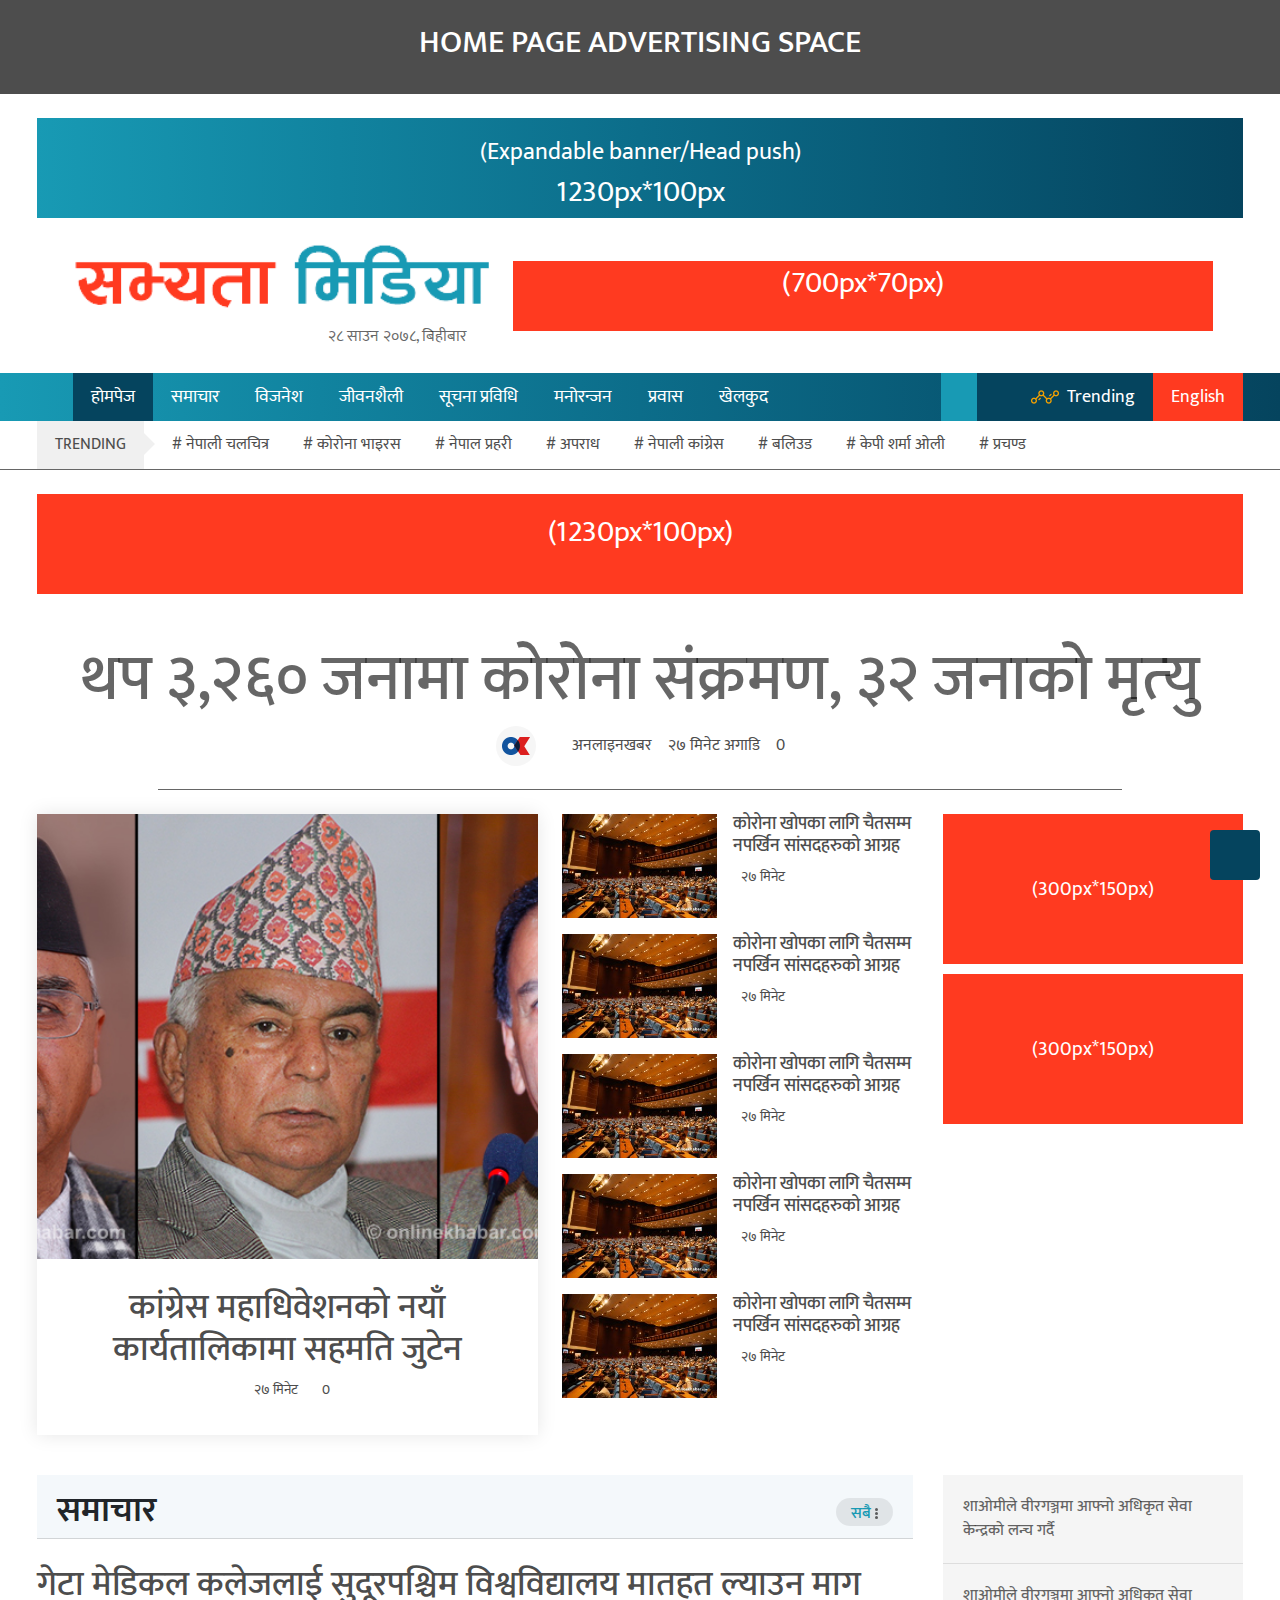
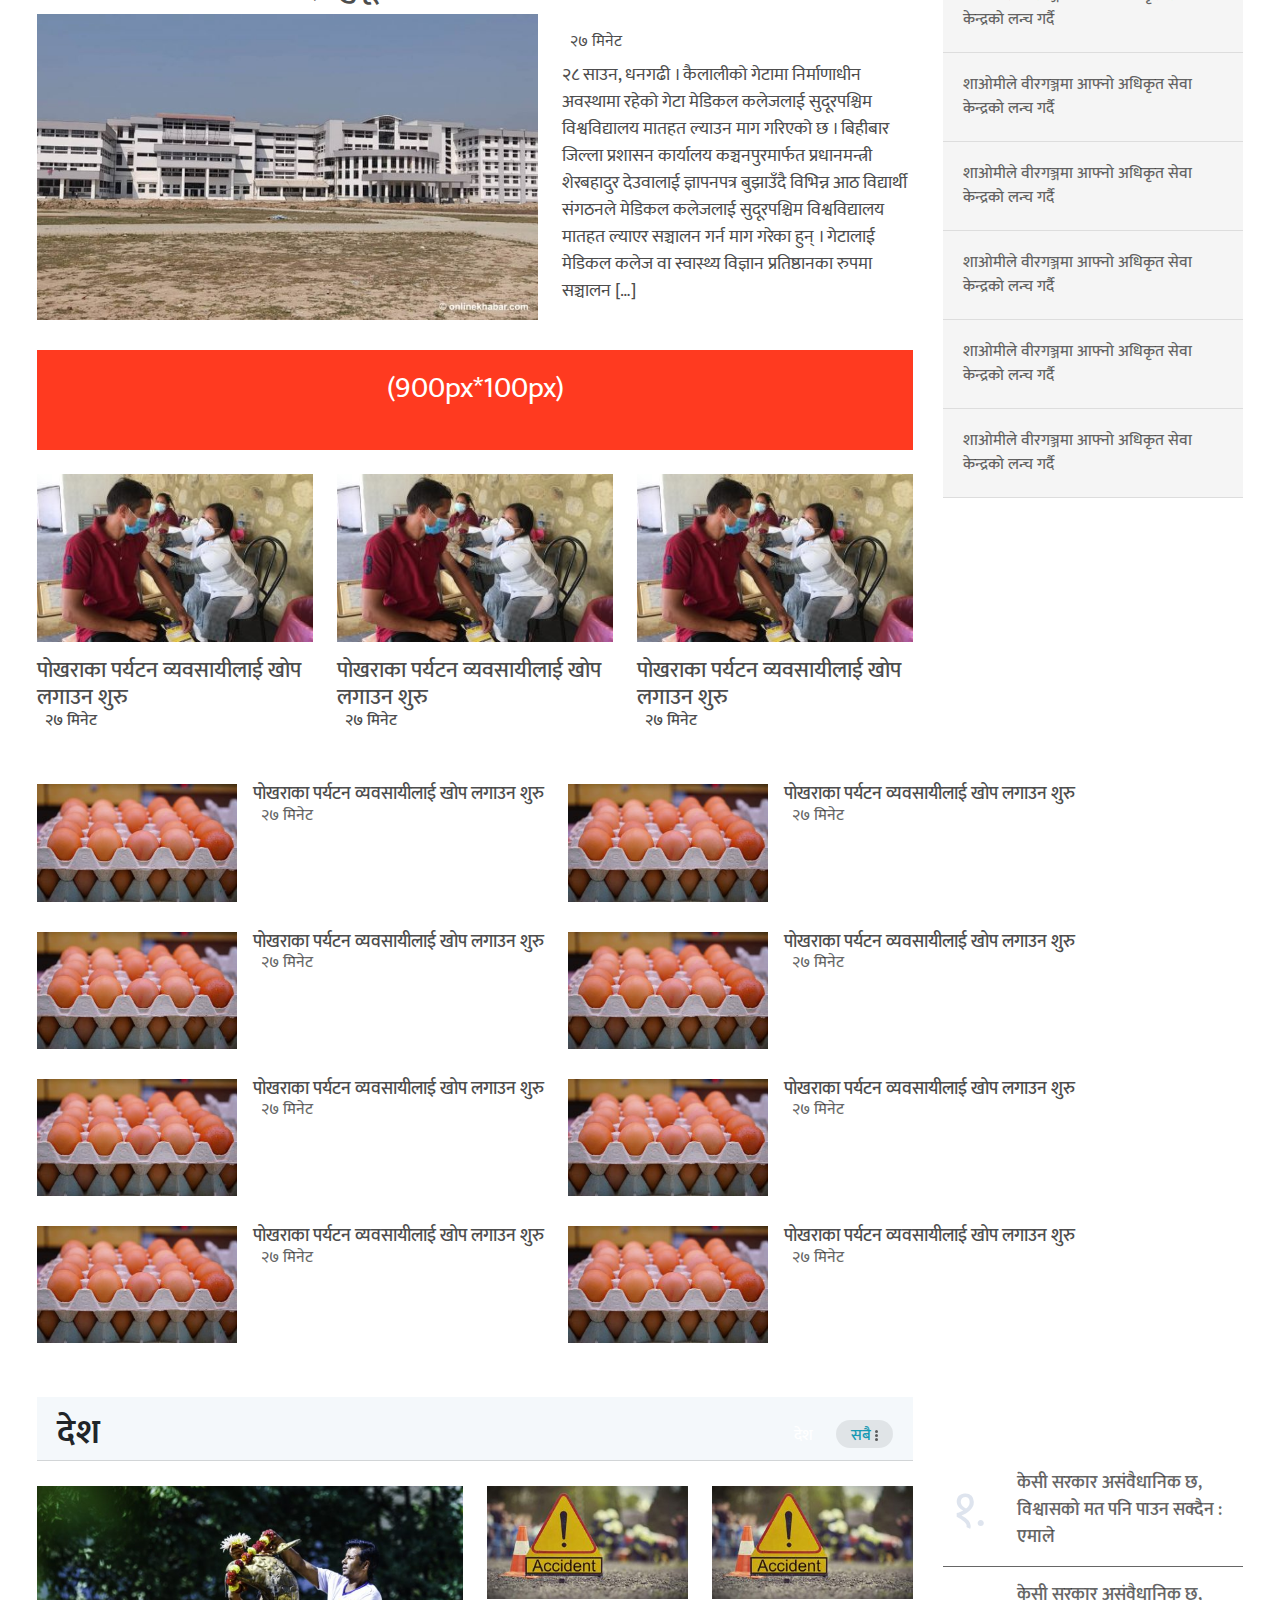
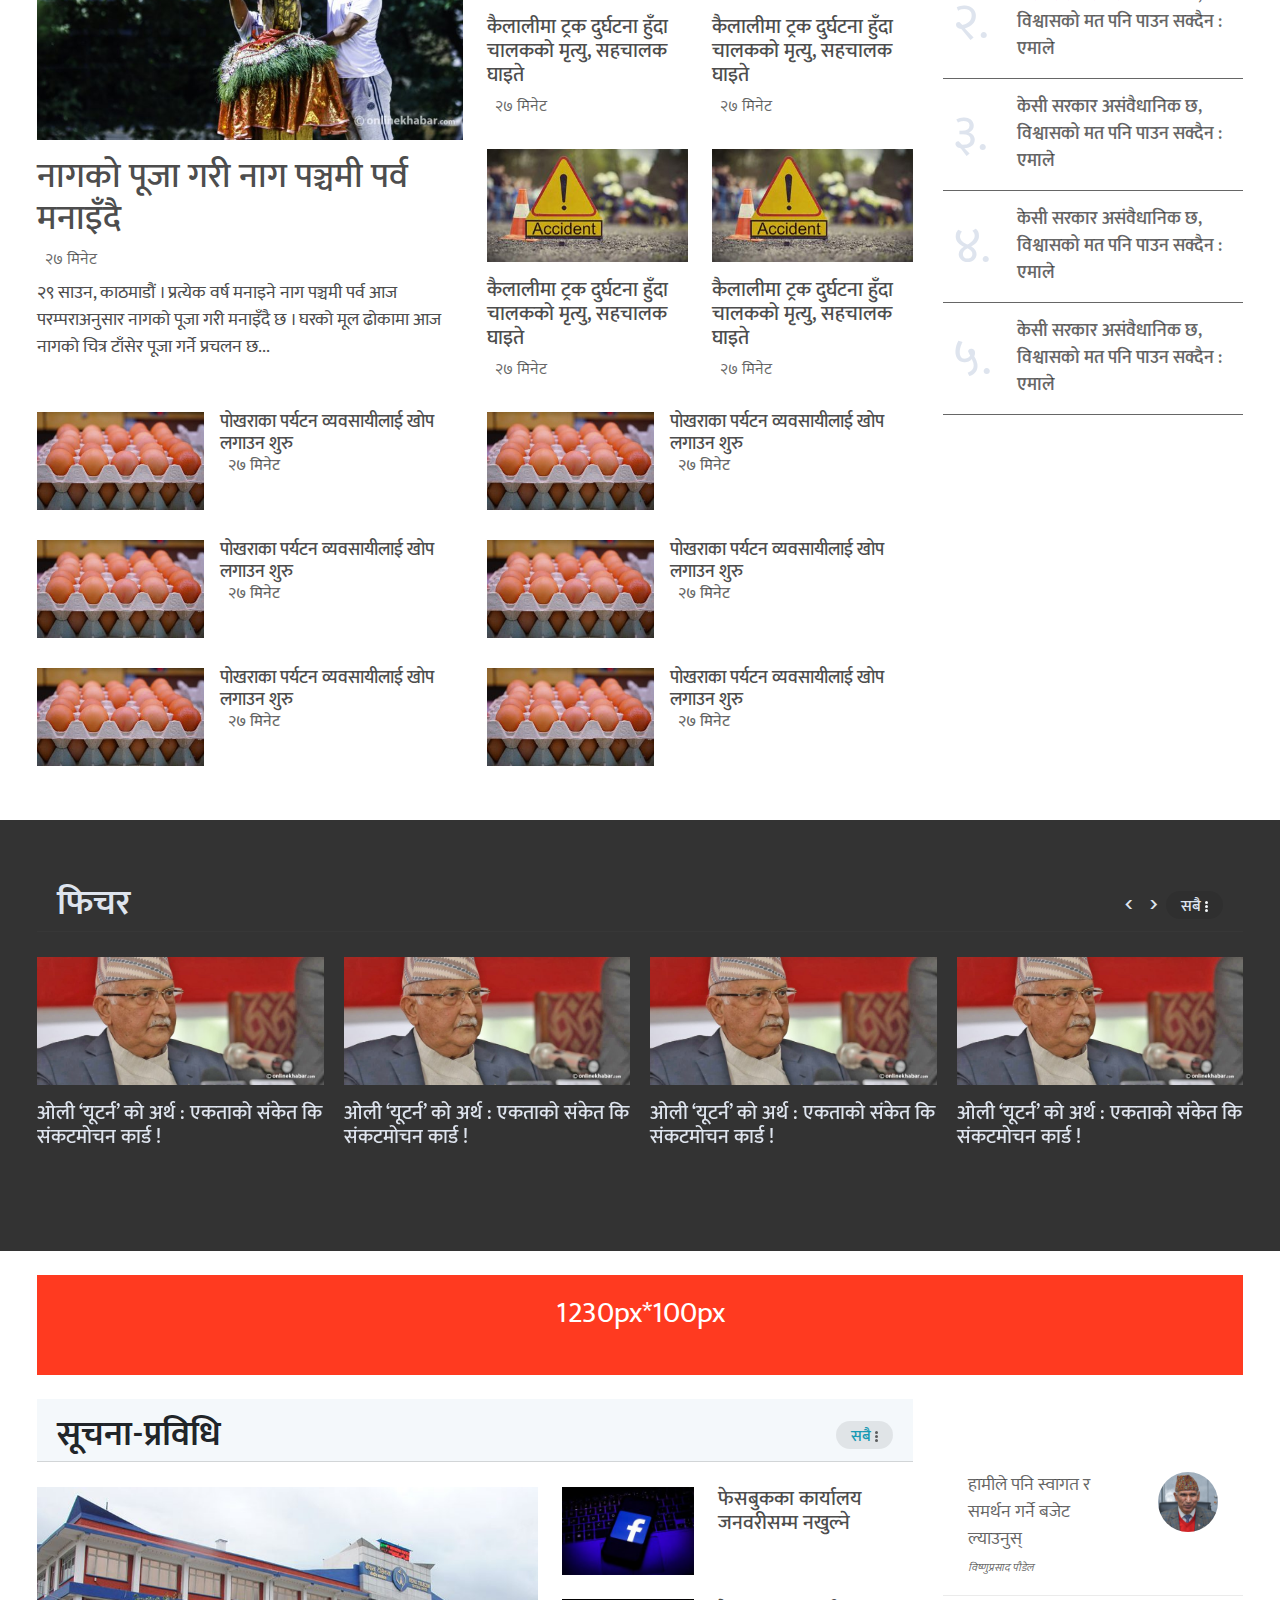
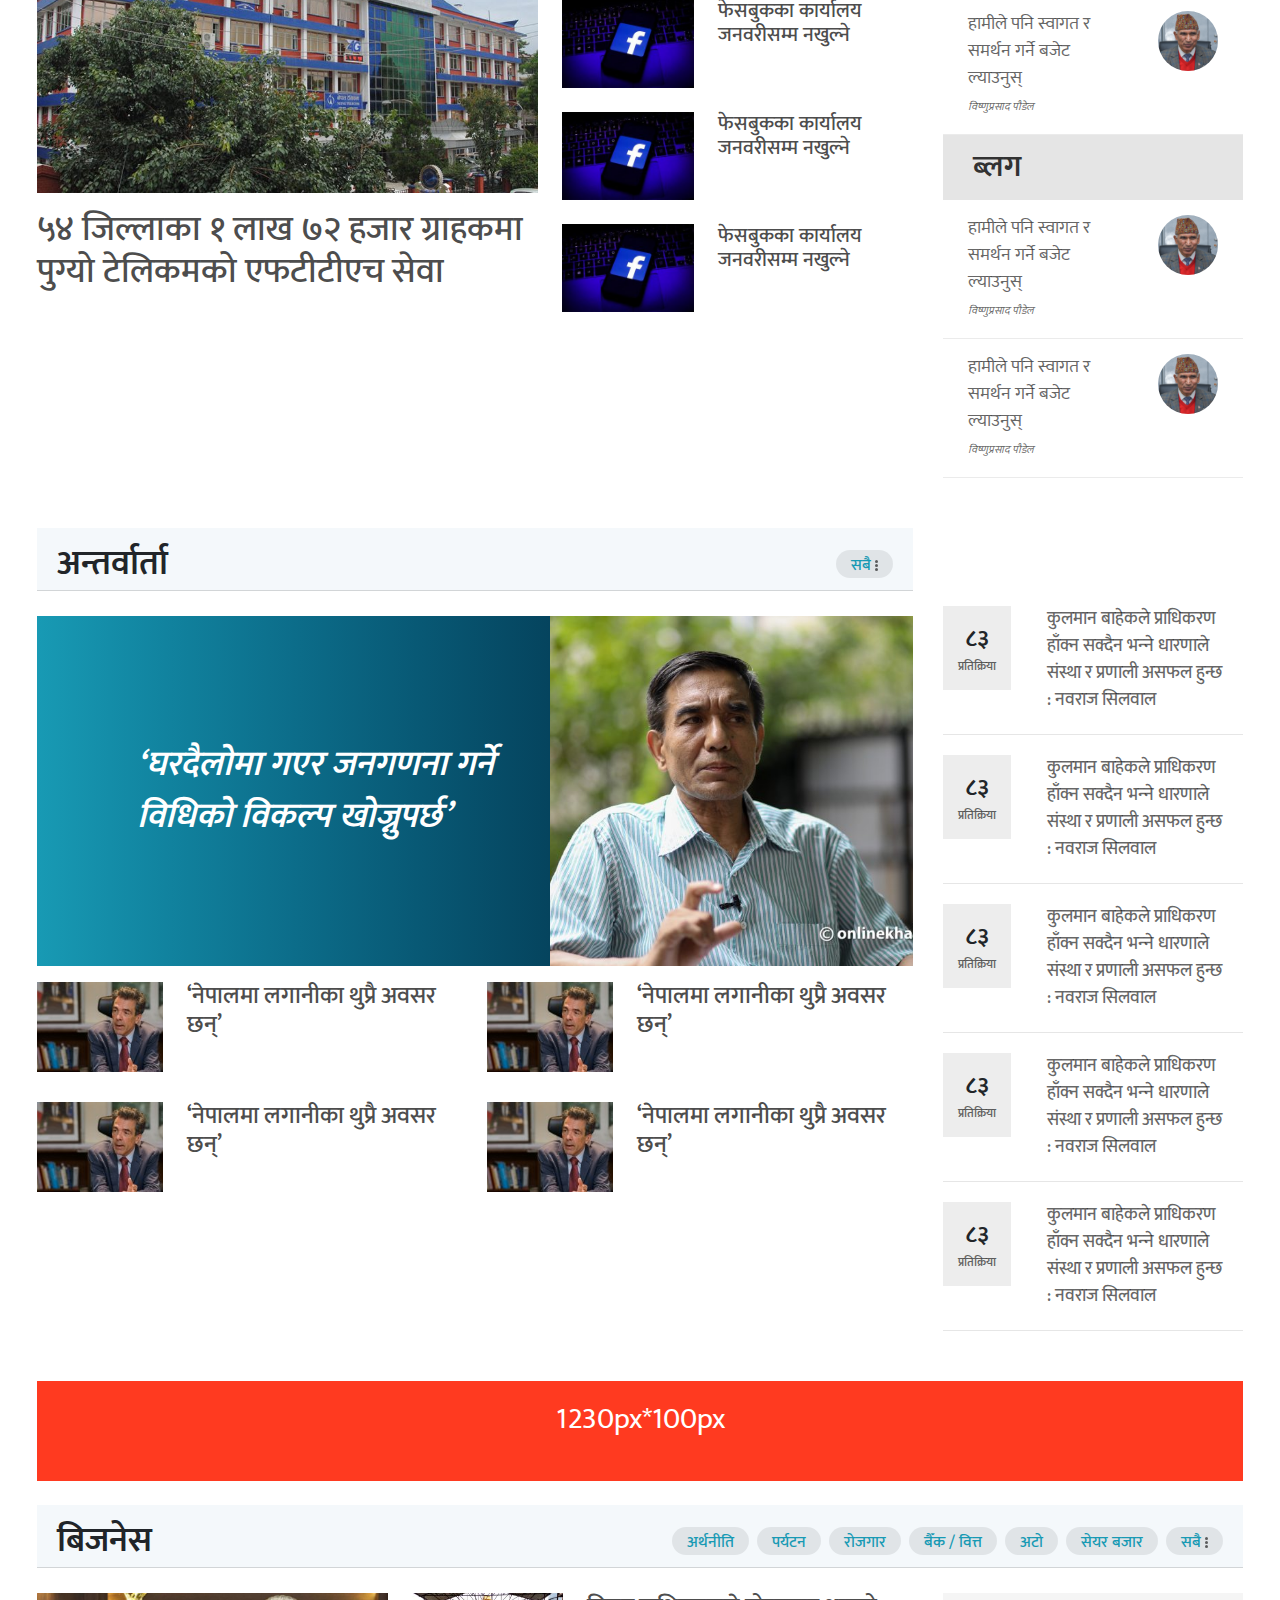
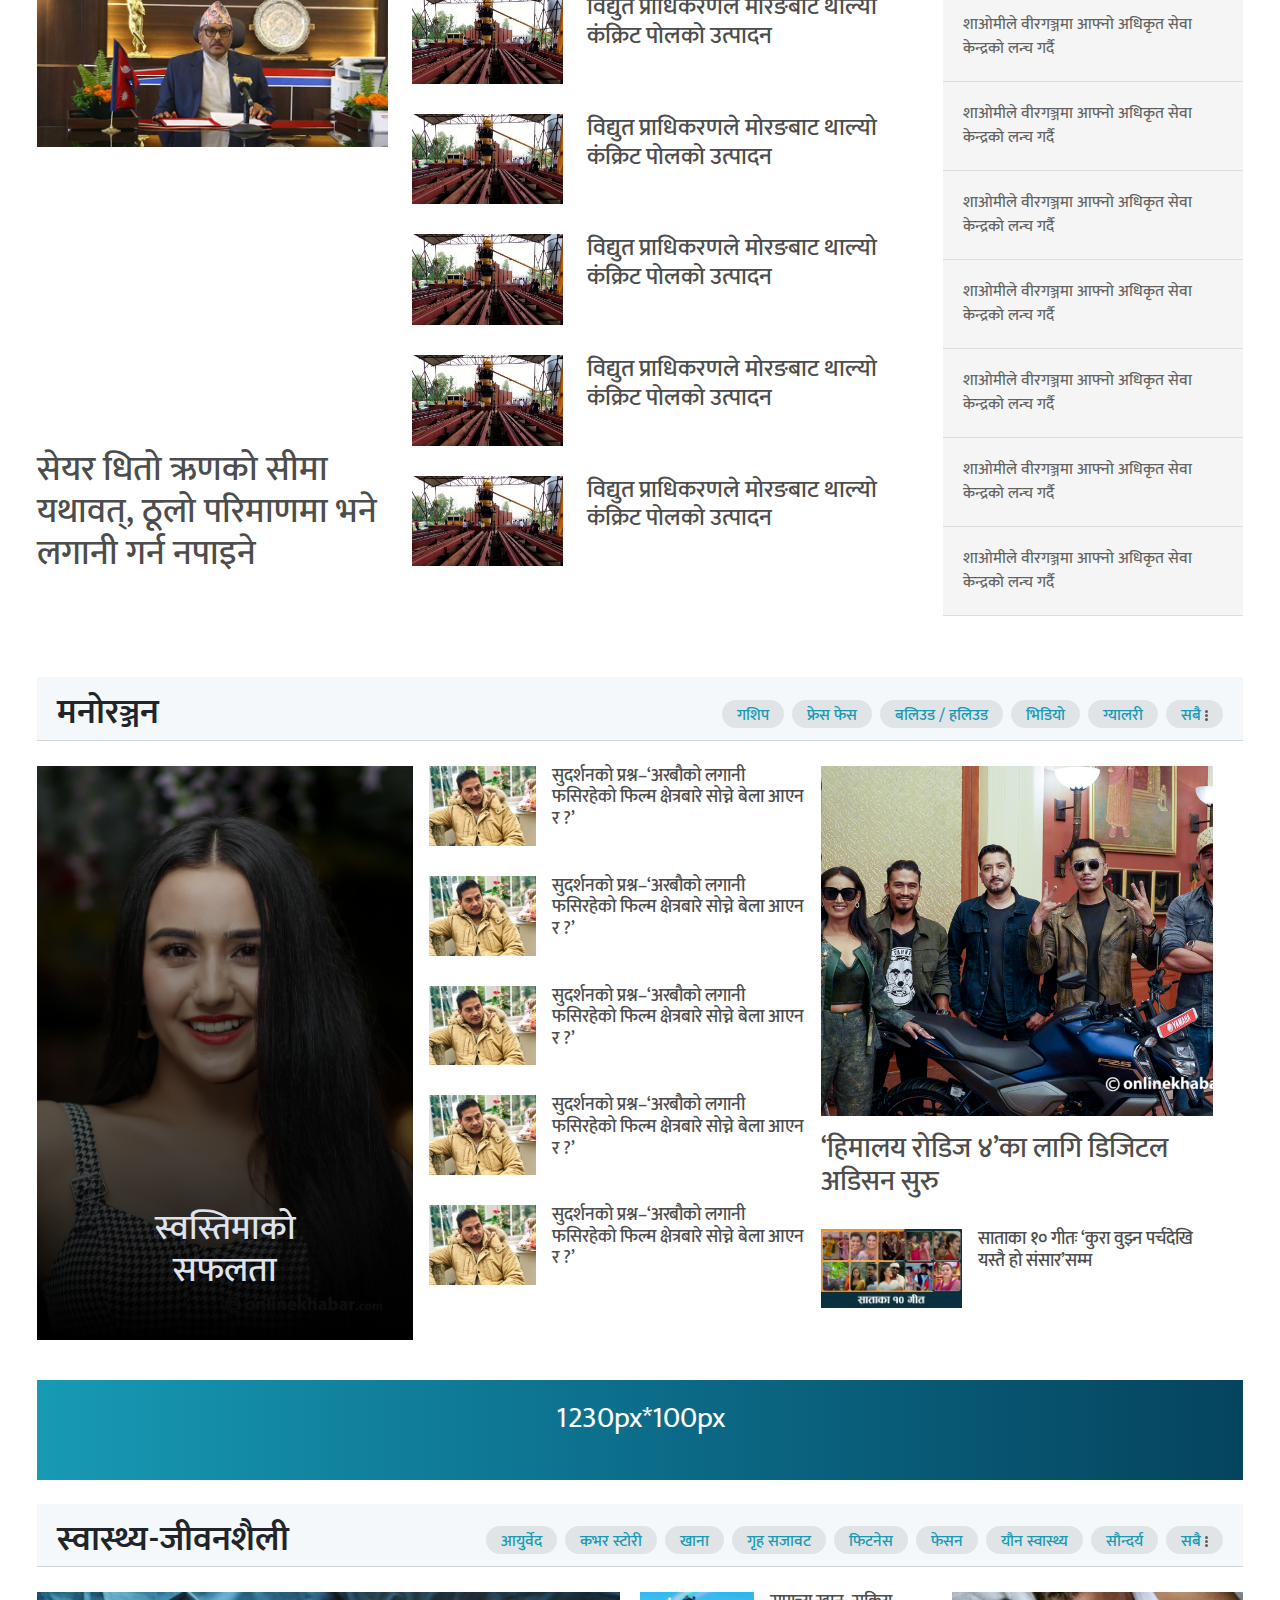
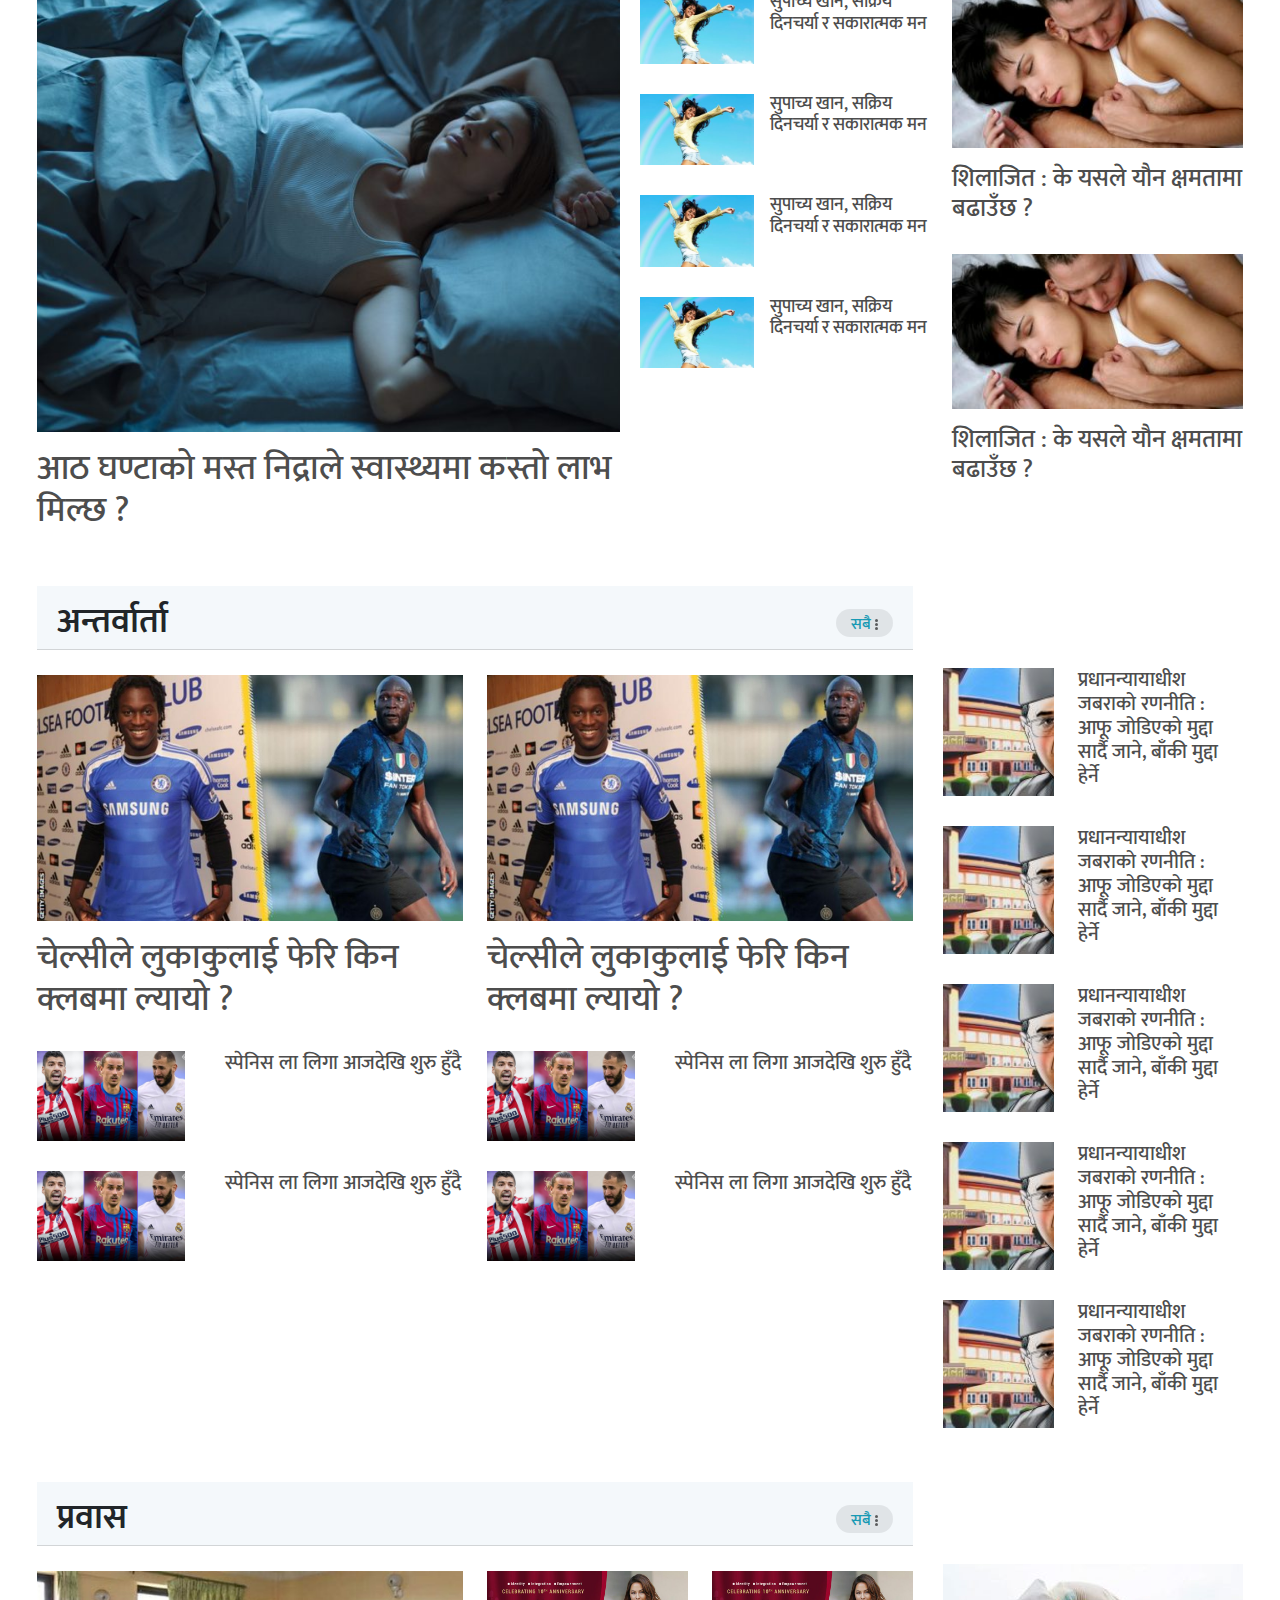
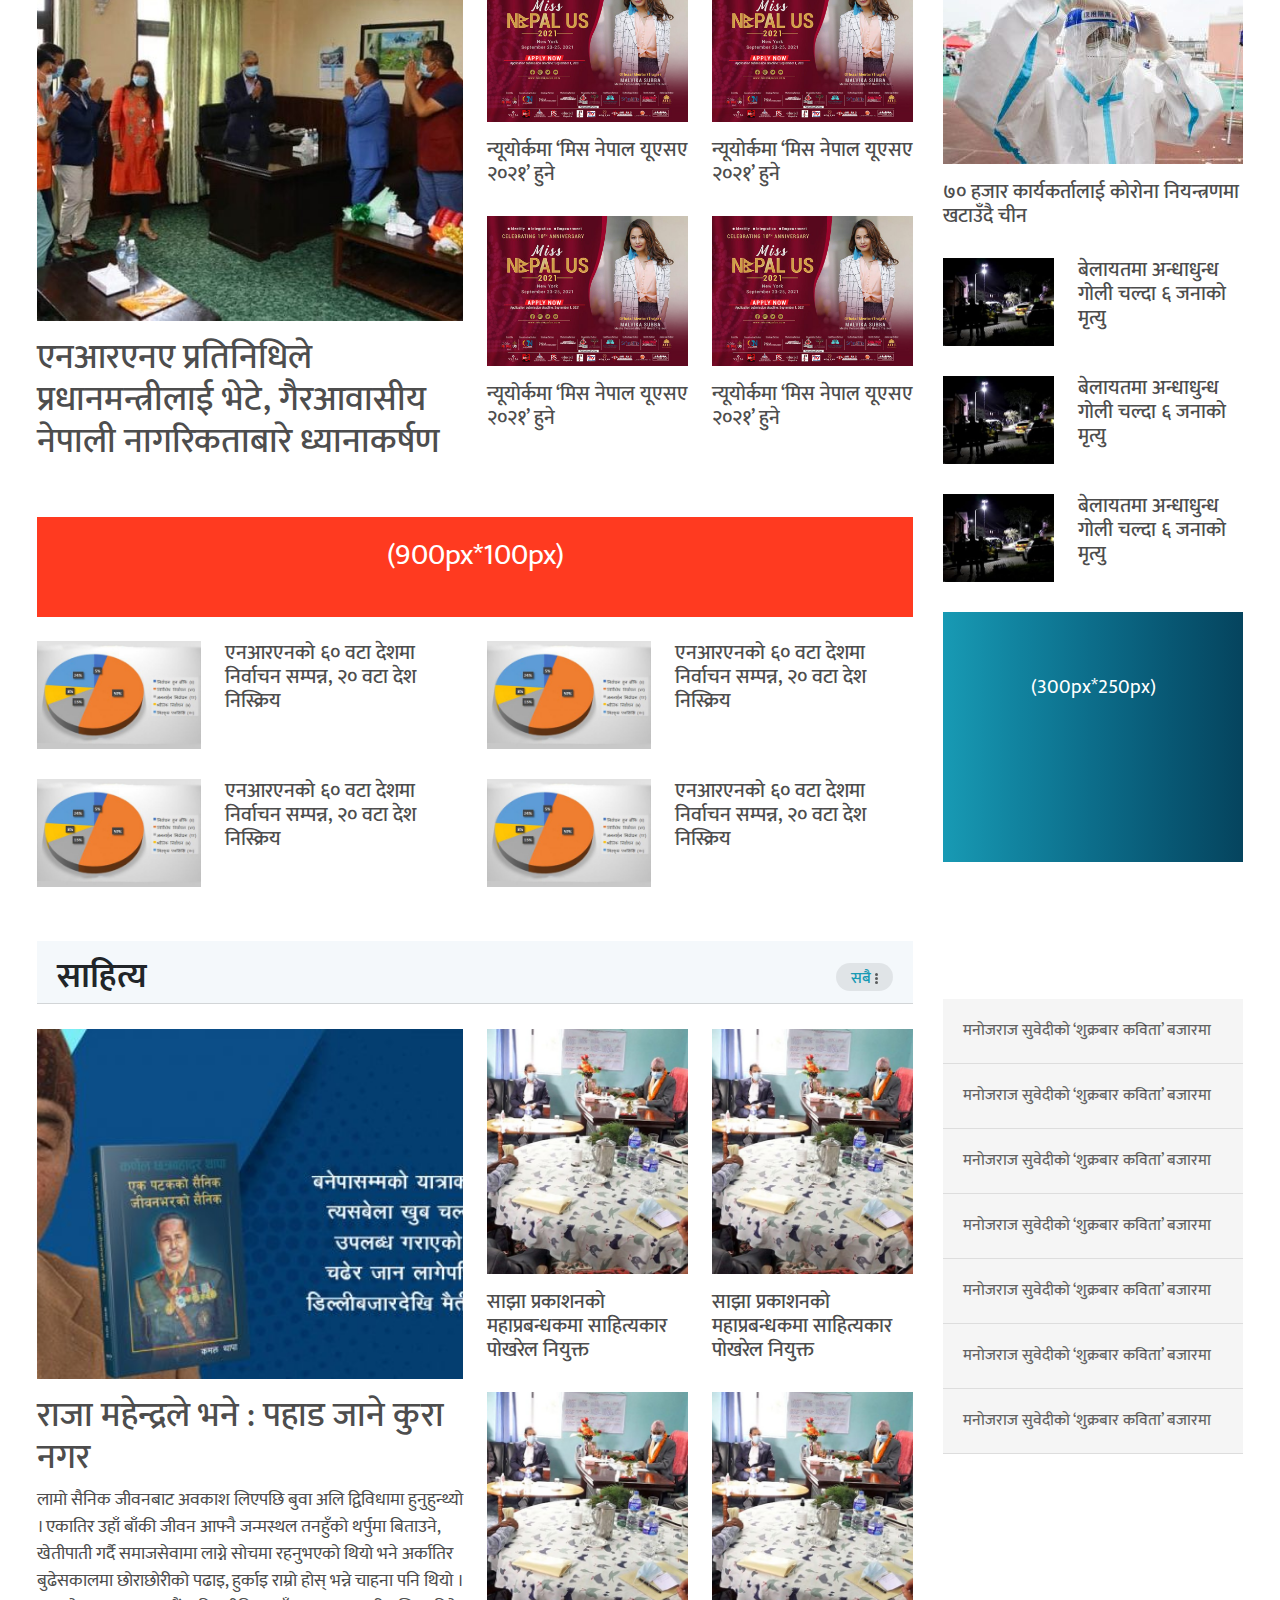
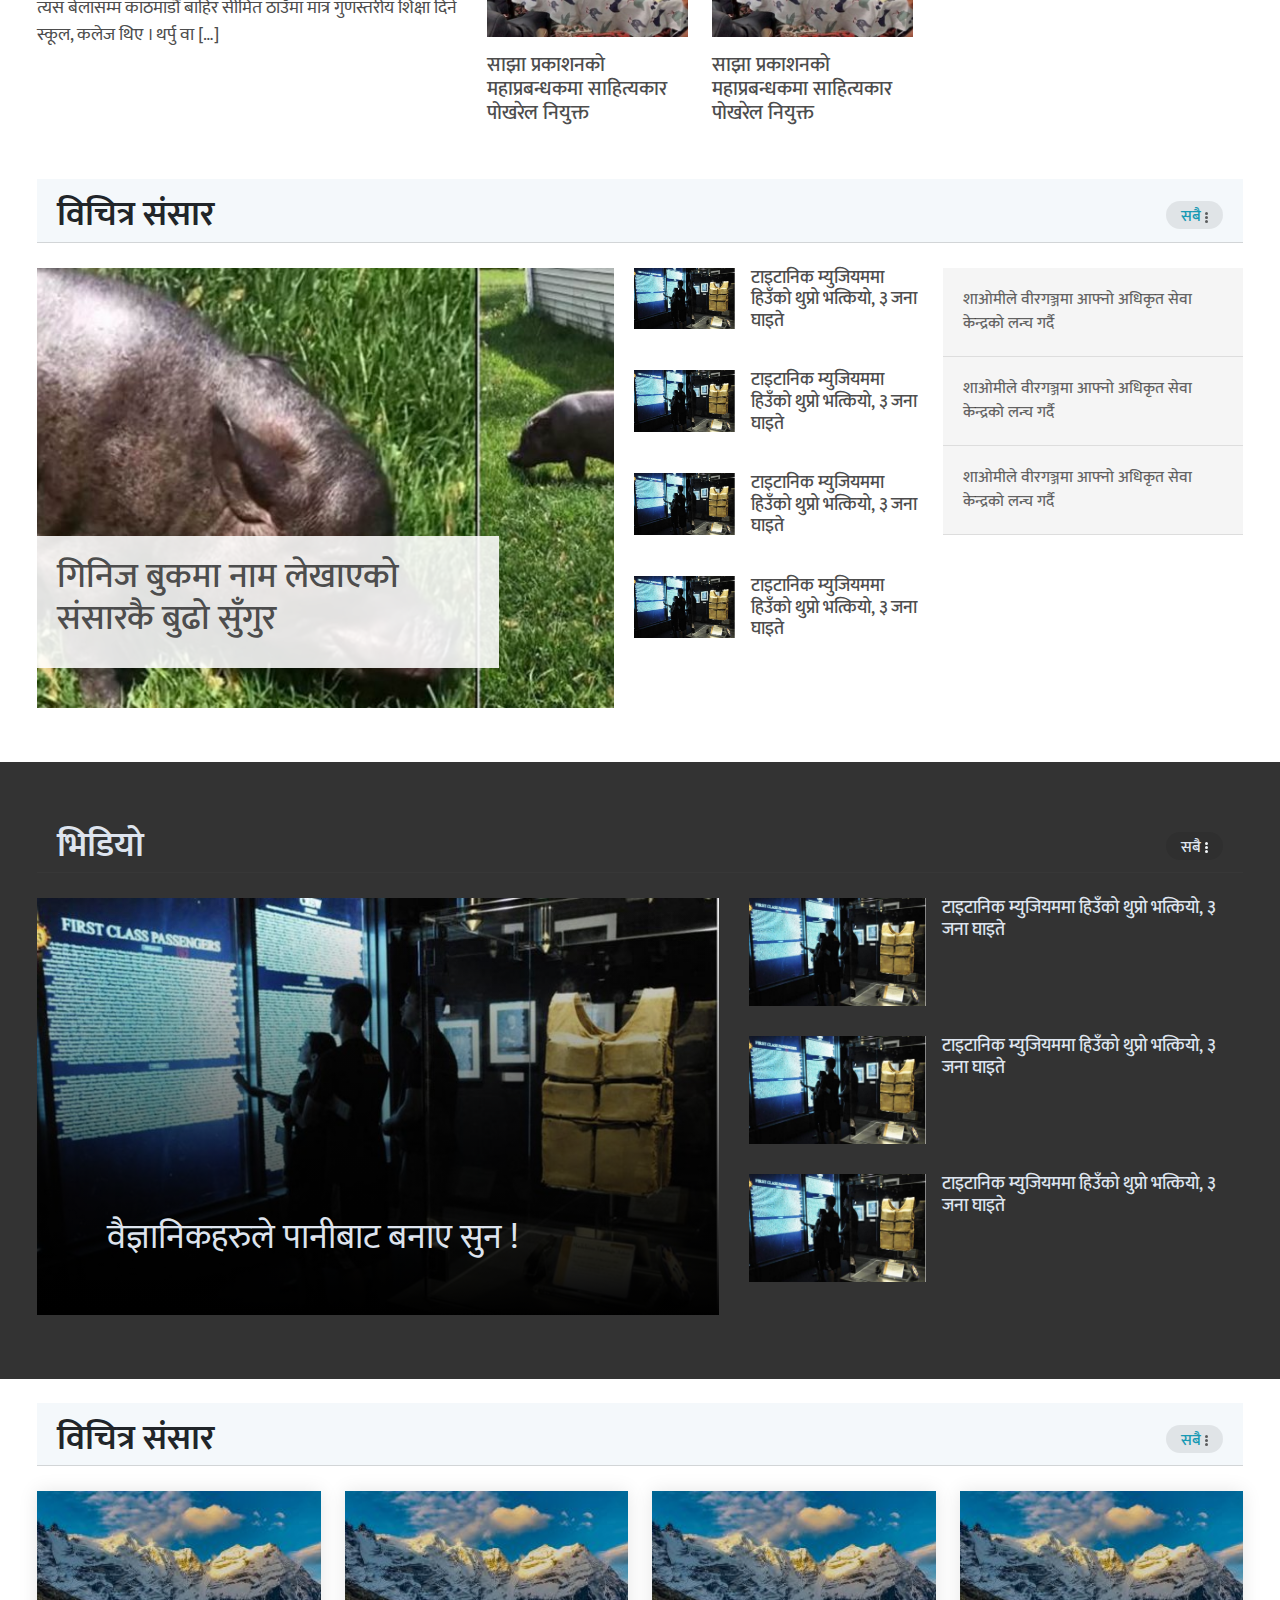
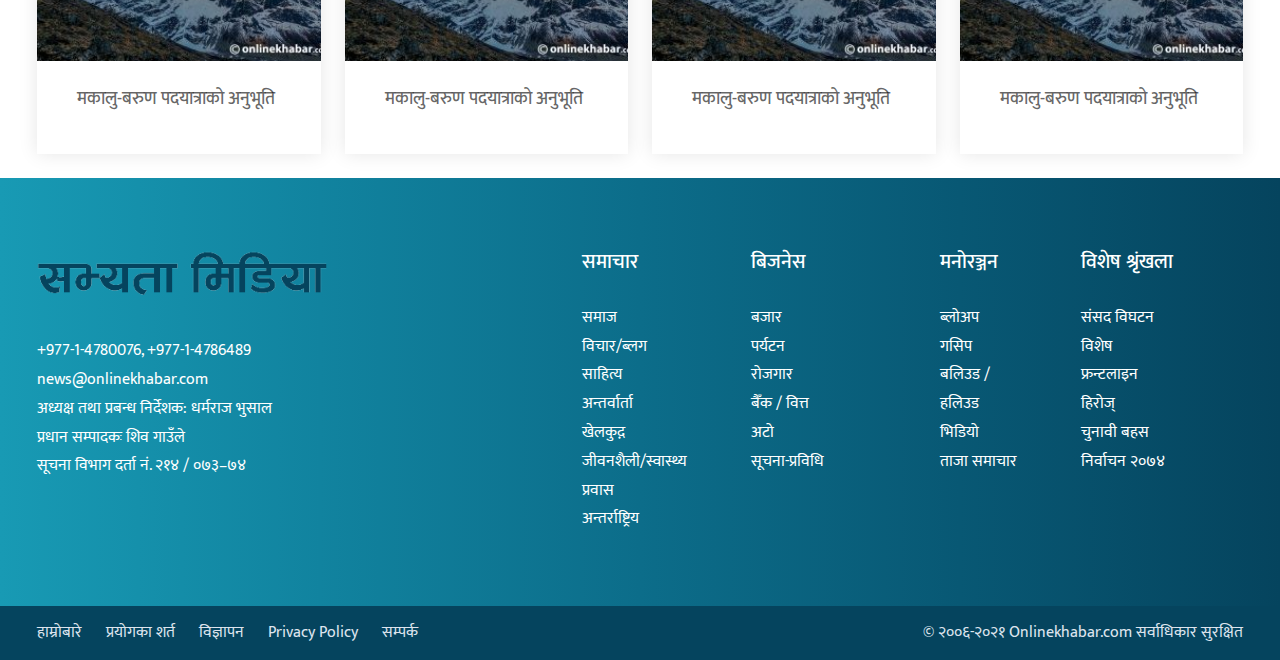
==== index.html @ ea0c47a9 "news portal" ====
<!DOCTYPE html>
<html lang="en" color-scheme='light'>

<head>
    <meta charset="UTF-8">
    <meta http-equiv="X-UA-Compatible" content="IE=edge">
    <meta name="viewport" content="width=device-width, initial-scale=1.0">
    <title>News Portal</title>
    <!-- IMPORTS -->
    <link rel="preconnect" href="https://fonts.googleapis.com">
    <link rel="preconnect" href="https://fonts.gstatic.com" crossorigin>
    <link href="https://fonts.googleapis.com/css2?family=Mukta:wght@200;300;400;500;600;700;800&display=swap"
        rel="stylesheet">
    <link rel="stylesheet" href="https://use.fontawesome.com/releases/v5.15.4/css/all.css"
        integrity="sha384-DyZ88mC6Up2uqS4h/KRgHuoeGwBcD4Ng9SiP4dIRy0EXTlnuz47vAwmeGwVChigm" crossorigin="anonymous">
    <link rel="stylesheet" href="https://cdnjs.cloudflare.com/ajax/libs/OwlCarousel2/2.3.4/assets/owl.carousel.min.css"
        integrity="sha512-tS3S5qG0BlhnQROyJXvNjeEM4UpMXHrQfTGmbQ1gKmelCxlSEBUaxhRBj/EFTzpbP4RVSrpEikbmdJobCvhE3g=="
        crossorigin="anonymous" referrerpolicy="no-referrer" />
    <!-- CSS -->
    <link rel="stylesheet" href="css/style.css">
    <link rel="stylesheet" href="css\bootstrap.min.css">
</head>

<body class="custom-bg-white custom-font-mukta">

    <div class="theme-container">
        <div id="theme">

        </div>
    </div>
    <!-- Home Page Advertisin Space -->
    <section class="custom-bg-dark py-4 text-center mt-0">
        <div class="container custom-text-white">
            <h2>HOME PAGE ADVERTISING SPACE</h2>
        </div>
    </section>

    <!-- Header Ad Section -->
    <section class="container">
        <div class="custom-bg-primary py-3 custom-text-white custom-fs-24 custom-ad-banner-1230">
            <p class="m-0">(Expandable banner/Head push)</p>
            <p class="custom-fs-30">1230px*100px</p>
        </div>
    </section>

    <!-- Logo and more ad -->
    <section class="container">
        <div class="d-flex  justify-content-center align-items-center">
            <div class="logo me-3">
                <a href="index.html">
                    <div class="logo-img">
                        <img src="img/logoMain.png" alt="Logo Main" class="img-fluid">
                    </div>
                </a>
                <div class="date custom-fs-16 custom-text-gray text-end">
                    २८ साउन २०७८, बिहीबार
                </div>
            </div>
            <div
                class="custom-ad-banner-700 custom-bg-secondary d-none d-md-block text-center custom-text-white d-flex">
                <p class="custom-fs-30 m-0"> (700px*70px) </p>
            </div>
        </div>
    </section>

    <!-- Navigation Bar-->
    <nav class="navbar navbar-expand-lg custom-bg-primary custom-fs-18 p-0 sticky-top">
        <div class="container">
            <div class="bar custom-text-white" id='bar'><i class="fas fa-bars"></i></div>
            <div class="collapse navbar-collapse" id="navbarSupportedContent">
                <ul class="navbar-nav me-auto mb-2 mb-lg-0">
                    <li class="nav-item">
                        <a class="nav-link active" aria-current="page" href="index.html">होमपेज</a>
                    </li>
                    <li class="nav-item">
                        <a class="nav-link" href="samachar.html">समाचार</a>
                    </li>
                    <li class="nav-item">
                        <a class="nav-link" href="business.html">विजनेश</a>
                    </li>
                    <li class="nav-item">
                        <a class="nav-link" href="lifestyle.html">जीवनशैली</a>
                    </li>
                    <li class="nav-item">
                        <a class="nav-link" href="suchana.html">सूचना प्रविधि</a>
                    </li>
                    <li class="nav-item">
                        <a class="nav-link" href="entertaiment.html">मनोरन्जन</a>
                    </li>
                    <li class="nav-item">
                        <a class="nav-link" href="prabesh.html">प्रवास</a>
                    </li>
                    <li class="nav-item">
                        <a class="nav-link" href="sports.html">खेलकुद</a>
                    </li>
                </ul>
            </div>
            <div class="d-flex custom-text-white ">
                <div class="search custom-bg-light-primary custom-transtion" id='search'>
                    <i class="fas fa-search"></i>
                </div>
                <div class="your-update custom-bg-dark-primary custom-transtion" id='navUpdateBtn'>
                    <i class="far fa-clock"></i>
                </div>
                <div class="trending custom-bg-dark-primary d-flex custom-transtion" id="navTrendingBtn">
                    <div class="img me-2">
                        <img src="img/trendingIcon.png" alt="Trending IMAGE" />
                    </div>
                    <p class="m-0 d-none d-xl-block"> Trending</p>
                </div>
                <div class="language custom-bg-secondary custom-transtion">
                    English
                </div>
            </div>
        </div>
        <div class="search-wrap custom-bg-lightgray" id='search-wrap'>
            <div class="container">
                <form action="#" method="get">
                    <div class="row">
                        <div class="col-md-2 ">
                            <input type="date" name="from" id="from">
                        </div>
                        <div class="col-md-2 ">
                            <input type="date" name="to" id="to">
                        </div>
                        <div class="col-md-3 ">
                            <input type="text" name="keyword" id="keyword" placeholder="Keyword">
                        </div>
                        <div class="col-md-5 ">
                            <button class="btn custom-bg-dark-primary">
                                Search
                            </button>
                        </div>
                    </div>
                </form>
            </div>
        </div>
        <div class="fresh-update-wrap" id='update'>
            <div class="container">
                <div class="fresh-update">
                    <div class="nav-title">
                        ताजा अपडेट
                    </div>
                    <div class="row">
                        <div class="col-md-4">
                            <div class="generic-post-wrap">
                                <div class="d-flex">
                                    <div class="post-thumbnail me-3">
                                        <a href="newsdetail.html">
                                            <img src="img/Pogba-300x182.jpg" alt="img2">
                                        </a>
                                    </div>
                                    <div class="post-heading custom-fs-14 text-start p-0">
                                        <h2 class="custom-fs-20"><a href="newsdetail.html" class="custom-text-dark">
                                                ब्रुनो फर्नान्डेजको ह्याट्रिकमा म्यानचेष्टर युनाइटेडको शानदार जित</a>
                                        </h2>
                                        <div class="post-date d-flex justify-content-start align-items-center">
                                            <i class="far fa-clock custom-text-secondary"></i>
                                            <span class="ms-2 custom-text-gray">२७ मिनेट</span>
                                        </div>
                                    </div>
                                </div>
                            </div>
                        </div>
                        <div class="col-md-4">
                            <div class="generic-post-wrap">
                                <div class="d-flex">
                                    <div class="post-thumbnail me-3">
                                        <a href="newsdetail.html">
                                            <img src="img/Pogba-300x182.jpg" alt="img2">
                                        </a>
                                    </div>
                                    <div class="post-heading custom-fs-14 text-start p-0">
                                        <h2 class="custom-fs-20"><a href="newsdetail.html" class="custom-text-dark">
                                                ब्रुनो फर्नान्डेजको ह्याट्रिकमा म्यानचेष्टर युनाइटेडको शानदार जित</a>
                                        </h2>
                                        <div class="post-date d-flex justify-content-start align-items-center">
                                            <i class="far fa-clock custom-text-secondary"></i>
                                            <span class="ms-2 custom-text-gray">२७ मिनेट</span>
                                        </div>
                                    </div>
                                </div>
                            </div>
                        </div>
                        <div class="col-md-4">
                            <div class="generic-post-wrap">
                                <div class="d-flex">
                                    <div class="post-thumbnail me-3">
                                        <a href="newsdetail.html">
                                            <img src="img/Pogba-300x182.jpg" alt="img2" class="img-fluid">
                                        </a>
                                    </div>
                                    <div class="post-heading custom-fs-14 text-start p-0">
                                        <h2 class="custom-fs-20"><a href="newsdetail.html" class="custom-text-dark">
                                                ब्रुनो फर्नान्डेजको ह्याट्रिकमा म्यानचेष्टर युनाइटेडको शानदार जित</a>
                                        </h2>
                                        <div class="post-date d-flex justify-content-start align-items-center">
                                            <i class="far fa-clock custom-text-secondary"></i>
                                            <span class="ms-2 custom-text-gray">२७ मिनेट</span>
                                        </div>
                                    </div>
                                </div>
                            </div>
                        </div>
                    </div>
                    <div class="row">
                        <div class="col-md-4">
                            <div class="generic-post-wrap">
                                <div class="d-flex">
                                    <div class="post-thumbnail me-3">
                                        <a href="newsdetail.html">
                                            <img src="img/Pogba-300x182.jpg" alt="img2">
                                        </a>
                                    </div>
                                    <div class="post-heading custom-fs-14 text-start p-0">
                                        <h2 class="custom-fs-20"><a href="newsdetail.html" class="custom-text-dark">
                                                ब्रुनो फर्नान्डेजको ह्याट्रिकमा म्यानचेष्टर युनाइटेडको शानदार जित</a>
                                        </h2>
                                        <div class="post-date d-flex justify-content-start align-items-center">
                                            <i class="far fa-clock custom-text-secondary"></i>
                                            <span class="ms-2 custom-text-gray">२७ मिनेट</span>
                                        </div>
                                    </div>
                                </div>
                            </div>
                        </div>
                        <div class="col-md-4">
                            <div class="generic-post-wrap">
                                <div class="d-flex">
                                    <div class="post-thumbnail me-3">
                                        <a href="newsdetail.html">
                                            <img src="img/Pogba-300x182.jpg" alt="img2">
                                        </a>
                                    </div>
                                    <div class="post-heading custom-fs-14 text-start p-0">
                                        <h2 class="custom-fs-20"><a href="newsdetail.html" class="custom-text-dark">
                                                ब्रुनो फर्नान्डेजको ह्याट्रिकमा म्यानचेष्टर युनाइटेडको शानदार जित</a>
                                        </h2>
                                        <div class="post-date d-flex justify-content-start align-items-center">
                                            <i class="far fa-clock custom-text-secondary"></i>
                                            <span class="ms-2 custom-text-gray">२७ मिनेट</span>
                                        </div>
                                    </div>
                                </div>
                            </div>
                        </div>
                        <div class="col-md-4">
                            <div class="generic-post-wrap">
                                <div class="d-flex">
                                    <div class="post-thumbnail me-3">
                                        <a href="newsdetail.html">
                                            <img src="img/Pogba-300x182.jpg" alt="img2">
                                        </a>
                                    </div>
                                    <div class="post-heading custom-fs-14 text-start p-0">
                                        <h2 class="custom-fs-20"><a href="newsdetail.html" class="custom-text-dark">
                                                ब्रुनो फर्नान्डेजको ह्याट्रिकमा म्यानचेष्टर युनाइटेडको शानदार जित</a>
                                        </h2>
                                        <div class="post-date d-flex justify-content-start align-items-center">
                                            <i class="far fa-clock custom-text-secondary"></i>
                                            <span class="ms-2 custom-text-gray">२७ मिनेट</span>
                                        </div>
                                    </div>
                                </div>
                            </div>
                        </div>
                    </div>
                    <div class="closeBtn" id='updateClose'>
                        <i class="fas fa-times"></i>
                    </div>
                </div>
            </div>
        </div>
        <div class="trending-hidden" id="trendingHidden">
            <div class="container">
                <div class="trending-wrap">
                    <div class="nav-title">
                        ट्रेन्डिङ
                    </div>
                    <div class="row">
                        <div class="col-md-4">
                            <div class="side-card">
                                <div class="trending">
                                    <li class="custom-b-bottom custom-fs-18">
                                        <span class="custom-fs-50 custom-text-lightgray">१.</span>
                                        <a href="newsdetail.html" class="custom-text-gray custom-fw-600 ">जितेका माधव नेपालले गुमाएका
                                            अवसर !</a>
                                    </li>
                                </div>
                            </div>
                        </div>
                        <div class="col-md-4">
                            <div class="side-card">
                                <div class="trending">
                                    <li class="custom-b-bottom custom-fs-18">
                                        <span class="custom-fs-50 custom-text-lightgray">२.</span>
                                        <a href="newsdetail.html" class="custom-text-gray custom-fw-600 ">जितेका माधव नेपालले गुमाएका
                                            अवसर !</a>
                                    </li>
                                </div>
                            </div>
                        </div>
                        <div class="col-md-4">
                            <div class="side-card">
                                <div class="trending">
                                    <li class="custom-b-bottom custom-fs-18">
                                        <span class="custom-fs-50 custom-text-lightgray">३.</span>
                                        <a href="newsdetail.html" class="custom-text-gray custom-fw-600 ">जितेका माधव नेपालले गुमाएका
                                            अवसर !</a>
                                    </li>
                                </div>
                            </div>
                        </div>
                    </div>
                    <div class="row">
                        <div class="col-md-4">
                            <div class="side-card">
                                <div class="trending">
                                    <li class="custom-b-bottom custom-fs-18">
                                        <span class="custom-fs-50 custom-text-lightgray">४.</span>
                                        <a href="newsdetail.html" class="custom-text-gray custom-fw-600 ">जितेका माधव नेपालले गुमाएका
                                            अवसर !</a>
                                    </li>
                                </div>
                            </div>
                        </div>
                        <div class="col-md-4">
                            <div class="side-card">
                                <div class="trending">
                                    <li class="custom-b-bottom custom-fs-18">
                                        <span class="custom-fs-50 custom-text-lightgray">५.</span>
                                        <a href="newsdetail.html" class="custom-text-gray custom-fw-600 ">जितेका माधव नेपालले गुमाएका
                                            अवसर !</a>
                                    </li>
                                </div>
                            </div>
                        </div>
                        <div class="col-md-4">
                            <div class="side-card">
                                <div class="trending">
                                    <li class="custom-b-bottom custom-fs-18">
                                        <span class="custom-fs-50 custom-text-lightgray">६.</span>
                                        <a href="newsdetail.html" class="custom-text-gray custom-fw-600 ">जितेका माधव नेपालले गुमाएका
                                            अवसर !</a>
                                    </li>
                                </div>
                            </div>
                        </div>
                    </div>
                    <div class="row">
                        <div class="col-md-4">
                            <div class="side-card">
                                <div class="trending">
                                    <li class="custom-b-bottom custom-fs-18">
                                        <span class="custom-fs-50 custom-text-lightgray">७.</span>
                                        <a href="newsdetail.html" class="custom-text-gray custom-fw-600 ">जितेका माधव नेपालले गुमाएका
                                            अवसर !</a>
                                    </li>
                                </div>
                            </div>
                        </div>
                        <div class="col-md-4">
                            <div class="side-card">
                                <div class="trending">
                                    <li class="custom-b-bottom custom-fs-18">
                                        <span class="custom-fs-50 custom-text-lightgray">८.</span>
                                        <a href="newsdetail.html" class="custom-text-gray custom-fw-600 ">जितेका माधव नेपालले गुमाएका
                                            अवसर !</a>
                                    </li>
                                </div>
                            </div>
                        </div>
                        <div class="col-md-4">
                            <div class="side-card">
                                <div class="trending">
                                    <li class="custom-b-bottom custom-fs-18">
                                        <span class="custom-fs-50 custom-text-lightgray">९.</span>
                                        <a href="newsdetail.html" class="custom-text-gray custom-fw-600 ">जितेका माधव नेपालले गुमाएका
                                            अवसर !</a>
                                    </li>
                                </div>
                            </div>
                        </div>
                    </div>
                    <div class="row">
                        <div class="col-md-4">
                            <div class="side-card">
                                <div class="trending">
                                    <li class="custom-b-bottom custom-fs-18">
                                        <span class="custom-fs-50 custom-text-lightgray">१०.</span>
                                        <a href="newsdetail.html" class="custom-text-gray custom-fw-600 ">जितेका माधव नेपालले गुमाएका
                                            अवसर !</a>
                                    </li>
                                </div>
                            </div>
                        </div>
                        <div class="col-md-4">
                            <div class="side-card">
                                <div class="trending">
                                    <li class="custom-b-bottom custom-fs-18">
                                        <span class="custom-fs-50 custom-text-lightgray">११.</span>
                                        <a href="newsdetail.html" class="custom-text-gray custom-fw-600 ">जितेका माधव नेपालले गुमाएका
                                            अवसर !</a>
                                    </li>
                                </div>
                            </div>
                        </div>
                        <div class="col-md-4">
                            <div class="side-card">
                                <div class="trending">
                                    <li class="custom-b-bottom custom-fs-18">
                                        <span class="custom-fs-50 custom-text-lightgray">१२.</span>
                                        <a href="newsdetail.html" class="custom-text-gray custom-fw-600 ">जितेका माधव नेपालले गुमाएका
                                            अवसर !</a>
                                    </li>
                                </div>
                            </div>
                        </div>
                    </div>
                    <div class="closeBtn" id='trendingClose'>
                        <i class="fas fa-times"></i>
                    </div>
                </div>
            </div>
        </div>
        <div class="slide-nav" id="slide-menu">
            <div class="slide-menu" id="menu">
                <ul class="menu">
                    <a href="index.html">
                        <li class="active">होमपेज</li>
                    </a>
                    <a href="samachar.html">
                        <li>समाचार</li>
                    </a>
                    <a href="business.html">
                        <li>विजनेश</li>
                    </a>
                    <a href="lifestyle.html">
                        <li>जीवनशैली</li>
                    </a>
                    <a href="suchana.html">
                        <li>सूचना प्रविधि</li>
                    </a>
                    <a href="entertaiment.html">
                        <li>मनोरन्जन</li>
                    </a>
                    <a href="prabesh.html">
                        <li>प्रवास</li>
                    </a>
                    <a href="sports.html">
                        <li>खेलकुद</li>
                    </a>
                </ul>
            </div>
            <i class="fas fa-arrow-left left-arrow" id="left-arrow"></i>
            <div class="black-layer" id="layer">
            </div>

        </div>

        </div>
    </nav>

    <!-- Trending Breadcrum -->
    <nav style="--bs-breadcrumb-divider: '';" aria-label="breadcrumb" class="custom-b-bottom d-none d-lg-block">
        <div class="container">
            <ol class="breadcrumb custom-fs-16 custom-text-dark m-0">
                <li class="breadcrumb-item title" aria-current="page">TRENDING</li>
                <li class="breadcrumb-item"><a href="newsdetail.html"># नेपाली चलचित्र</a></li>
                <li class="breadcrumb-item "><a href="newsdetail.html"># कोरोना भाइरस</a></li>
                <li class="breadcrumb-item"><a href="newsdetail.html"># नेपाल प्रहरी</a></li>
                <li class="breadcrumb-item"><a href="newsdetail.html"># अपराध</a></li>
                <li class="breadcrumb-item"><a href="newsdetail.html"># नेपाली कांग्रेस</a></li>
                <li class="breadcrumb-item"><a href="newsdetail.html"># बलिउड</a></li>
                <li class="breadcrumb-item"><a href="newsdetail.html"># केपी शर्मा ओली</a></li>
                <li class="breadcrumb-item"><a href="newsdetail.html"># प्रचण्ड</a></li>
            </ol>
        </div>
    </nav>

    <!-- Ad Section -->
    <section class="container">
        <div class="custom-bg-secondary py-3 custom-text-white custom-fs-24 custom-ad-banner-1230">
            <p class="custom-fs-30">(1230px*100px)</p>
        </div>
    </section>

    <!-- Breaking News -->
    <section>
        <div class="container">
            <div class=" text-center py-4 px-3 custom-text-gray relative custom-b-before">
                <h1 class=" custom-fs-64">थप ३,२६० जनामा कोरोना संक्रमण, ३२ जनाको मृत्‍यु</h1>
                <div class="post-info d-flex justify-content-center align-items-center">
                    <div class="author-wrap me-3 d-flex align-items-center">
                        <div class="author-img me-3"> <img src="img/okAuthor.png" alt="okAuthor"></div>
                        <label>अनलाइनखबर</label>
                    </div>
                    <div class="post-time me-3">
                        <i class="far fa-clock"></i>
                        <span>२७ मिनेट अगाडि</span>
                    </div>
                    <div class="post-comment">
                        <i class="far fa-comment-alt"></i>
                        <span>0</span>
                    </div>
                </div>
            </div>

        </div>
    </section>

    <!-- News -->
    <section>
        <div class="container">
            <div class="flex-box">
                <div class="">
                    <div class="news-wrap ">
                        <div class="row">
                            <div class="col-md-7 mb-3">
                                <div class="soft-wrap custom-bs">
                                    <div class="post-img">
                                        <a href="newsdetail.html"><img src="img/IMG1.jpg" alt=""></a>
                                    </div>
                                    <div class="post-heading custom-fs-14">
                                        <h2 class="custom-fs-35 "><a href="newsdetail.html" class='custom-text-dark'>कांग्रेस
                                                महाधिवेशनको नयाँ कार्यतालिकामा सहमति जुटेन</a> </h2>
                                        <div class="post-date d-flex justify-content-center align-items-center">
                                            <i class="far fa-calendar-alt custom-text-secondary"></i>
                                            <span class="ms-2">२७ मिनेट</span> <i class="far fa-comment-alt ms-3"></i>
                                            <span class="ms-2">0</span>
                                        </div>
                                    </div>
                                </div>
                            </div>
                            <div class="col-md-5">
                                <div class="row">
                                    <div class="col-md-12 col-sm-6">
                                        <div class="generic-post-wrap">
                                            <div class="d-flex">
                                                <div class="post-thumbnail me-3">
                                                    <a href="newsdetail.html">
                                                        <img src="img/IMG2.jpg" alt="img2">
                                                    </a>
                                                </div>
                                                <div class="post-heading custom-fs-14 text-start p-0">
                                                    <h2 class="custom-fs-18"><a href="newsdetail.html" class='custom-text-dark'>
                                                            कोरोना खोपका लागि चैतसम्म नपर्खिन सांसदहरुको आग्रह</a> </h2>
                                                    <div
                                                        class="post-date d-flex justify-content-start align-items-center">
                                                        <i class="far fa-clock custom-text-secondary"></i>
                                                        <span class="ms-2">२७ मिनेट</span>
                                                    </div>
                                                </div>
                                            </div>
                                        </div>
                                    </div>
                                    <div class="col-md-12 col-sm-6">
                                        <div class="generic-post-wrap">
                                            <div class="d-flex">
                                                <div class="post-thumbnail me-3">
                                                    <a href="newsdetail.html">
                                                        <img src="img/IMG2.jpg" alt="img2">
                                                    </a>
                                                </div>
                                                <div class="post-heading custom-fs-14 text-start p-0">
                                                    <h2 class="custom-fs-18"><a href="newsdetail.html" class='custom-text-dark'>
                                                            कोरोना खोपका लागि चैतसम्म नपर्खिन सांसदहरुको आग्रह</a> </h2>
                                                    <div
                                                        class="post-date d-flex justify-content-start align-items-center">
                                                        <i class="far fa-clock custom-text-secondary"></i>
                                                        <span class="ms-2">२७ मिनेट</span>
                                                    </div>
                                                </div>
                                            </div>
                                        </div>
                                    </div>
                                    <div class="col-md-12 col-sm-6">
                                        <div class="generic-post-wrap">
                                            <div class="d-flex">
                                                <div class="post-thumbnail me-3">
                                                    <a href="newsdetail.html">
                                                        <img src="img/IMG2.jpg" alt="img2">
                                                    </a>
                                                </div>
                                                <div class="post-heading custom-fs-14 text-start p-0">
                                                    <h2 class="custom-fs-18"><a href="newsdetail.html" class='custom-text-dark'>
                                                            कोरोना खोपका लागि चैतसम्म नपर्खिन सांसदहरुको आग्रह</a> </h2>
                                                    <div
                                                        class="post-date d-flex justify-content-start align-items-center">
                                                        <i class="far fa-clock custom-text-secondary"></i>
                                                        <span class="ms-2">२७ मिनेट</span>
                                                    </div>
                                                </div>
                                            </div>
                                        </div>
                                    </div>
                                    <div class="col-md-12 col-sm-6">
                                        <div class="generic-post-wrap">
                                            <div class="d-flex">
                                                <div class="post-thumbnail me-3">
                                                    <a href="newsdetail.html">
                                                        <img src="img/IMG2.jpg" alt="img2">
                                                    </a>
                                                </div>
                                                <div class="post-heading custom-fs-14 text-start p-0">
                                                    <h2 class="custom-fs-18"><a href="newsdetail.html" class='custom-text-dark'>
                                                            कोरोना खोपका लागि चैतसम्म नपर्खिन सांसदहरुको आग्रह</a> </h2>
                                                    <div
                                                        class="post-date d-flex justify-content-start align-items-center">
                                                        <i class="far fa-clock custom-text-secondary"></i>
                                                        <span class="ms-2">२७ मिनेट</span>
                                                    </div>
                                                </div>
                                            </div>
                                        </div>
                                    </div>
                                    <div class="col-md-12 col-sm-6">
                                        <div class="generic-post-wrap">
                                            <div class="d-flex">
                                                <div class="post-thumbnail me-3">
                                                    <a href="newsdetail.html">
                                                        <img src="img/IMG2.jpg" alt="img2">
                                                    </a>
                                                </div>
                                                <div class="post-heading custom-fs-14 text-start p-0">
                                                    <h2 class="custom-fs-18"><a href="newsdetail.html" class='custom-text-dark'>
                                                            कोरोना खोपका लागि चैतसम्म नपर्खिन सांसदहरुको आग्रह</a> </h2>
                                                    <div
                                                        class="post-date d-flex justify-content-start align-items-center">
                                                        <i class="far fa-clock custom-text-secondary"></i>
                                                        <span class="ms-2">२७ मिनेट</span>
                                                    </div>
                                                </div>
                                            </div>
                                        </div>
                                    </div>
                                </div>
                            </div>
                        </div>
                    </div>
                </div>
                <aside class="">
                    <div class="aside-ad-300-150 custom-bg-secondary">
                        (300px*150px)
                    </div>
                    <div class="aside-ad-300-150 custom-bg-secondary">
                        (300px*150px)
                    </div>
                </aside>
            </div>
        </div>
    </section>

    <!-- Samachar -->
    <section>
        <div class="container">
            <div class="flex-box">
                <div class="news-wrap ">
                    <div class="cat-title custom-text-primary custom-bg-light">
                        <div class="custom-fs-35">समाचार</div>
                        <div class="right">
                            <a href="newsdetail.html">सबै
                                <span class="dot-wrap">
                                    <span></span>
                                    <span></span>
                                    <span></span>
                                </span>
                            </a>
                        </div>
                    </div>

                    <div class="generic-post-wrap">
                        <h2 class="custom-fs-35 ">
                            <a href="newsdetail.html" class="custom-text-dark">गेटा मेडिकल कलेजलाई सुदूरपश्चिम विश्वविद्यालय मातहत
                                ल्याउन माग</a>
                        </h2>
                        <div class="soft-wrap row">
                            <div class="post-img col-lg-7">
                                <a href="newsdetail.html">
                                    <img src="img/Geta-Medical-College-768x469.jpg" alt="">
                                </a>
                            </div>
                            <div class="post-info col-lg-5 custom-fs-18 pt-3">
                                <div
                                    class="post-date d-flex justify-content-start align-items-center custom-fs-16 mb-2">
                                    <i class="far fa-calendar-alt custom-text-secondary"></i>
                                    <span class="ms-2">२७ मिनेट</span>
                                </div>
                                २८ साउन, धनगढी । कैलालीको गेटामा निर्माणाधीन अवस्थामा रहेको गेटा मेडिकल कलेजलाई
                                सुदूरपश्चिम विश्वविद्यालय मातहत ल्याउन माग गरिएको छ । बिहीबार जिल्ला प्रशासन कार्यालय
                                कञ्चनपुरमार्फत प्रधानमन्त्री शेरबहादुर देउवालाई ज्ञापनपत्र बुझाउँदै विभिन्न आठ
                                विद्यार्थी संगठनले मेडिकल कलेजलाई सुदूरपश्चिम विश्वविद्यालय मातहत ल्याएर सञ्चालन गर्न
                                माग गरेका हुन् । गेटालाई मेडिकल कलेज वा स्वास्थ्य विज्ञान प्रतिष्ठानका रुपमा सञ्चालन […]
                            </div>
                        </div>
                    </div>

                    <section>
                        <div class="custom-bg-secondary py-3 custom-text-white custom-fs-24 custom-ad-banner-900">
                            <p class="custom-fs-30">(900px*100px)</p>
                        </div>
                    </section>

                    <div class="row">
                        <div class="col-sm-4 col-6">
                            <div class="generic-post-wrap">
                                <div class="soft-wrap">
                                    <div class="post-img">
                                        <a href="newsdetail.html">
                                            <img src="img/vaccine-for-tourism-fields-300x183.jpg" alt="" srcset="">
                                        </a>
                                    </div>
                                    <div class="post-heading p-0 pt-3">
                                        <h2 class="custom-fs-22 text-start">
                                            <a href="newsdetail.html" class="custom-text-dark">
                                                पोखराका पर्यटन व्यवसायीलाई खोप लगाउन शुरु
                                            </a>
                                            <div
                                                class="post-date d-flex justify-content-start align-items-center mb-2 custom-fs-16">
                                                <i class="far fa-calendar-alt custom-text-secondary"></i>
                                                <span class="ms-2">२७ मिनेट</span>
                                            </div>
                                        </h2>
                                    </div>
                                </div>
                            </div>
                        </div>
                        <div class="col-sm-4 col-6">
                            <div class="generic-post-wrap">
                                <div class="soft-wrap">
                                    <div class="post-img">
                                        <a href="newsdetail.html">
                                            <img src="img/vaccine-for-tourism-fields-300x183.jpg" alt="" srcset="">
                                        </a>
                                    </div>
                                    <div class="post-heading p-0 pt-3">
                                        <h2 class="custom-fs-22 text-start">
                                            <a href="newsdetail.html" class="custom-text-dark">
                                                पोखराका पर्यटन व्यवसायीलाई खोप लगाउन शुरु
                                            </a>
                                            <div
                                                class="post-date d-flex justify-content-start align-items-center mb-2 custom-fs-16">
                                                <i class="far fa-calendar-alt custom-text-secondary"></i>
                                                <span class="ms-2">२७ मिनेट</span>
                                            </div>
                                        </h2>
                                    </div>
                                </div>
                            </div>
                        </div>
                        <div class="col-sm-4">
                            <div class="generic-post-wrap">
                                <div class="soft-wrap">
                                    <div class="post-img">
                                        <a href="newsdetail.html">
                                            <img src="img/vaccine-for-tourism-fields-300x183.jpg" alt="" srcset="">
                                        </a>
                                    </div>
                                    <div class="post-heading p-0 pt-3">
                                        <h2 class="custom-fs-22 text-start">
                                            <a href="newsdetail.html" class="custom-text-dark">
                                                पोखराका पर्यटन व्यवसायीलाई खोप लगाउन शुरु
                                            </a>
                                            <div
                                                class="post-date d-flex justify-content-start align-items-center mb-2 custom-fs-16">
                                                <i class="far fa-calendar-alt custom-text-secondary"></i>
                                                <span class="ms-2">२७ मिनेट</span>
                                            </div>
                                        </h2>
                                    </div>
                                </div>
                            </div>
                        </div>
                    </div>
                </div>
                <aside>
                    <div class="side-card">
                        <ul class="business-side">
                            <li><a href="newsdetail.html">
                                    शाओमीले वीरगञ्जमा आफ्नो अधिकृत सेवा केन्द्रको लन्च गर्दै
                                </a></li>
                            <li><a href="newsdetail.html">
                                    शाओमीले वीरगञ्जमा आफ्नो अधिकृत सेवा केन्द्रको लन्च गर्दै
                                </a></li>
                            <li><a href="newsdetail.html">
                                    शाओमीले वीरगञ्जमा आफ्नो अधिकृत सेवा केन्द्रको लन्च गर्दै
                                </a></li>
                            <li><a href="newsdetail.html">
                                    शाओमीले वीरगञ्जमा आफ्नो अधिकृत सेवा केन्द्रको लन्च गर्दै
                                </a></li>
                            <li><a href="newsdetail.html">
                                    शाओमीले वीरगञ्जमा आफ्नो अधिकृत सेवा केन्द्रको लन्च गर्दै
                                </a></li>
                            <li><a href="newsdetail.html">
                                    शाओमीले वीरगञ्जमा आफ्नो अधिकृत सेवा केन्द्रको लन्च गर्दै
                                </a></li>
                            <li><a href="newsdetail.html">
                                    शाओमीले वीरगञ्जमा आफ्नो अधिकृत सेवा केन्द्रको लन्च गर्दै
                                </a></li>
                        </ul>
                    </div>
                </aside>
            </div>
        </div>
    </section>

    <!-- News -->
    <section>
        <div class="container">
            <div class="flex-box">
                <div class="news-wrap ">

                    <div class="row">
                        <div class="col-sm-12 col-md-6">
                            <div class="generic-post-wrap">
                                <div class="soft-wrap d-flex">
                                    <div class="post-img img-sm me-3">
                                        <a href="newsdetail.html">
                                            <img src="img/Eggs-300x176.jpg" alt="" srcset="" class="img-fluid">
                                        </a>
                                    </div>
                                    <div class="post-heading p-0">
                                        <h2 class="custom-fs-18 text-start">
                                            <a href="newsdetail.html" class="custom-text-dark">
                                                पोखराका पर्यटन व्यवसायीलाई खोप लगाउन शुरु
                                            </a>
                                            <div
                                                class="post-date d-flex justify-content-start align-items-center mb-2 custom-text-gray custom-fs-16">
                                                <i class="far fa-calendar-alt custom-text-secondary"></i>
                                                <span class="ms-2">२७ मिनेट</span>
                                            </div>
                                        </h2>
                                    </div>
                                </div>
                            </div>
                        </div>
                        <div class="col-sm-12 col-md-6">
                            <div class="generic-post-wrap">
                                <div class="soft-wrap d-flex">
                                    <div class="post-img img-sm me-3">
                                        <a href="newsdetail.html">
                                            <img src="img/Eggs-300x176.jpg" alt="" srcset="" class="img-fluid">
                                        </a>
                                    </div>
                                    <div class="post-heading p-0">
                                        <h2 class="custom-fs-18 text-start">
                                            <a href="newsdetail.html" class="custom-text-dark">
                                                पोखराका पर्यटन व्यवसायीलाई खोप लगाउन शुरु
                                            </a>
                                            <div
                                                class="post-date d-flex justify-content-start align-items-center mb-2 custom-text-gray custom-fs-16">
                                                <i class="far fa-calendar-alt custom-text-secondary"></i>
                                                <span class="ms-2">२७ मिनेट</span>
                                            </div>
                                        </h2>
                                    </div>
                                </div>
                            </div>
                        </div>
                    </div>
                    <div class="row">
                        <div class="col-sm-12 col-md-6">
                            <div class="generic-post-wrap">
                                <div class="soft-wrap d-flex">
                                    <div class="post-img img-sm me-3">
                                        <a href="newsdetail.html">
                                            <img src="img/Eggs-300x176.jpg" alt="" srcset="" class="img-fluid">
                                        </a>
                                    </div>
                                    <div class="post-heading p-0">
                                        <h2 class="custom-fs-18 text-start">
                                            <a href="newsdetail.html" class="custom-text-dark">
                                                पोखराका पर्यटन व्यवसायीलाई खोप लगाउन शुरु
                                            </a>
                                            <div
                                                class="post-date d-flex justify-content-start align-items-center mb-2 custom-text-gray custom-fs-16">
                                                <i class="far fa-calendar-alt custom-text-secondary"></i>
                                                <span class="ms-2">२७ मिनेट</span>
                                            </div>
                                        </h2>
                                    </div>
                                </div>
                            </div>
                        </div>
                        <div class="col-sm-12 col-md-6">
                            <div class="generic-post-wrap">
                                <div class="soft-wrap d-flex">
                                    <div class="post-img img-sm me-3">
                                        <a href="newsdetail.html">
                                            <img src="img/Eggs-300x176.jpg" alt="" srcset="" class="img-fluid">
                                        </a>
                                    </div>
                                    <div class="post-heading p-0">
                                        <h2 class="custom-fs-18 text-start">
                                            <a href="newsdetail.html" class="custom-text-dark">
                                                पोखराका पर्यटन व्यवसायीलाई खोप लगाउन शुरु
                                            </a>
                                            <div
                                                class="post-date d-flex justify-content-start align-items-center mb-2 custom-text-gray custom-fs-16">
                                                <i class="far fa-calendar-alt custom-text-secondary"></i>
                                                <span class="ms-2">२७ मिनेट</span>
                                            </div>
                                        </h2>
                                    </div>
                                </div>
                            </div>
                        </div>
                    </div>
                    <div class="row">
                        <div class="col-sm-12 col-md-6">
                            <div class="generic-post-wrap">
                                <div class="soft-wrap d-flex">
                                    <div class="post-img img-sm me-3">
                                        <a href="newsdetail.html">
                                            <img src="img/Eggs-300x176.jpg" alt="" srcset="" class="img-fluid">
                                        </a>
                                    </div>
                                    <div class="post-heading p-0">
                                        <h2 class="custom-fs-18 text-start">
                                            <a href="newsdetail.html" class="custom-text-dark">
                                                पोखराका पर्यटन व्यवसायीलाई खोप लगाउन शुरु
                                            </a>
                                            <div
                                                class="post-date d-flex justify-content-start align-items-center mb-2 custom-text-gray custom-fs-16">
                                                <i class="far fa-calendar-alt custom-text-secondary"></i>
                                                <span class="ms-2">२७ मिनेट</span>
                                            </div>
                                        </h2>
                                    </div>
                                </div>
                            </div>
                        </div>
                        <div class="col-sm-12 col-md-6">
                            <div class="generic-post-wrap">
                                <div class="soft-wrap d-flex">
                                    <div class="post-img img-sm me-3">
                                        <a href="newsdetail.html">
                                            <img src="img/Eggs-300x176.jpg" alt="" srcset="" class="img-fluid">
                                        </a>
                                    </div>
                                    <div class="post-heading p-0">
                                        <h2 class="custom-fs-18 text-start">
                                            <a href="newsdetail.html" class="custom-text-dark">
                                                पोखराका पर्यटन व्यवसायीलाई खोप लगाउन शुरु
                                            </a>
                                            <div
                                                class="post-date d-flex justify-content-start align-items-center mb-2 custom-text-gray custom-fs-16">
                                                <i class="far fa-calendar-alt custom-text-secondary"></i>
                                                <span class="ms-2">२७ मिनेट</span>
                                            </div>
                                        </h2>
                                    </div>
                                </div>
                            </div>
                        </div>
                    </div>
                    <div class="row">
                        <div class="col-sm-12 col-md-6">
                            <div class="generic-post-wrap">
                                <div class="soft-wrap d-flex">
                                    <div class="post-img img-sm me-3">
                                        <a href="newsdetail.html">
                                            <img src="img/Eggs-300x176.jpg" alt="" srcset="" class="img-fluid">
                                        </a>
                                    </div>
                                    <div class="post-heading p-0">
                                        <h2 class="custom-fs-18 text-start">
                                            <a href="newsdetail.html" class="custom-text-dark">
                                                पोखराका पर्यटन व्यवसायीलाई खोप लगाउन शुरु
                                            </a>
                                            <div
                                                class="post-date d-flex justify-content-start align-items-center mb-2 custom-text-gray custom-fs-16">
                                                <i class="far fa-calendar-alt custom-text-secondary"></i>
                                                <span class="ms-2">२७ मिनेट</span>
                                            </div>
                                        </h2>
                                    </div>
                                </div>
                            </div>
                        </div>
                        <div class="col-sm-12 col-md-6">
                            <div class="generic-post-wrap">
                                <div class="soft-wrap d-flex">
                                    <div class="post-img img-sm me-3">
                                        <a href="newsdetail.html">
                                            <img src="img/Eggs-300x176.jpg" alt="" srcset="" class="img-fluid">
                                        </a>
                                    </div>
                                    <div class="post-heading p-0">
                                        <h2 class="custom-fs-18 text-start">
                                            <a href="newsdetail.html" class="custom-text-dark">
                                                पोखराका पर्यटन व्यवसायीलाई खोप लगाउन शुरु
                                            </a>
                                            <div
                                                class="post-date d-flex justify-content-start align-items-center mb-2 custom-text-gray custom-fs-16">
                                                <i class="far fa-calendar-alt custom-text-secondary"></i>
                                                <span class="ms-2">२७ मिनेट</span>
                                            </div>
                                        </h2>
                                    </div>
                                </div>
                            </div>
                        </div>
                    </div>
                </div>
                <aside>

                </aside>
            </div>
        </div>
    </section>

    <!--Desh News -->
    <section>
        <div class="container">
            <div class="flex-box">
                <div class="news-wrap">
                    <div class="cat-title custom-text-primary custom-bg-light">
                        <div class="custom-fs-35">देश</div>
                        <div class="right">
                            <a href="newsdetail.html" class="me-2 active">देश
                            </a>
                            <a href="newsdetail.html">सबै
                                <span class="dot-wrap">
                                    <span></span>
                                    <span></span>
                                    <span></span>
                                </span>
                            </a>
                        </div>
                    </div>

                    <div class="row">
                        <div class="col-sm-12 col-md-6">
                            <div class="generic-post-wrap">
                                <div class="soft-wrap">
                                    <div class="post-img ">
                                        <a href="newsdetail.html">
                                            <img src="img/nagpanchami-4-768x458.jpg" alt="">
                                        </a>
                                    </div>
                                    <div class="post-heading p-0 custom-fs-18 pt-3 text-start">
                                        <h2 class="custom-fs-35 ">
                                            <a href="newsdetail.html" class="custom-text-dark">
                                                नागको पूजा गरी नाग पञ्चमी पर्व मनाइँदै
                                            </a>
                                        </h2>
                                        <div
                                            class="post-date d-flex justify-content-start align-items-center custom-text-gray custom-fs-16 mb-2">
                                            <i class="far fa-calendar-alt custom-text-secondary"></i>
                                            <span class="ms-2">२७ मिनेट</span>
                                        </div>
                                        २९ साउन, काठमाडौं । प्रत्येक वर्ष मनाइने नाग पञ्चमी पर्व आज परम्पराअनुसार नागको
                                        पूजा गरी मनाइँदै छ । घरको मूल ढोकामा आज नागको चित्र टाँसेर पूजा गर्ने प्रचलन
                                        छ...
                                    </div>
                                </div>
                            </div>
                        </div>
                        <div class="col-sm-12 col-md-6">
                            <div class="row">
                                <div class="col-sm-6">
                                    <div class="generic-post-wrap">
                                        <div class="soft-wrap">
                                            <div class="post-img ">
                                                <a href="newsdetail.html">
                                                    <img src="img/Accident-300x169.jpg" alt="">
                                                </a>
                                            </div>
                                            <div class="post-heading p-0 custom-fs-18 pt-3 text-start">
                                                <h2 class="custom-fs-20 ">
                                                    <a href="newsdetail.html" class="custom-text-dark">
                                                        कैलालीमा ट्रक दुर्घटना हुँदा चालकको मृत्यु, सहचालक घाइते
                                                    </a>
                                                </h2>
                                                <div
                                                    class="post-date d-flex justify-content-start align-items-center custom-text-gray custom-fs-16 mb-2">
                                                    <i class="far fa-calendar-alt custom-text-secondary"></i>
                                                    <span class="ms-2">२७ मिनेट</span>
                                                </div>
                                            </div>
                                        </div>
                                    </div>
                                </div>
                                <div class="col-sm-6">
                                    <div class="generic-post-wrap">
                                        <div class="soft-wrap">
                                            <div class="post-img ">
                                                <a href="newsdetail.html">
                                                    <img src="img/Accident-300x169.jpg" alt="">
                                                </a>
                                            </div>
                                            <div class="post-heading p-0 custom-fs-18 pt-3 text-start">
                                                <h2 class="custom-fs-20 ">
                                                    <a href="newsdetail.html" class="custom-text-dark">
                                                        कैलालीमा ट्रक दुर्घटना हुँदा चालकको मृत्यु, सहचालक घाइते
                                                    </a>
                                                </h2>
                                                <div
                                                    class="post-date d-flex justify-content-start align-items-center custom-text-gray custom-fs-16 mb-2">
                                                    <i class="far fa-calendar-alt custom-text-secondary"></i>
                                                    <span class="ms-2">२७ मिनेट</span>
                                                </div>
                                            </div>
                                        </div>
                                    </div>
                                </div>
                            </div>
                            <div class="row">
                                <div class="col-sm-6">
                                    <div class="generic-post-wrap">
                                        <div class="soft-wrap">
                                            <div class="post-img ">
                                                <a href="newsdetail.html">
                                                    <img src="img/Accident-300x169.jpg" alt="">
                                                </a>
                                            </div>
                                            <div class="post-heading p-0 custom-fs-18 pt-3 text-start">
                                                <h2 class="custom-fs-20 ">
                                                    <a href="newsdetail.html" class="custom-text-dark">
                                                        कैलालीमा ट्रक दुर्घटना हुँदा चालकको मृत्यु, सहचालक घाइते
                                                    </a>
                                                </h2>
                                                <div
                                                    class="post-date d-flex justify-content-start align-items-center custom-text-gray custom-fs-16 mb-2">
                                                    <i class="far fa-calendar-alt custom-text-secondary"></i>
                                                    <span class="ms-2">२७ मिनेट</span>
                                                </div>
                                            </div>
                                        </div>
                                    </div>
                                </div>
                                <div class="col-sm-6">
                                    <div class="generic-post-wrap">
                                        <div class="soft-wrap">
                                            <div class="post-img ">
                                                <a href="newsdetail.html">
                                                    <img src="img/Accident-300x169.jpg" alt="">
                                                </a>
                                            </div>
                                            <div class="post-heading p-0 custom-fs-18 pt-3 text-start">
                                                <h2 class="custom-fs-20 ">
                                                    <a href="newsdetail.html" class="custom-text-dark">
                                                        कैलालीमा ट्रक दुर्घटना हुँदा चालकको मृत्यु, सहचालक घाइते
                                                    </a>
                                                </h2>
                                                <div
                                                    class="post-date d-flex justify-content-start align-items-center custom-text-gray custom-fs-16 mb-2">
                                                    <i class="far fa-calendar-alt custom-text-secondary"></i>
                                                    <span class="ms-2">२७ मिनेट</span>
                                                </div>
                                            </div>
                                        </div>
                                    </div>
                                </div>
                            </div>
                        </div>
                    </div>

                    <div class="news-wrap m-0">

                        <div class="row">
                            <div class="col-sm-12 col-md-6">
                                <div class="generic-post-wrap">
                                    <div class="soft-wrap d-flex">
                                        <div class="post-img img-sm me-3">
                                            <a href="newsdetail.html">
                                                <img src="img/Eggs-300x176.jpg" alt="" srcset="" class="img-fluid">
                                            </a>
                                        </div>
                                        <div class="post-heading p-0">
                                            <h2 class="custom-fs-18 text-start">
                                                <a href="newsdetail.html" class="custom-text-dark">
                                                    पोखराका पर्यटन व्यवसायीलाई खोप लगाउन शुरु
                                                </a>
                                                <div
                                                    class="post-date d-flex justify-content-start align-items-center mb-2 custom-text-gray custom-fs-16">
                                                    <i class="far fa-calendar-alt custom-text-secondary"></i>
                                                    <span class="ms-2">२७ मिनेट</span>
                                                </div>
                                            </h2>
                                        </div>
                                    </div>
                                </div>
                            </div>
                            <div class="col-sm-12 col-md-6">
                                <div class="generic-post-wrap">
                                    <div class="soft-wrap d-flex">
                                        <div class="post-img img-sm me-3">
                                            <a href="newsdetail.html">
                                                <img src="img/Eggs-300x176.jpg" alt="" srcset="" class="img-fluid">
                                            </a>
                                        </div>
                                        <div class="post-heading p-0">
                                            <h2 class="custom-fs-18 text-start">
                                                <a href="newsdetail.html" class="custom-text-dark">
                                                    पोखराका पर्यटन व्यवसायीलाई खोप लगाउन शुरु
                                                </a>
                                                <div
                                                    class="post-date d-flex justify-content-start align-items-center mb-2 custom-text-gray custom-fs-16">
                                                    <i class="far fa-calendar-alt custom-text-secondary"></i>
                                                    <span class="ms-2">२७ मिनेट</span>
                                                </div>
                                            </h2>
                                        </div>
                                    </div>
                                </div>
                            </div>
                        </div>
                        <div class="row">
                            <div class="col-sm-12 col-md-6">
                                <div class="generic-post-wrap">
                                    <div class="soft-wrap d-flex">
                                        <div class="post-img img-sm me-3">
                                            <a href="newsdetail.html">
                                                <img src="img/Eggs-300x176.jpg" alt="" srcset="" class="img-fluid">
                                            </a>
                                        </div>
                                        <div class="post-heading p-0">
                                            <h2 class="custom-fs-18 text-start">
                                                <a href="newsdetail.html" class="custom-text-dark">
                                                    पोखराका पर्यटन व्यवसायीलाई खोप लगाउन शुरु
                                                </a>
                                                <div
                                                    class="post-date d-flex justify-content-start align-items-center mb-2 custom-text-gray custom-fs-16">
                                                    <i class="far fa-calendar-alt custom-text-secondary"></i>
                                                    <span class="ms-2">२७ मिनेट</span>
                                                </div>
                                            </h2>
                                        </div>
                                    </div>
                                </div>
                            </div>
                            <div class="col-sm-12 col-md-6">
                                <div class="generic-post-wrap">
                                    <div class="soft-wrap d-flex">
                                        <div class="post-img img-sm me-3">
                                            <a href="newsdetail.html">
                                                <img src="img/Eggs-300x176.jpg" alt="" srcset="" class="img-fluid">
                                            </a>
                                        </div>
                                        <div class="post-heading p-0">
                                            <h2 class="custom-fs-18 text-start">
                                                <a href="newsdetail.html" class="custom-text-dark">
                                                    पोखराका पर्यटन व्यवसायीलाई खोप लगाउन शुरु
                                                </a>
                                                <div
                                                    class="post-date d-flex justify-content-start align-items-center mb-2 custom-text-gray custom-fs-16">
                                                    <i class="far fa-calendar-alt custom-text-secondary"></i>
                                                    <span class="ms-2">२७ मिनेट</span>
                                                </div>
                                            </h2>
                                        </div>
                                    </div>
                                </div>
                            </div>
                        </div>
                        <div class="row">
                            <div class="col-sm-12 col-md-6">
                                <div class="generic-post-wrap">
                                    <div class="soft-wrap d-flex">
                                        <div class="post-img img-sm me-3">
                                            <a href="newsdetail.html">
                                                <img src="img/Eggs-300x176.jpg" alt="" srcset="" class="img-fluid">
                                            </a>
                                        </div>
                                        <div class="post-heading p-0">
                                            <h2 class="custom-fs-18 text-start">
                                                <a href="newsdetail.html" class="custom-text-dark">
                                                    पोखराका पर्यटन व्यवसायीलाई खोप लगाउन शुरु
                                                </a>
                                                <div
                                                    class="post-date d-flex justify-content-start align-items-center mb-2 custom-text-gray custom-fs-16">
                                                    <i class="far fa-calendar-alt custom-text-secondary"></i>
                                                    <span class="ms-2">२७ मिनेट</span>
                                                </div>
                                            </h2>
                                        </div>
                                    </div>
                                </div>
                            </div>
                            <div class="col-sm-12 col-md-6">
                                <div class="generic-post-wrap">
                                    <div class="soft-wrap d-flex">
                                        <div class="post-img img-sm me-3">
                                            <a href="newsdetail.html">
                                                <img src="img/Eggs-300x176.jpg" alt="" srcset="" class="img-fluid">
                                            </a>
                                        </div>
                                        <div class="post-heading p-0">
                                            <h2 class="custom-fs-18 text-start">
                                                <a href="newsdetail.html" class="custom-text-dark">
                                                    पोखराका पर्यटन व्यवसायीलाई खोप लगाउन शुरु
                                                </a>
                                                <div
                                                    class="post-date d-flex justify-content-start align-items-center mb-2 custom-text-gray custom-fs-16">
                                                    <i class="far fa-calendar-alt custom-text-secondary"></i>
                                                    <span class="ms-2">२७ मिनेट</span>
                                                </div>
                                            </h2>
                                        </div>
                                    </div>
                                </div>
                            </div>
                        </div>

                    </div>


                </div>
                <aside>
                    <div class="side-card">
                        <div class="title">
                            ट्रेन्डिङ
                        </div>
                        <ul class="trending">
                            <li class="custom-b-bottom custom-fs-18">
                                <span class="custom-fs-50 custom-text-lightgray">१.</span>
                                <a href="newsdetail.html" class="custom-text-gray custom-fw-600 ">केसी सरकार असंवैधानिक छ, विश्वासको
                                    मत पनि पाउन सक्दैन : एमाले</a>
                            </li>
                            <li class="custom-b-bottom custom-fs-18">
                                <span class="custom-fs-50 custom-text-lightgray">२.</span>
                                <a href="newsdetail.html" class="custom-text-gray custom-fw-600 ">केसी सरकार असंवैधानिक छ, विश्वासको
                                    मत पनि पाउन सक्दैन : एमाले</a>
                            </li>
                            <li class="custom-b-bottom custom-fs-18">
                                <span class="custom-fs-50 custom-text-lightgray">३.</span>
                                <a href="newsdetail.html" class="custom-text-gray custom-fw-600 ">केसी सरकार असंवैधानिक छ, विश्वासको
                                    मत पनि पाउन सक्दैन : एमाले</a>
                            </li>
                            <li class="custom-b-bottom custom-fs-18">
                                <span class="custom-fs-50 custom-text-lightgray">४.</span>
                                <a href="newsdetail.html" class="custom-text-gray custom-fw-600 ">केसी सरकार असंवैधानिक छ, विश्वासको
                                    मत पनि पाउन सक्दैन : एमाले</a>
                            </li>
                            <li class="custom-b-bottom custom-fs-18">
                                <span class="custom-fs-50 custom-text-lightgray">५.</span>
                                <a href="newsdetail.html" class="custom-text-gray custom-fw-600 ">केसी सरकार असंवैधानिक छ, विश्वासको
                                    मत पनि पाउन सक्दैन : एमाले</a>
                            </li>
                        </ul>
                    </div>
                </aside>
            </div>
        </div>
    </section>

    <!-- Feature Carousel -->
    <section class="custom-bg-black feature py-5">
        <div class="container">
            <div class="cat-title custom-text-primary">
                <div class="custom-fs-35 custom-text-lightgray">फिचर</div>
                <div class="right">
                    <a href="newsdetail.html" class="custom-text-lightgray ">सबै
                        <span class="dot-wrap">
                            <span class="custom-bg-light"></span>
                            <span class="custom-bg-light"></span>
                            <span class="custom-bg-light"></span>
                        </span>
                    </a>
                </div>
            </div>
            <div class="owl-carousel">

                <div>
                    <div class="generic-post-wrap">
                        <div class="soft-wrap">
                            <div class="post-img ">
                                <a href="newsdetail.html">
                                    <img src="img/KP-oli-1230-1-768x343.jpg" alt="" class="img-fluid">
                                </a>
                            </div>
                            <div class="post-heading p-0 custom-fs-18 pt-3 text-start">
                                <h2 class="custom-fs-20 ">
                                    <a href="newsdetail.html" class="custom-text-lightgray">
                                        ओली ‘यूटर्न’ को अर्थ : एकताको संकेत कि संकटमोचन कार्ड !
                                    </a>
                                </h2>
                            </div>
                        </div>
                    </div>
                </div>
                <div>
                    <div class="generic-post-wrap">
                        <div class="soft-wrap">
                            <div class="post-img ">
                                <a href="newsdetail.html">
                                    <img src="img/KP-oli-1230-1-768x343.jpg" alt="" class="img-fluid">
                                </a>
                            </div>
                            <div class="post-heading p-0 custom-fs-18 pt-3 text-start">
                                <h2 class="custom-fs-20 ">
                                    <a href="newsdetail.html" class="custom-text-lightgray">
                                        ओली ‘यूटर्न’ को अर्थ : एकताको संकेत कि संकटमोचन कार्ड !
                                    </a>
                                </h2>
                            </div>
                        </div>
                    </div>
                </div>
                <div>
                    <div class="generic-post-wrap">
                        <div class="soft-wrap">
                            <div class="post-img ">
                                <a href="newsdetail.html">
                                    <img src="img/KP-oli-1230-1-768x343.jpg" alt="" class="img-fluid">
                                </a>
                            </div>
                            <div class="post-heading p-0 custom-fs-18 pt-3 text-start">
                                <h2 class="custom-fs-20 ">
                                    <a href="newsdetail.html" class="custom-text-lightgray">
                                        ओली ‘यूटर्न’ को अर्थ : एकताको संकेत कि संकटमोचन कार्ड !
                                    </a>
                                </h2>
                            </div>
                        </div>
                    </div>
                </div>
                <div>
                    <div class="generic-post-wrap">
                        <div class="soft-wrap">
                            <div class="post-img ">
                                <a href="newsdetail.html">
                                    <img src="img/KP-oli-1230-1-768x343.jpg" alt="" class="img-fluid">
                                </a>
                            </div>
                            <div class="post-heading p-0 custom-fs-18 pt-3 text-start">
                                <h2 class="custom-fs-20 ">
                                    <a href="newsdetail.html" class="custom-text-lightgray">
                                        ओली ‘यूटर्न’ को अर्थ : एकताको संकेत कि संकटमोचन कार्ड !
                                    </a>
                                </h2>
                            </div>
                        </div>
                    </div>
                </div>
                <div>
                    <div class="generic-post-wrap">
                        <div class="soft-wrap">
                            <div class="post-img ">
                                <a href="newsdetail.html">
                                    <img src="img/KP-oli-1230-1-768x343.jpg" alt="" class="img-fluid">
                                </a>
                            </div>
                            <div class="post-heading p-0 custom-fs-18 pt-3 text-start">
                                <h2 class="custom-fs-20 ">
                                    <a href="newsdetail.html" class="custom-text-lightgray">
                                        ओली ‘यूटर्न’ को अर्थ : एकताको संकेत कि संकटमोचन कार्ड !
                                    </a>
                                </h2>
                            </div>
                        </div>
                    </div>
                </div>
                <div>
                    <div class="generic-post-wrap">
                        <div class="soft-wrap">
                            <div class="post-img ">
                                <a href="newsdetail.html">
                                    <img src="img/KP-oli-1230-1-768x343.jpg" alt="" class="img-fluid">
                                </a>
                            </div>
                            <div class="post-heading p-0 custom-fs-18 pt-3 text-start">
                                <h2 class="custom-fs-20 ">
                                    <a href="newsdetail.html" class="custom-text-lightgray">
                                        ओली ‘यूटर्न’ को अर्थ : एकताको संकेत कि संकटमोचन कार्ड !
                                    </a>
                                </h2>
                            </div>
                        </div>
                    </div>
                </div>
            </div>
        </div>
    </section>

    <!-- Ad section -->
    <section class="container">
        <div class="custom-bg-secondary py-3 custom-text-white custom-fs-24 custom-ad-banner-1230">
            <p class="custom-fs-30">1230px*100px</p>
        </div>
    </section>

    <!-- Suchana Prabhidhi -->
    <section class="custom-bg-white">
        <div class="container">
            <div class="flex-box">
                <div class="news-wrap ">
                    <div class="cat-title custom-text-primary custom-bg-light">
                        <div class="custom-fs-35">सूचना-प्रविधि</div>
                        <div class="right">
                            <a href="newsdetail.html">सबै
                                <span class="dot-wrap">
                                    <span></span>
                                    <span></span>
                                    <span></span>
                                </span>
                            </a>
                        </div>
                    </div>
                    <div class="row">
                        <div class="col-md-7">
                            <div class="generic-post-wrap">
                                <div class="soft-wrap">
                                    <div class="post-img ">
                                        <a href="newsdetail.html">
                                            <img src="img/ntc-nepal-telecom-768x469.jpg" alt="">
                                        </a>
                                    </div>
                                    <div class="post-info custom-fs-18 pt-3">
                                        <h2 class="custom-fs-35 ">
                                            <a href="newsdetail.html" class="custom-text-dark">५४ जिल्लाका १ लाख ७२ हजार ग्राहकमा
                                                पुग्यो टेलिकमको एफटीटीएच सेवा</a>
                                        </h2>
                                    </div>
                                </div>
                            </div>
                        </div>
                        <div class="col-md-5">
                            <div class="generic-post-wrap mb-4">
                                <div class="soft-wrap row">
                                    <div class="col-5">

                                        <div class="post-img">
                                            <a href="newsdetail.html">
                                                <img src="img/Facebook-300x200.jpg" alt="">
                                            </a>
                                        </div>
                                    </div>
                                    <div class="col-7">

                                        <div class="post-info custom-fs-18">
                                            <h2 class="custom-fs-20 pe-0 pe-md-5">
                                                <a href="newsdetail.html" class="custom-text-dark">
                                                    फेसबुकका कार्यालय जनवरीसम्म नखुल्ने</a>
                                            </h2>
                                        </div>
                                    </div>
                                </div>
                            </div>
                            <div class="generic-post-wrap mb-4">
                                <div class="soft-wrap row">
                                    <div class="col-5">

                                        <div class="post-img">
                                            <a href="newsdetail.html">
                                                <img src="img/Facebook-300x200.jpg" alt="">
                                            </a>
                                        </div>
                                    </div>
                                    <div class="col-7">

                                        <div class="post-info custom-fs-18">
                                            <h2 class="custom-fs-20 pe-0 pe-md-5">
                                                <a href="newsdetail.html" class="custom-text-dark">
                                                    फेसबुकका कार्यालय जनवरीसम्म नखुल्ने</a>
                                            </h2>
                                        </div>
                                    </div>
                                </div>
                            </div>
                            <div class="generic-post-wrap mb-4">
                                <div class="soft-wrap row">
                                    <div class="col-5">

                                        <div class="post-img">
                                            <a href="newsdetail.html">
                                                <img src="img/Facebook-300x200.jpg" alt="">
                                            </a>
                                        </div>
                                    </div>
                                    <div class="col-7">

                                        <div class="post-info custom-fs-18">
                                            <h2 class="custom-fs-20 pe-0 pe-md-5">
                                                <a href="newsdetail.html" class="custom-text-dark">
                                                    फेसबुकका कार्यालय जनवरीसम्म नखुल्ने</a>
                                            </h2>
                                        </div>
                                    </div>
                                </div>
                            </div>
                            <div class="generic-post-wrap mb-4">
                                <div class="soft-wrap row">
                                    <div class="col-5">

                                        <div class="post-img">
                                            <a href="newsdetail.html">
                                                <img src="img/Facebook-300x200.jpg" alt="">
                                            </a>
                                        </div>
                                    </div>
                                    <div class="col-7">

                                        <div class="post-info custom-fs-18">
                                            <h2 class="custom-fs-20 pe-0 pe-md-5">
                                                <a href="newsdetail.html" class="custom-text-dark">
                                                    फेसबुकका कार्यालय जनवरीसम्म नखुल्ने</a>
                                            </h2>
                                        </div>
                                    </div>
                                </div>
                            </div>

                        </div>
                    </div>

                </div>
                <aside>
                    <div class="side-card">
                        <div class="title">
                            विचार
                        </div>
                        <div class="thoughts ">
                            <div class="post">
                                <div class="summery custom-fs-18">
                                    <a href="newsdetail.html">
                                        हामीले पनि स्वागत र समर्थन गर्ने बजेट ल्याउनुस् </a>
                                    <span class="client-name">विष्णुप्रसाद पौडेल</span>
                                </div>
                                <div class="img-wrap">
                                    <a href="newsdetail.html">
                                        <img src="img/Bishnu-Prasad-Paudel-1.jpg" alt="" class="img-fluid">
                                    </a>
                                </div>
                            </div>
                        </div>
                        <div class="thoughts ">
                            <div class="post">
                                <div class="summery custom-fs-18">
                                    <a href="newsdetail.html">
                                        हामीले पनि स्वागत र समर्थन गर्ने बजेट ल्याउनुस् </a>
                                    <span class="client-name">विष्णुप्रसाद पौडेल</span>
                                </div>
                                <div class="img-wrap">
                                    <a href="newsdetail.html">
                                        <img src="img/Bishnu-Prasad-Paudel-1.jpg" alt="" class="img-fluid">
                                    </a>
                                </div>
                            </div>
                        </div>

                        <div class="blogtitle">
                            ब्लग
                        </div>
                        <div class="thoughts ">
                            <div class="post">
                                <div class="summery custom-fs-18">
                                    <a href="newsdetail.html">
                                        हामीले पनि स्वागत र समर्थन गर्ने बजेट ल्याउनुस् </a>
                                    <span class="client-name">विष्णुप्रसाद पौडेल</span>
                                </div>
                                <div class="img-wrap">
                                    <a href="newsdetail.html">
                                        <img src="img/Bishnu-Prasad-Paudel-1.jpg" alt="" class="img-fluid">
                                    </a>
                                </div>
                            </div>
                        </div>
                        <div class="thoughts ">
                            <div class="post">
                                <div class="summery custom-fs-18">
                                    <a href="newsdetail.html">
                                        हामीले पनि स्वागत र समर्थन गर्ने बजेट ल्याउनुस् </a>
                                    <span class="client-name">विष्णुप्रसाद पौडेल</span>
                                </div>
                                <div class="img-wrap">
                                    <a href="newsdetail.html">
                                        <img src="img/Bishnu-Prasad-Paudel-1.jpg" alt="" class="img-fluid">
                                    </a>
                                </div>
                            </div>
                        </div>






                    </div>
                </aside>
            </div>
        </div>
    </section>

    <!-- Interview -->
    <section class="custom-bg-white">
        <div class="container">
            <div class="flex-box">
                <div class="news-wrap  interview-wrap ">
                    <div class="cat-title custom-text-primary custom-bg-light">
                        <div class="custom-fs-35">अन्तर्वार्ता</div>
                        <div class="right">
                            <a href="newsdetail.html">सबै
                                <span class="dot-wrap">
                                    <span></span>
                                    <span></span>
                                    <span></span>
                                </span>
                            </a>
                        </div>
                    </div>
                    <div class="interview mb-3">
                        <div class="row">
                            <div class="col-md-7 pe-auto pe-md-0">
                                <div class="cvr-text custom-bg-primary custom-fs-35 custom-fw-600">
                                    <i class="fas fa-quote-left"></i>
                                    <a href="newsdetail.html">
                                        ‘घरदैलोमा गएर जनगणना गर्ने विधिको विकल्प खोज्नुपर्छ’
                                    </a>
                                </div>
                            </div>
                            <div class="col-md-5 ps-auto ps-md-0">
                                <div class="img-wrap">
                                    <a href="newsdetail.html"><img src="img/dr.-rudra-suwal-2-768x512.jpg" alt=""
                                            class="img-fluid"></a>
                                </div>
                            </div>
                        </div>
                    </div>

                    <div class="row">
                        <div class="col-md-6">
                            <div class="generic-post-wrap">
                                <div class="soft-wrap row">
                                    <div class="col-4">

                                        <div class="post-img ">
                                            <a href="newsdetail.html">
                                                <img src="img/French-Ambassdor-Franswa-Jevey-1-300x122.jpg" alt=""
                                                    class="img-fluid">
                                            </a>
                                        </div>
                                    </div>
                                    <div class="col-8">

                                        <div class="post-info custom-fs-18 ">
                                            <h2 class="custom-fs-24">
                                                <a href="newsdetail.html" class="custom-text-dark">‘नेपालमा लगानीका थुप्रै अवसर
                                                    छन्’</a>
                                            </h2>
                                        </div>
                                    </div>
                                </div>
                            </div>
                        </div>
                        <div class="col-md-6">
                            <div class="generic-post-wrap">
                                <div class="soft-wrap row">
                                    <div class="col-4">

                                        <div class="post-img ">
                                            <a href="newsdetail.html">
                                                <img src="img/French-Ambassdor-Franswa-Jevey-1-300x122.jpg" alt=""
                                                    class="img-fluid">
                                            </a>
                                        </div>
                                    </div>
                                    <div class="col-8">

                                        <div class="post-info custom-fs-18 ">
                                            <h2 class="custom-fs-24">
                                                <a href="newsdetail.html" class="custom-text-dark">‘नेपालमा लगानीका थुप्रै अवसर
                                                    छन्’</a>
                                            </h2>
                                        </div>
                                    </div>
                                </div>
                            </div>
                        </div>
                    </div>

                    <div class="row">
                        <div class="col-md-6">
                            <div class="generic-post-wrap">
                                <div class="soft-wrap row">
                                    <div class="col-4">

                                        <div class="post-img ">
                                            <a href="newsdetail.html">
                                                <img src="img/French-Ambassdor-Franswa-Jevey-1-300x122.jpg" alt=""
                                                    class="img-fluid">
                                            </a>
                                        </div>
                                    </div>
                                    <div class="col-8">

                                        <div class="post-info custom-fs-18 ">
                                            <h2 class="custom-fs-24">
                                                <a href="newsdetail.html" class="custom-text-dark">‘नेपालमा लगानीका थुप्रै अवसर
                                                    छन्’</a>
                                            </h2>
                                        </div>
                                    </div>
                                </div>
                            </div>
                        </div>
                        <div class="col-md-6">
                            <div class="generic-post-wrap">
                                <div class="soft-wrap row">
                                    <div class="col-4">

                                        <div class="post-img ">
                                            <a href="newsdetail.html">
                                                <img src="img/French-Ambassdor-Franswa-Jevey-1-300x122.jpg" alt=""
                                                    class="img-fluid">
                                            </a>
                                        </div>
                                    </div>
                                    <div class="col-8">

                                        <div class="post-info custom-fs-18 ">
                                            <h2 class="custom-fs-24">
                                                <a href="newsdetail.html" class="custom-text-dark">‘नेपालमा लगानीका थुप्रै अवसर
                                                    छन्’</a>
                                            </h2>
                                        </div>
                                    </div>
                                </div>
                            </div>
                        </div>
                    </div>

                </div>
                <aside>
                    <div class="side-card">
                        <div class="title">
                            धेरै कमेन्ट गरिएका
                        </div>
                        <ul class="most-commented">
                            <li>
                                <span class="id">८३
                                    <span>प्रतिक्रिया</span>
                                </span>
                                <a href="newsdetail.html" class="custom-fs-18">
                                    कुलमान बाहेकले प्राधिकरण हाँक्न सक्दैन भन्‍ने धारणाले संस्था र प्रणाली असफल हुन्छ :
                                    नवराज सिलवाल
                                </a>
                            </li>
                            <li>
                                <span class="id">८३
                                    <span>प्रतिक्रिया</span>
                                </span>
                                <a href="newsdetail.html" class="custom-fs-18">
                                    कुलमान बाहेकले प्राधिकरण हाँक्न सक्दैन भन्‍ने धारणाले संस्था र प्रणाली असफल हुन्छ :
                                    नवराज सिलवाल
                                </a>
                            </li>
                            <li>
                                <span class="id">८३
                                    <span>प्रतिक्रिया</span>
                                </span>
                                <a href="newsdetail.html" class="custom-fs-18">
                                    कुलमान बाहेकले प्राधिकरण हाँक्न सक्दैन भन्‍ने धारणाले संस्था र प्रणाली असफल हुन्छ :
                                    नवराज सिलवाल
                                </a>
                            </li>
                            <li>
                                <span class="id">८३
                                    <span>प्रतिक्रिया</span>
                                </span>
                                <a href="newsdetail.html" class="custom-fs-18">
                                    कुलमान बाहेकले प्राधिकरण हाँक्न सक्दैन भन्‍ने धारणाले संस्था र प्रणाली असफल हुन्छ :
                                    नवराज सिलवाल
                                </a>
                            </li>
                            <li>
                                <span class="id">८३
                                    <span>प्रतिक्रिया</span>
                                </span>
                                <a href="newsdetail.html" class="custom-fs-18">
                                    कुलमान बाहेकले प्राधिकरण हाँक्न सक्दैन भन्‍ने धारणाले संस्था र प्रणाली असफल हुन्छ :
                                    नवराज सिलवाल
                                </a>
                            </li>
                        </ul>
                    </div>
                </aside>
            </div>
        </div>
    </section>

    <!-- Ad section -->
    <section class="container">
        <div class="custom-bg-secondary py-3 custom-text-white custom-fs-24 custom-ad-banner-1230">
            <p class="custom-fs-30">1230px*100px</p>
        </div>
    </section>

    <!-- Bussiness -->
    <section class="custom-bg-white">
        <div class="container">
            <div class="cat-title custom-text-primary custom-bg-light">
                <div class="custom-fs-35">बिजनेस</div>
                <div class="right">
                    <a href="newsdetail.html" class="more me-2">अर्थनीति
                    </a>
                    <a href="newsdetail.html" class="more me-2">पर्यटन
                    </a>
                    <a href="newsdetail.html" class="more me-2">रोजगार
                    </a>
                    <a href="newsdetail.html" class="more me-2">बैँक / वित्त
                    </a>
                    <a href="newsdetail.html" class="more me-2">अटो
                    </a>
                    <a href="newsdetail.html" class="more me-2">सेयर बजार
                    </a>
                    <a href="newsdetail.html">सबै
                        <span class="dot-wrap">
                            <span></span>
                            <span></span>
                            <span></span>
                        </span>
                    </a>
                </div>
            </div>
            <div class="flex-box">
                <div class="news-wrap ">
                    <div class="row mb-5">
                        <div class="col-md-5">
                            <div class="generic-post-wrap">
                                <div class="soft-wrap bussiness ">

                                    <a href="newsdetail.html">
                                        <div class="post-img ">
                                            <img src="img/maha-prasad-adhikari-1-768x337.jpg" alt="" class="img-fluid">
                                        </div>
                                    </a>

                                    <div class="post-info custom-fs-18 pt-3">
                                        <h2 class="custom-fs-35 ">
                                            <a href="newsdetail.html" class="custom-text-dark">सेयर धितो ऋणको सीमा यथावत्, ठूलो
                                                परिमाणमा भने लगानी गर्न नपाइने</a>
                                        </h2>
                                    </div>
                                </div>
                            </div>
                        </div>
                        <div class="col-md-7">
                            <div class="generic-post-wrap">
                                <div class="soft-wrap row">
                                    <div class="col-4">
                                        <div class="post-img">
                                            <a href="newsdetail.html">
                                                <img src="img/pol-300x180.jpg" alt="" class="img-fluid">
                                            </a>
                                        </div>
                                    </div>
                                    <div class="col-8">

                                        <div class="post-info custom-fs-18 ">
                                            <h2 class="custom-fs-24">
                                                <a href="newsdetail.html" class="custom-text-dark">विद्युत प्राधिकरणले मोरङबाट थाल्यो
                                                    कंक्रिट पोलको उत्पादन</a>
                                            </h2>
                                        </div>
                                    </div>
                                </div>
                            </div>
                            <div class="generic-post-wrap">
                                <div class="soft-wrap row">
                                    <div class="col-4">
                                        <div class="post-img">
                                            <a href="newsdetail.html">
                                                <img src="img/pol-300x180.jpg" alt="" class="img-fluid">
                                            </a>
                                        </div>
                                    </div>
                                    <div class="col-8">

                                        <div class="post-info custom-fs-18 ">
                                            <h2 class="custom-fs-24">
                                                <a href="newsdetail.html" class="custom-text-dark">विद्युत प्राधिकरणले मोरङबाट थाल्यो
                                                    कंक्रिट पोलको उत्पादन</a>
                                            </h2>
                                        </div>
                                    </div>
                                </div>
                            </div>
                            <div class="generic-post-wrap">
                                <div class="soft-wrap row">
                                    <div class="col-4">
                                        <div class="post-img">
                                            <a href="newsdetail.html">
                                                <img src="img/pol-300x180.jpg" alt="" class="img-fluid">
                                            </a>
                                        </div>
                                    </div>
                                    <div class="col-8">

                                        <div class="post-info custom-fs-18 ">
                                            <h2 class="custom-fs-24">
                                                <a href="newsdetail.html" class="custom-text-dark">विद्युत प्राधिकरणले मोरङबाट थाल्यो
                                                    कंक्रिट पोलको उत्पादन</a>
                                            </h2>
                                        </div>
                                    </div>
                                </div>
                            </div>
                            <div class="generic-post-wrap">
                                <div class="soft-wrap row">
                                    <div class="col-4">
                                        <div class="post-img">
                                            <a href="newsdetail.html">
                                                <img src="img/pol-300x180.jpg" alt="" class="img-fluid">
                                            </a>
                                        </div>
                                    </div>
                                    <div class="col-8">

                                        <div class="post-info custom-fs-18 ">
                                            <h2 class="custom-fs-24">
                                                <a href="newsdetail.html" class="custom-text-dark">विद्युत प्राधिकरणले मोरङबाट थाल्यो
                                                    कंक्रिट पोलको उत्पादन</a>
                                            </h2>
                                        </div>
                                    </div>
                                </div>
                            </div>
                            <div class="generic-post-wrap">
                                <div class="soft-wrap row">
                                    <div class="col-4">
                                        <div class="post-img">
                                            <a href="newsdetail.html">
                                                <img src="img/pol-300x180.jpg" alt="" class="img-fluid">
                                            </a>
                                        </div>
                                    </div>
                                    <div class="col-8">

                                        <div class="post-info custom-fs-18 ">
                                            <h2 class="custom-fs-24">
                                                <a href="newsdetail.html" class="custom-text-dark">विद्युत प्राधिकरणले मोरङबाट थाल्यो
                                                    कंक्रिट पोलको उत्पादन</a>
                                            </h2>
                                        </div>
                                    </div>
                                </div>
                            </div>
                        </div>
                    </div>
                </div>
                <aside>
                    <div class="side-card">
                        <ul class="business-side">
                            <li><a href="newsdetail.html">
                                    शाओमीले वीरगञ्जमा आफ्नो अधिकृत सेवा केन्द्रको लन्च गर्दै
                                </a></li>
                            <li><a href="newsdetail.html">
                                    शाओमीले वीरगञ्जमा आफ्नो अधिकृत सेवा केन्द्रको लन्च गर्दै
                                </a></li>
                            <li><a href="newsdetail.html">
                                    शाओमीले वीरगञ्जमा आफ्नो अधिकृत सेवा केन्द्रको लन्च गर्दै
                                </a></li>
                            <li><a href="newsdetail.html">
                                    शाओमीले वीरगञ्जमा आफ्नो अधिकृत सेवा केन्द्रको लन्च गर्दै
                                </a></li>
                            <li><a href="newsdetail.html">
                                    शाओमीले वीरगञ्जमा आफ्नो अधिकृत सेवा केन्द्रको लन्च गर्दै
                                </a></li>
                            <li><a href="newsdetail.html">
                                    शाओमीले वीरगञ्जमा आफ्नो अधिकृत सेवा केन्द्रको लन्च गर्दै
                                </a></li>
                            <li><a href="newsdetail.html">
                                    शाओमीले वीरगञ्जमा आफ्नो अधिकृत सेवा केन्द्रको लन्च गर्दै
                                </a></li>
                        </ul>
                    </div>
                </aside>
            </div>
        </div>
    </section>

    <!-- Entertainment -->
    <section class="custom-bg-white">
        <div class="container">
            <div class="cat-title custom-text-primary custom-bg-light">
                <div class="custom-fs-35">मनोरञ्जन</div>
                <div class="right">
                    <a href="newsdetail.html" class="more me-2">गशिप
                    </a>
                    <a href="newsdetail.html" class="more me-2">फ्रेस फेस
                    </a>
                    <a href="newsdetail.html" class="more me-2">बलिउड / हलिउड
                    </a>
                    <a href="newsdetail.html" class="more me-2">भिडियो
                    </a>
                    <a href="newsdetail.html" class="more me-2">ग्यालरी
                    </a>
                    <a href="newsdetail.html">सबै
                        <span class="dot-wrap">
                            <span></span>
                            <span></span>
                            <span></span>
                        </span>
                    </a>
                </div>
            </div>
            <div class="news-wrap  entertainment">
                <div class="thumb-over-layer me-3 mb-3">
                    <div class="img-wrap">
                        <img src="img/Swastima-Khadka-4.jpg" alt="" class="img-fuild">
                        <div class="post-heading">
                            <h3 class="custom-fs-35">
                                <a href="newsdetail.html">स्वस्तिमाको सफलता</a>
                            </h3>
                        </div>
                    </div>
                </div>
                <div class="me-3 mb-3">
                    <div class="generic-post-wrap">
                        <div class="soft-wrap d-flex">
                            <div class="post-img img-sm me-3">
                                <a href="newsdetail.html">
                                    <img src="img/sudarshan-thapa-300x225.jpg" alt="" srcset="" class="img-fluid">
                                </a>
                            </div>
                            <div class="post-heading p-0">
                                <h2 class="custom-fs-18 text-start">
                                    <a href="newsdetail.html" class="custom-text-dark">
                                        सुदर्शनको प्रश्न–‘अरबौको लगानी फसिरहेको फिल्म क्षेत्रबारे सोच्ने बेला आएन र ?’
                                    </a>
                                </h2>
                            </div>
                        </div>
                    </div>
                    <div class="generic-post-wrap">
                        <div class="soft-wrap d-flex">
                            <div class="post-img img-sm me-3">
                                <a href="newsdetail.html">
                                    <img src="img/sudarshan-thapa-300x225.jpg" alt="" srcset="" class="img-fluid">
                                </a>
                            </div>
                            <div class="post-heading p-0">
                                <h2 class="custom-fs-18 text-start">
                                    <a href="newsdetail.html" class="custom-text-dark">
                                        सुदर्शनको प्रश्न–‘अरबौको लगानी फसिरहेको फिल्म क्षेत्रबारे सोच्ने बेला आएन र ?’
                                    </a>
                                </h2>
                            </div>
                        </div>
                    </div>
                    <div class="generic-post-wrap">
                        <div class="soft-wrap d-flex">
                            <div class="post-img img-sm me-3">
                                <a href="newsdetail.html">
                                    <img src="img/sudarshan-thapa-300x225.jpg" alt="" srcset="" class="img-fluid">
                                </a>
                            </div>
                            <div class="post-heading p-0">
                                <h2 class="custom-fs-18 text-start">
                                    <a href="newsdetail.html" class="custom-text-dark">
                                        सुदर्शनको प्रश्न–‘अरबौको लगानी फसिरहेको फिल्म क्षेत्रबारे सोच्ने बेला आएन र ?’
                                    </a>
                                </h2>
                            </div>
                        </div>
                    </div>
                    <div class="generic-post-wrap">
                        <div class="soft-wrap d-flex">
                            <div class="post-img img-sm me-3">
                                <a href="newsdetail.html">
                                    <img src="img/sudarshan-thapa-300x225.jpg" alt="" srcset="" class="img-fluid">
                                </a>
                            </div>
                            <div class="post-heading p-0">
                                <h2 class="custom-fs-18 text-start">
                                    <a href="newsdetail.html" class="custom-text-dark">
                                        सुदर्शनको प्रश्न–‘अरबौको लगानी फसिरहेको फिल्म क्षेत्रबारे सोच्ने बेला आएन र ?’
                                    </a>
                                </h2>
                            </div>
                        </div>
                    </div>
                    <div class="generic-post-wrap">
                        <div class="soft-wrap d-flex">
                            <div class="post-img img-sm me-3">
                                <a href="newsdetail.html">
                                    <img src="img/sudarshan-thapa-300x225.jpg" alt="" srcset="" class="img-fluid">
                                </a>
                            </div>
                            <div class="post-heading p-0">
                                <h2 class="custom-fs-18 text-start">
                                    <a href="newsdetail.html" class="custom-text-dark">
                                        सुदर्शनको प्रश्न–‘अरबौको लगानी फसिरहेको फिल्म क्षेत्रबारे सोच्ने बेला आएन र ?’
                                    </a>
                                </h2>
                            </div>
                        </div>
                    </div>
                </div>
                <div class="mb-3">
                    <div class="generic-post-wrap">
                        <div class="soft-wrap">
                            <div class="post-img mb-3" style="height: 350px;">
                                <a href="newsdetail.html">
                                    <img src="img/himalaya-rodies-6.jpg" alt="" srcset="" class="img-fluid">
                                </a>
                            </div>
                            <div class="post-heading p-0">
                                <h2 class="custom-fs-18 text-start">
                                    <a href="newsdetail.html" class="custom-text-dark custom-fs-28">
                                        ‘हिमालय रोडिज ४’का लागि डिजिटल अडिसन सुरु
                                    </a>
                                </h2>
                            </div>
                        </div>
                    </div>
                    <div class="generic-post-wrap">
                        <div class="soft-wrap d-flex">
                            <div class="post-img img-sm me-3">
                                <a href="newsdetail.html">
                                    <img src="img/top-10-song-1-300x167.jpg" alt="" srcset="" class="img-fluid">
                                </a>
                            </div>
                            <div class="post-heading p-0">
                                <h2 class="custom-fs-18 text-start">
                                    <a href="newsdetail.html" class="custom-text-dark">
                                        साताका १० गीतः ‘कुरा वुझ्न पर्चदेखि यस्तै हो संसार’सम्म
                                    </a>
                                </h2>
                            </div>
                        </div>
                    </div>
                </div>
            </div>
        </div>
    </section>

    <!-- Ad section -->
    <section class="container custom-bg-white">
        <div class="custom-bg-primary py-3 custom-text-white custom-fs-24 custom-ad-banner-1230">
            <p class="custom-fs-30">1230px*100px</p>
        </div>
    </section>

    <!-- Lifestyle -->
    <section class="custom-bg-white">
        <div class="container">
            <div class="cat-title custom-text-primary custom-bg-light">
                <div class="custom-fs-35">स्वास्थ्य-जीवनशैली</div>
                <div class="right">
                    <a href="newsdetail.html" class="more me-2">आयुर्वेद
                    </a>
                    <a href="newsdetail.html" class="more me-2">कभर स्टोरी
                    </a>
                    <a href="newsdetail.html" class="more me-2">खाना
                    </a>
                    <a href="newsdetail.html" class="more me-2">गृह सजावट
                    </a>
                    <a href="newsdetail.html" class="more me-2">फिटनेस
                    </a>
                    <a href="newsdetail.html" class="more me-2">फेसन
                    </a>
                    <a href="newsdetail.html" class="more me-2">यौन स्वास्थ्य
                    </a>
                    <a href="newsdetail.html" class="more me-2">सौन्दर्य
                    </a>
                    <a href="newsdetail.html">सबै
                        <span class="dot-wrap">
                            <span></span>
                            <span></span>
                            <span></span>
                        </span>
                    </a>
                </div>
            </div>

            <div class="lifestyle d-grid ">
                <div>
                    <div class="generic-post-wrap">
                        <div class="soft-wrap">
                            <div class="post-img mb-3" style="height: 440px;">
                                <a href="newsdetail.html">
                                    <img src="img/origin-768x512.jpg" alt="" srcset="" class="img-fluid">
                                </a>
                            </div>
                            <div class="post-heading p-0">
                                <h2 class="custom-fs-18 text-start">
                                    <a href="newsdetail.html" class="custom-text-dark custom-fs-35">
                                        आठ घण्टाको मस्त निद्राले स्वास्थ्यमा कस्तो लाभ मिल्छ ?
                                    </a>
                                </h2>
                            </div>
                        </div>
                    </div>
                </div>
                <div>
                    <div class="generic-post-wrap">
                        <div class="soft-wrap d-flex">
                            <div class="post-img img-sm me-3">
                                <a href="newsdetail.html">
                                    <img src="img/wp3596070-300x188.jpg" alt="" srcset="" class="img-fluid">
                                </a>
                            </div>
                            <div class="post-heading p-0">
                                <h2 class="custom-fs-18 text-start">
                                    <a href="newsdetail.html" class="custom-text-dark">
                                        सुपाच्य खान, सक्रिय दिनचर्या र सकारात्मक मन
                                    </a>
                                </h2>
                            </div>
                        </div>
                    </div>
                    <div class="generic-post-wrap">
                        <div class="soft-wrap d-flex">
                            <div class="post-img img-sm me-3">
                                <a href="newsdetail.html">
                                    <img src="img/wp3596070-300x188.jpg" alt="" srcset="" class="img-fluid">
                                </a>
                            </div>
                            <div class="post-heading p-0">
                                <h2 class="custom-fs-18 text-start">
                                    <a href="newsdetail.html" class="custom-text-dark">
                                        सुपाच्य खान, सक्रिय दिनचर्या र सकारात्मक मन
                                    </a>
                                </h2>
                            </div>
                        </div>
                    </div>
                    <div class="generic-post-wrap">
                        <div class="soft-wrap d-flex">
                            <div class="post-img img-sm me-3">
                                <a href="newsdetail.html">
                                    <img src="img/wp3596070-300x188.jpg" alt="" srcset="" class="img-fluid">
                                </a>
                            </div>
                            <div class="post-heading p-0">
                                <h2 class="custom-fs-18 text-start">
                                    <a href="newsdetail.html" class="custom-text-dark">
                                        सुपाच्य खान, सक्रिय दिनचर्या र सकारात्मक मन
                                    </a>
                                </h2>
                            </div>
                        </div>
                    </div>
                    <div class="generic-post-wrap">
                        <div class="soft-wrap d-flex">
                            <div class="post-img img-sm me-3">
                                <a href="newsdetail.html">
                                    <img src="img/wp3596070-300x188.jpg" alt="" srcset="" class="img-fluid">
                                </a>
                            </div>
                            <div class="post-heading p-0">
                                <h2 class="custom-fs-18 text-start">
                                    <a href="newsdetail.html" class="custom-text-dark">
                                        सुपाच्य खान, सक्रिय दिनचर्या र सकारात्मक मन
                                    </a>
                                </h2>
                            </div>
                        </div>
                    </div>
                </div>

                <div>
                    <div class="generic-post-wrap">
                        <div class="soft-wrap">
                            <div class="post-img mb-3">
                                <a href="newsdetail.html">
                                    <img src="img/sex-life-300x160.jpg" alt="" srcset="" class="img-fluid">
                                </a>
                            </div>
                            <div class="post-heading p-0">
                                <h2 class="custom-fs-25 text-start">
                                    <a href="newsdetail.html" class="custom-text-dark">
                                        शिलाजित : के यसले यौन क्षमतामा बढाउँछ ?
                                    </a>
                                </h2>
                            </div>
                        </div>
                    </div>
                    <div class="generic-post-wrap">
                        <div class="soft-wrap">
                            <div class="post-img mb-3">
                                <a href="newsdetail.html">
                                    <img src="img/sex-life-300x160.jpg" alt="" srcset="" class="img-fluid">
                                </a>
                            </div>
                            <div class="post-heading p-0">
                                <h2 class="custom-fs-25 text-start">
                                    <a href="newsdetail.html" class="custom-text-dark">
                                        शिलाजित : के यसले यौन क्षमतामा बढाउँछ ?
                                    </a>
                                </h2>
                            </div>
                        </div>
                    </div>
                </div>
            </div>
        </div>
    </section>

    <!-- Sport -->
    <section class="custom-bg-white">
        <div class="container">
            <div class="flex-box">
                <div class="news-wrap  interview-wrap">
                    <div class="cat-title custom-text-primary custom-bg-light">
                        <div class="custom-fs-35">अन्तर्वार्ता</div>
                        <div class="right">
                            <a href="newsdetail.html">सबै
                                <span class="dot-wrap">
                                    <span></span>
                                    <span></span>
                                    <span></span>
                                </span>
                            </a>
                        </div>
                    </div>
                    <div>
                        <div class="row">
                            <div class="col-md-6">
                                <div class="generic-post-wrap">
                                    <div class="soft-wrap">
                                        <div class="post-img mb-3">
                                            <a href="newsdetail.html">
                                                <img src="img/Romelu-Lukaku-1-768x444.jpg" alt="" class="img-fluid">
                                            </a>
                                        </div>
                                        <div class="post-info custom-fs-35 ">
                                            <h2 class="custom-fs-35">
                                                <a href="newsdetail.html" class="custom-text-dark">चेल्सीले लुकाकुलाई फेरि किन क्लबमा
                                                    ल्यायो ?</a>
                                            </h2>
                                        </div>
                                    </div>
                                </div>
                                <div class="generic-post-wrap">
                                    <div class="soft-wrap row">
                                        <div class="col-5">

                                            <div class="post-img me-3">
                                                <a href="newsdetail.html">
                                                    <img src="img/Spanish-La-liga-768x432.jpg" alt="" class="img-fluid">
                                                </a>
                                            </div>
                                        </div>
                                        <div class="col-7">

                                            <div class="post-info custom-fs-35 ">
                                                <h2 class="custom-fs-20">
                                                    <a href="newsdetail.html" class="custom-text-dark">
                                                        स्पेनिस ला लिगा आजदेखि शुरु हुँदै</a>
                                                </h2>
                                            </div>
                                        </div>
                                    </div>
                                </div>
                                <div class="generic-post-wrap">
                                    <div class="soft-wrap row">
                                        <div class="col-5">

                                            <div class="post-img me-3">
                                                <a href="newsdetail.html">
                                                    <img src="img/Spanish-La-liga-768x432.jpg" alt="" class="img-fluid">
                                                </a>
                                            </div>
                                        </div>
                                        <div class="col-7">

                                            <div class="post-info custom-fs-35 ">
                                                <h2 class="custom-fs-20">
                                                    <a href="newsdetail.html" class="custom-text-dark">
                                                        स्पेनिस ला लिगा आजदेखि शुरु हुँदै</a>
                                                </h2>
                                            </div>
                                        </div>
                                    </div>
                                </div>
                            </div>
                            <div class="col-md-6">
                                <div class="generic-post-wrap">
                                    <div class="soft-wrap">
                                        <div class="post-img mb-3">
                                            <a href="newsdetail.html">
                                                <img src="img/Romelu-Lukaku-1-768x444.jpg" alt="" class="img-fluid">
                                            </a>
                                        </div>
                                        <div class="post-info custom-fs-35 ">
                                            <h2 class="custom-fs-35">
                                                <a href="newsdetail.html" class="custom-text-dark">चेल्सीले लुकाकुलाई फेरि किन क्लबमा
                                                    ल्यायो ?</a>
                                            </h2>
                                        </div>
                                    </div>
                                </div>
                                <div class="generic-post-wrap">
                                    <div class="soft-wrap row">
                                        <div class="col-5">

                                            <div class="post-img me-3">
                                                <a href="newsdetail.html">
                                                    <img src="img/Spanish-La-liga-768x432.jpg" alt="" class="img-fluid">
                                                </a>
                                            </div>
                                        </div>
                                        <div class="col-7">

                                            <div class="post-info custom-fs-35 ">
                                                <h2 class="custom-fs-20">
                                                    <a href="newsdetail.html" class="custom-text-dark">
                                                        स्पेनिस ला लिगा आजदेखि शुरु हुँदै</a>
                                                </h2>
                                            </div>
                                        </div>
                                    </div>
                                </div>
                                <div class="generic-post-wrap">
                                    <div class="soft-wrap row">
                                        <div class="col-5">

                                            <div class="post-img me-3">
                                                <a href="newsdetail.html">
                                                    <img src="img/Spanish-La-liga-768x432.jpg" alt="" class="img-fluid">
                                                </a>
                                            </div>
                                        </div>
                                        <div class="col-7">

                                            <div class="post-info custom-fs-35 ">
                                                <h2 class="custom-fs-20">
                                                    <a href="newsdetail.html" class="custom-text-dark">
                                                        स्पेनिस ला लिगा आजदेखि शुरु हुँदै</a>
                                                </h2>
                                            </div>
                                        </div>
                                    </div>
                                </div>
                            </div>
                        </div>
                    </div>
                </div>
                <aside>
                    <div class="side-card">
                        <div class="title">
                            सिफारिस
                        </div>
                        <ul class="most-recomended">
                            <div class="generic-post-wrap mt-4">
                                <div class="soft-wrap row">
                                    <div class="col-5">

                                        <div class="post-img">
                                            <a href="newsdetail.html">
                                                <img src="img/Cholendra-Shumsher-JB-Rana-300x122.jpg" alt=""
                                                    class="img-fluid">
                                            </a>
                                        </div>
                                    </div>
                                    <div class="col-7">

                                        <div class="post-info custom-fs-35 ">
                                            <h2 class="custom-fs-20">
                                                <a href="newsdetail.html" class="custom-text-dark">

                                                    प्रधानन्यायाधीश जबराको रणनीति : आफू जोडिएको मुद्दा सार्दै जाने,
                                                    बाँकी मुद्दा हेर्ने</a>
                                            </h2>
                                        </div>
                                    </div>
                                </div>
                            </div>
                            <div class="generic-post-wrap mt-4">
                                <div class="soft-wrap row">
                                    <div class="col-5">

                                        <div class="post-img">
                                            <a href="newsdetail.html">
                                                <img src="img/Cholendra-Shumsher-JB-Rana-300x122.jpg" alt=""
                                                    class="img-fluid">
                                            </a>
                                        </div>
                                    </div>
                                    <div class="col-7">

                                        <div class="post-info custom-fs-35 ">
                                            <h2 class="custom-fs-20">
                                                <a href="newsdetail.html" class="custom-text-dark">

                                                    प्रधानन्यायाधीश जबराको रणनीति : आफू जोडिएको मुद्दा सार्दै जाने,
                                                    बाँकी मुद्दा हेर्ने</a>
                                            </h2>
                                        </div>
                                    </div>
                                </div>
                            </div>
                            <div class="generic-post-wrap mt-4">
                                <div class="soft-wrap row">
                                    <div class="col-5">

                                        <div class="post-img">
                                            <a href="newsdetail.html">
                                                <img src="img/Cholendra-Shumsher-JB-Rana-300x122.jpg" alt=""
                                                    class="img-fluid">
                                            </a>
                                        </div>
                                    </div>
                                    <div class="col-7">

                                        <div class="post-info custom-fs-35 ">
                                            <h2 class="custom-fs-20">
                                                <a href="newsdetail.html" class="custom-text-dark">

                                                    प्रधानन्यायाधीश जबराको रणनीति : आफू जोडिएको मुद्दा सार्दै जाने,
                                                    बाँकी मुद्दा हेर्ने</a>
                                            </h2>
                                        </div>
                                    </div>
                                </div>
                            </div>
                            <div class="generic-post-wrap mt-4">
                                <div class="soft-wrap row">
                                    <div class="col-5">

                                        <div class="post-img">
                                            <a href="newsdetail.html">
                                                <img src="img/Cholendra-Shumsher-JB-Rana-300x122.jpg" alt=""
                                                    class="img-fluid">
                                            </a>
                                        </div>
                                    </div>
                                    <div class="col-7">

                                        <div class="post-info custom-fs-35 ">
                                            <h2 class="custom-fs-20">
                                                <a href="newsdetail.html" class="custom-text-dark">

                                                    प्रधानन्यायाधीश जबराको रणनीति : आफू जोडिएको मुद्दा सार्दै जाने,
                                                    बाँकी मुद्दा हेर्ने</a>
                                            </h2>
                                        </div>
                                    </div>
                                </div>
                            </div>
                            <div class="generic-post-wrap mt-4">
                                <div class="soft-wrap row">
                                    <div class="col-5">

                                        <div class="post-img">
                                            <a href="newsdetail.html">
                                                <img src="img/Cholendra-Shumsher-JB-Rana-300x122.jpg" alt=""
                                                    class="img-fluid">
                                            </a>
                                        </div>
                                    </div>
                                    <div class="col-7">

                                        <div class="post-info custom-fs-35 ">
                                            <h2 class="custom-fs-20">
                                                <a href="newsdetail.html" class="custom-text-dark">

                                                    प्रधानन्यायाधीश जबराको रणनीति : आफू जोडिएको मुद्दा सार्दै जाने,
                                                    बाँकी मुद्दा हेर्ने</a>
                                            </h2>
                                        </div>
                                    </div>
                                </div>
                            </div>
                        </ul>
                    </div>
                </aside>
            </div>
        </div>
    </section>

    <!--Prabash-->
    <section class="custom-bg-white">
        <div class="container">
            <div class="flex-box">
                <div class="news-wrap  interview-wrap">
                    <div class="cat-title custom-text-primary custom-bg-light">
                        <div class="custom-fs-35">प्रवास</div>
                        <div class="right">
                            <a href="newsdetail.html">सबै
                                <span class="dot-wrap">
                                    <span></span>
                                    <span></span>
                                    <span></span>
                                </span>
                            </a>
                        </div>
                    </div>
                    <div>
                        <div class="row">
                            <div class="col-md-6">
                                <div class="generic-post-wrap">
                                    <div class="soft-wrap">
                                        <div class="post-img mb-3" style="height: 350px;">
                                            <a href="newsdetail.html">
                                                <img src="img/NRNA-900-768x422.jpg" alt="" class="img-fluid">
                                            </a>
                                        </div>
                                        <div class="post-info custom-fs-35 ">
                                            <h2 class="custom-fs-35">
                                                <a href="newsdetail.html" class="custom-text-dark">एनआरएनए प्रतिनिधिले
                                                    प्रधानमन्त्रीलाई भेटे, गैरआवासीय नेपाली नागरिकताबारे ध्यानाकर्षण</a>
                                            </h2>
                                        </div>
                                    </div>
                                </div>

                            </div>
                            <div class="col-md-6">
                                <div class="row">
                                    <div class="col-md-6">
                                        <div class="generic-post-wrap ">
                                            <div class="soft-wrap">
                                                <div class="post-img mb-3">
                                                    <a href="newsdetail.html">
                                                        <img src="img/Malvika-768x576.jpg" alt="" class="img-fluid">
                                                    </a>
                                                </div>
                                                <div class="post-info custom-fs-35 ">
                                                    <h2 class="custom-fs-20">
                                                        <a href="newsdetail.html" class="custom-text-dark">न्यूयोर्कमा ‘मिस नेपाल
                                                            यूएसए २०२१’ हुने</a>
                                                    </h2>
                                                </div>
                                            </div>
                                        </div>
                                        <div class="generic-post-wrap">
                                            <div class="soft-wrap">
                                                <div class="post-img mb-3">
                                                    <a href="newsdetail.html">
                                                        <img src="img/Malvika-768x576.jpg" alt="" class="img-fluid">
                                                    </a>
                                                </div>
                                                <div class="post-info custom-fs-35 ">
                                                    <h2 class="custom-fs-20">
                                                        <a href="newsdetail.html" class="custom-text-dark">न्यूयोर्कमा ‘मिस नेपाल
                                                            यूएसए २०२१’ हुने</a>
                                                    </h2>
                                                </div>
                                            </div>
                                        </div>
                                    </div>
                                    <div class="col-md-6">
                                        <div class="generic-post-wrap">
                                            <div class="soft-wrap">
                                                <div class="post-img mb-3">
                                                    <a href="newsdetail.html">
                                                        <img src="img/Malvika-768x576.jpg" alt="" class="img-fluid">
                                                    </a>
                                                </div>
                                                <div class="post-info custom-fs-35 ">
                                                    <h2 class="custom-fs-20">
                                                        <a href="newsdetail.html" class="custom-text-dark">न्यूयोर्कमा ‘मिस नेपाल
                                                            यूएसए २०२१’ हुने</a>
                                                    </h2>
                                                </div>
                                            </div>
                                        </div>
                                        <div class="generic-post-wrap ">
                                            <div class="soft-wrap">
                                                <div class="post-img mb-3">
                                                    <a href="newsdetail.html">
                                                        <img src="img/Malvika-768x576.jpg" alt="" class="img-fluid">
                                                    </a>
                                                </div>
                                                <div class="post-info custom-fs-35 ">
                                                    <h2 class="custom-fs-20">
                                                        <a href="newsdetail.html" class="custom-text-dark">न्यूयोर्कमा ‘मिस नेपाल
                                                            यूएसए २०२१’ हुने</a>
                                                    </h2>
                                                </div>
                                            </div>
                                        </div>
                                    </div>


                                </div>

                            </div>
                        </div>
                    </div>

                    <section>
                        <div class="custom-bg-secondary py-3 custom-text-white custom-fs-24 custom-ad-banner-900">
                            <p class="custom-fs-30">(900px*100px)</p>
                        </div>
                    </section>
                    <div class="row">
                        <div class="col-md-6">
                            <div class="generic-post-wrap ">
                                <div class="soft-wrap row">
                                    <div class="col-5">

                                        <div class="post-img">
                                            <a href="newsdetail.html">
                                                <img src="img//NRNA-60-768x507.jpg" alt="" class="img-fluid">
                                            </a>
                                        </div>
                                    </div>
                                    <div class="col-7">

                                        <div class="post-info custom-fs-35 ">
                                            <h2 class="custom-fs-20">
                                                <a href="newsdetail.html" class="custom-text-dark">
                                                    एनआरएनको ६० वटा देशमा निर्वाचन सम्पन्न, २० वटा देश निस्क्रिय</a>
                                            </h2>
                                        </div>
                                    </div>
                                </div>
                            </div>
                            <div class="generic-post-wrap">
                                <div class="soft-wrap row">
                                    <div class="col-5">

                                        <div class="post-img">
                                            <a href="newsdetail.html">
                                                <img src="img//NRNA-60-768x507.jpg" alt="" class="img-fluid">
                                            </a>
                                        </div>
                                    </div>
                                    <div class="col-7">

                                        <div class="post-info custom-fs-35 ">
                                            <h2 class="custom-fs-20">
                                                <a href="newsdetail.html" class="custom-text-dark">
                                                    एनआरएनको ६० वटा देशमा निर्वाचन सम्पन्न, २० वटा देश निस्क्रिय</a>
                                            </h2>
                                        </div>
                                    </div>
                                </div>
                            </div>
                        </div>
                        <div class="col-md-6">
                            <div class="generic-post-wrap">
                                <div class="soft-wrap row">
                                    <div class="col-5">

                                        <div class="post-img">
                                            <a href="newsdetail.html">
                                                <img src="img//NRNA-60-768x507.jpg" alt="" class="img-fluid">
                                            </a>
                                        </div>
                                    </div>
                                    <div class="col-7">

                                        <div class="post-info custom-fs-35 ">
                                            <h2 class="custom-fs-20">
                                                <a href="newsdetail.html" class="custom-text-dark">
                                                    एनआरएनको ६० वटा देशमा निर्वाचन सम्पन्न, २० वटा देश निस्क्रिय</a>
                                            </h2>
                                        </div>
                                    </div>
                                </div>
                            </div>
                            <div class="generic-post-wrap">
                                <div class="soft-wrap row">
                                    <div class="col-5">

                                        <div class="post-img">
                                            <a href="newsdetail.html">
                                                <img src="img//NRNA-60-768x507.jpg" alt="" class="img-fluid">
                                            </a>
                                        </div>
                                    </div>
                                    <div class="col-7">

                                        <div class="post-info custom-fs-35 ">
                                            <h2 class="custom-fs-20">
                                                <a href="newsdetail.html" class="custom-text-dark">
                                                    एनआरएनको ६० वटा देशमा निर्वाचन सम्पन्न, २० वटा देश निस्क्रिय</a>
                                            </h2>
                                        </div>
                                    </div>
                                </div>
                            </div>
                        </div>
                    </div>
                </div>
                <aside>
                    <div class="side-card">
                        <div class="title">
                            अन्तराष्ट्रिय
                        </div>
                        <ul class="international">
                            <div class="generic-post-wrap mt-4">
                                <div class="soft-wrap">
                                    <div class="post-img mb-3">
                                        <a href="newsdetail.html">
                                            <img src="img/Corona-control-at-China-300x200.jpg" alt="" class="img-fluid">
                                        </a>
                                    </div>
                                    <div class="post-info custom-fs-35 ">
                                        <h2 class="custom-fs-20">
                                            <a href="newsdetail.html" class="custom-text-dark">७० हजार कार्यकर्तालाई कोरोना
                                                नियन्त्रणमा खटाउँदै चीन</a>
                                        </h2>
                                    </div>
                                </div>
                            </div>
                            <div class="generic-post-wrap">
                                <div class="soft-wrap row">
                                    <div class="col-5">

                                        <div class="post-img" style="height: 88px;">
                                            <a href="newsdetail.html">
                                                <img src="img/London-fire-300x200.jpg" alt="" class="img-fluid">
                                            </a>
                                        </div>
                                    </div>
                                    <div class="col-7">

                                        <div class="post-info custom-fs-35">
                                            <h2 class="custom-fs-20">
                                                <a href="newsdetail.html" class="custom-text-dark">
                                                    बेलायतमा अन्धाधुन्ध गोली चल्दा ६ जनाको मृत्यु</a>
                                            </h2>
                                        </div>
                                    </div>
                                </div>
                            </div>
                            <div class="generic-post-wrap">
                                <div class="soft-wrap row">
                                    <div class="col-5">

                                        <div class="post-img" style="height: 88px;">
                                            <a href="newsdetail.html">
                                                <img src="img/London-fire-300x200.jpg" alt="" class="img-fluid">
                                            </a>
                                        </div>
                                    </div>
                                    <div class="col-7">

                                        <div class="post-info custom-fs-35">
                                            <h2 class="custom-fs-20">
                                                <a href="newsdetail.html" class="custom-text-dark">
                                                    बेलायतमा अन्धाधुन्ध गोली चल्दा ६ जनाको मृत्यु</a>
                                            </h2>
                                        </div>
                                    </div>
                                </div>
                            </div>
                            <div class="generic-post-wrap">
                                <div class="soft-wrap row">
                                    <div class="col-5">

                                        <div class="post-img" style="height: 88px;">
                                            <a href="newsdetail.html">
                                                <img src="img/London-fire-300x200.jpg" alt="" class="img-fluid">
                                            </a>
                                        </div>
                                    </div>
                                    <div class="col-7">

                                        <div class="post-info custom-fs-35">
                                            <h2 class="custom-fs-20">
                                                <a href="newsdetail.html" class="custom-text-dark">
                                                    बेलायतमा अन्धाधुन्ध गोली चल्दा ६ जनाको मृत्यु</a>
                                            </h2>
                                        </div>
                                    </div>
                                </div>
                            </div>
                        </ul>
                    </div>
                    <div class="aside-ad-300-250 custom-bg-primary">
                        (300px*250px)
                    </div>
                </aside>
            </div>
        </div>
    </section>

    <!--Sahitya -->
    <section class="custom-bg-white">
        <div class="container">
            <div class="flex-box">
                <div class="news-wrap  interview-wrap">
                    <div class="cat-title custom-text-primary custom-bg-light">
                        <div class="custom-fs-35">साहित्य</div>
                        <div class="right">
                            <a href="newsdetail.html">सबै
                                <span class="dot-wrap">
                                    <span></span>
                                    <span></span>
                                    <span></span>
                                </span>
                            </a>
                        </div>
                    </div>
                    <div>
                        <div class="row">
                            <div class="col-md-6">
                                <div class="generic-post-wrap">
                                    <div class="soft-wrap">
                                        <div class="post-img mb-3" style="height: 350px;">
                                            <a href="newsdetail.html">
                                                <img src="img/kamal-thapa-02-1-1-768x312.jpg" alt="" class="img-fluid">
                                            </a>
                                        </div>
                                        <div class="post-info custom-fs-18 ">
                                            <h2 class="custom-fs-35">
                                                <a href="newsdetail.html" class="custom-text-dark">राजा महेन्द्रले भने : पहाड जाने
                                                    कुरा नगर</a>
                                            </h2>
                                            लामो सैनिक जीवनबाट अवकाश लिएपछि बुवा अलि द्विविधामा हुनुहुन्थ्यो । एकातिर
                                            उहाँ बाँकी जीवन आफ्नै जन्मस्थल तनहुँको थर्पुमा बिताउने, खेतीपाती गर्दै
                                            समाजसेवामा लाग्ने सोचमा रहनुभएको थियो भने अर्कातिर बुढेसकालमा छोराछोरीको
                                            पढाइ, हुर्काइ राम्रो होस् भन्ने चाहना पनि थियो । त्यस बेलासम्म काठमाडौं
                                            बाहिर सीमित ठाउँमा मात्र गुणस्तरीय शिक्षा दिने स्कूल, कलेज थिए । थर्पु वा
                                            […]
                                        </div>
                                    </div>
                                </div>

                            </div>
                            <div class="col-md-6">
                                <div class="row">
                                    <div class="col-md-6">
                                        <div class="generic-post-wrap ">
                                            <div class="soft-wrap">
                                                <div class="post-img mb-3" style="height: 245px;">
                                                    <a href="newsdetail.html">
                                                        <img src="img/sanjha-prakashan-768x512.jpg" alt=""
                                                            class="img-fluid">
                                                    </a>
                                                </div>
                                                <div class="post-info custom-fs-35 ">
                                                    <h2 class="custom-fs-20">
                                                        <a href="newsdetail.html" class="custom-text-dark">साझा प्रकाशनको
                                                            महाप्रबन्धकमा साहित्यकार पोखरेल नियुक्त</a>
                                                    </h2>
                                                </div>
                                            </div>
                                        </div>

                                        <div class="generic-post-wrap ">
                                            <div class="soft-wrap">
                                                <div class="post-img mb-3" style="height: 245px;">
                                                    <a href="newsdetail.html">
                                                        <img src="img/sanjha-prakashan-768x512.jpg" alt=""
                                                            class="img-fluid">
                                                    </a>
                                                </div>
                                                <div class="post-info custom-fs-35 ">
                                                    <h2 class="custom-fs-20">
                                                        <a href="newsdetail.html" class="custom-text-dark">साझा प्रकाशनको
                                                            महाप्रबन्धकमा साहित्यकार पोखरेल नियुक्त</a>
                                                    </h2>
                                                </div>
                                            </div>
                                        </div>
                                    </div>
                                    <div class="col-md-6">
                                        <div class="generic-post-wrap ">
                                            <div class="soft-wrap">
                                                <div class="post-img mb-3" style="height: 245px;">
                                                    <a href="newsdetail.html">
                                                        <img src="img/sanjha-prakashan-768x512.jpg" alt=""
                                                            class="img-fluid">
                                                    </a>
                                                </div>
                                                <div class="post-info custom-fs-35 ">
                                                    <h2 class="custom-fs-20">
                                                        <a href="newsdetail.html" class="custom-text-dark">साझा प्रकाशनको
                                                            महाप्रबन्धकमा साहित्यकार पोखरेल नियुक्त</a>
                                                    </h2>
                                                </div>
                                            </div>
                                        </div>

                                        <div class="generic-post-wrap ">
                                            <div class="soft-wrap">
                                                <div class="post-img mb-3" style="height: 245px;">
                                                    <a href="newsdetail.html">
                                                        <img src="img/sanjha-prakashan-768x512.jpg" alt=""
                                                            class="img-fluid">
                                                    </a>
                                                </div>
                                                <div class="post-info custom-fs-35 ">
                                                    <h2 class="custom-fs-20">
                                                        <a href="newsdetail.html" class="custom-text-dark">साझा प्रकाशनको
                                                            महाप्रबन्धकमा साहित्यकार पोखरेल नियुक्त</a>
                                                    </h2>
                                                </div>
                                            </div>
                                        </div>
                                    </div>


                                </div>

                            </div>
                        </div>
                    </div>
                </div>
                <aside>
                    <div class="side-card">
                        <div class="title">
                            साहित्यिक गतिविधि
                        </div>
                        <ul class="business-side">
                            <li>
                                <a href="newsdetail.html">
                                    मनोजराज सुवेदीको ‘शुक्रबार कविता’ बजारमा
                                </a>
                            </li>
                            <li>
                                <a href="newsdetail.html">
                                    मनोजराज सुवेदीको ‘शुक्रबार कविता’ बजारमा
                                </a>
                            </li>
                            <li>
                                <a href="newsdetail.html">
                                    मनोजराज सुवेदीको ‘शुक्रबार कविता’ बजारमा
                                </a>
                            </li>
                            <li>
                                <a href="newsdetail.html">
                                    मनोजराज सुवेदीको ‘शुक्रबार कविता’ बजारमा
                                </a>
                            </li>
                            <li>
                                <a href="newsdetail.html">
                                    मनोजराज सुवेदीको ‘शुक्रबार कविता’ बजारमा
                                </a>
                            </li>
                            <li>
                                <a href="newsdetail.html">
                                    मनोजराज सुवेदीको ‘शुक्रबार कविता’ बजारमा
                                </a>
                            </li>
                            <li>
                                <a href="newsdetail.html">
                                    मनोजराज सुवेदीको ‘शुक्रबार कविता’ बजारमा
                                </a>
                            </li>
                        </ul>
                    </div>
                </aside>
            </div>
        </div>
    </section>

    <!-- Wonder World Section -->
    <section class="custom-bg-white">
        <div class="container">
            <div class="cat-title custom-text-primary custom-bg-light">
                <div class="custom-fs-35">विचित्र संसार</div>
                <div class="right">
                    <a href="newsdetail.html">सबै
                        <span class="dot-wrap">
                            <span></span>
                            <span></span>
                            <span></span>
                        </span>
                    </a>
                </div>
            </div>

            <div class="world-wonder d-grid ">
                <div>
                    <div class="generic-post-wrap">
                        <div class="soft-wrap">
                            <div class="post-img wide-img mb-3" style="height: 440px;">
                                <a href="newsdetail.html">
                                    <img src="img/Giniz-Book-Pig-768x426.jpg" alt="" srcset="" class="img-fluid">
                                </a>
                                <div class="post-heading">
                                    <h2 class="custom-fs-18 text-start">
                                        <a href="newsdetail.html" class="custom-text-dark custom-fs-35">
                                            गिनिज बुकमा नाम लेखाएको संसारकै बुढो सुँगुर
                                        </a>
                                    </h2>
                                </div>
                            </div>

                        </div>
                    </div>
                </div>
                <div>
                    <div class="generic-post-wrap">
                        <div class="soft-wrap d-flex">
                            <div class="post-img img-sm me-3">
                                <a href="newsdetail.html">
                                    <img src="img/Titanic-Museum-768x469.jpg" alt="" srcset="" class="img-fluid">
                                </a>
                            </div>
                            <div class="post-heading p-0">
                                <h2 class="custom-fs-18 text-start">
                                    <a href="newsdetail.html" class="custom-text-dark">
                                        टाइटानिक म्युजियममा हिउँको थुप्रो भत्कियो, ३ जना घाइते
                                    </a>
                                </h2>
                            </div>
                        </div>
                    </div>
                    <div class="generic-post-wrap">
                        <div class="soft-wrap d-flex">
                            <div class="post-img img-sm me-3">
                                <a href="newsdetail.html">
                                    <img src="img/Titanic-Museum-768x469.jpg" alt="" srcset="" class="img-fluid">
                                </a>
                            </div>
                            <div class="post-heading p-0">
                                <h2 class="custom-fs-18 text-start">
                                    <a href="newsdetail.html" class="custom-text-dark">
                                        टाइटानिक म्युजियममा हिउँको थुप्रो भत्कियो, ३ जना घाइते
                                    </a>
                                </h2>
                            </div>
                        </div>
                    </div>
                    <div class="generic-post-wrap">
                        <div class="soft-wrap d-flex">
                            <div class="post-img img-sm me-3">
                                <a href="newsdetail.html">
                                    <img src="img/Titanic-Museum-768x469.jpg" alt="" srcset="" class="img-fluid">
                                </a>
                            </div>
                            <div class="post-heading p-0">
                                <h2 class="custom-fs-18 text-start">
                                    <a href="newsdetail.html" class="custom-text-dark">
                                        टाइटानिक म्युजियममा हिउँको थुप्रो भत्कियो, ३ जना घाइते
                                    </a>
                                </h2>
                            </div>
                        </div>
                    </div>
                    <div class="generic-post-wrap">
                        <div class="soft-wrap d-flex">
                            <div class="post-img img-sm me-3">
                                <a href="newsdetail.html">
                                    <img src="img/Titanic-Museum-768x469.jpg" alt="" srcset="" class="img-fluid">
                                </a>
                            </div>
                            <div class="post-heading p-0">
                                <h2 class="custom-fs-18 text-start">
                                    <a href="newsdetail.html" class="custom-text-dark">
                                        टाइटानिक म्युजियममा हिउँको थुप्रो भत्कियो, ३ जना घाइते
                                    </a>
                                </h2>
                            </div>
                        </div>
                    </div>
                </div>
                <aside>
                    <div class="side-card mb-0">
                        <ul class="business-side">
                            <li><a href="newsdetail.html">
                                    शाओमीले वीरगञ्जमा आफ्नो अधिकृत सेवा केन्द्रको लन्च गर्दै
                                </a></li>
                            <li><a href="newsdetail.html">
                                    शाओमीले वीरगञ्जमा आफ्नो अधिकृत सेवा केन्द्रको लन्च गर्दै
                                </a></li>
                            <li><a href="newsdetail.html">
                                    शाओमीले वीरगञ्जमा आफ्नो अधिकृत सेवा केन्द्रको लन्च गर्दै
                                </a></li>
                        </ul>
                    </div>
                </aside>
            </div>
        </div>
    </section>

    <!-- Video Section -->
    <section class="custom-bg-black video py-5">
        <div class="container">
            <div class="cat-title custom-text-primary">
                <div class="custom-fs-35 custom-text-lightgray">भिडियो</div>
                <div class="right">
                    <a href="newsdetail.html" class="custom-text-lightgray ">सबै
                        <span class="dot-wrap">
                            <span class="custom-bg-light"></span>
                            <span class="custom-bg-light"></span>
                            <span class="custom-bg-light"></span>
                        </span>
                    </a>
                </div>
            </div>
            <div class="flex-box">
                <div class="news-wrap mb-3">
                    <div class="video-section">
                        <img src="img/Titanic-Museum-768x469.jpg" alt="" class="img-fluid">
                        <div class="title custom-fs-35 ">
                            <a href="newsdetail.html" class="custom-text-lightgray">
                                <i class="fas fa-play-circle"></i>
                                वैज्ञानिकहरुले पानीबाट बनाए सुन !
                            </a>
                        </div>
                    </div>
                </div>
                <aside>
                    <div class="generic-post-wrap">
                        <div class="soft-wrap d-flex">
                            <div class="post-img img-sm me-3">
                                <a href="newsdetail.html">
                                    <img src="img/Titanic-Museum-768x469.jpg" alt="" srcset="" class="img-fluid">
                                </a>
                            </div>
                            <div class="post-heading p-0">
                                <h2 class="custom-fs-18 text-start">
                                    <a href="newsdetail.html" class="custom-text-lightgray">
                                        टाइटानिक म्युजियममा हिउँको थुप्रो भत्कियो, ३ जना घाइते
                                    </a>
                                </h2>
                            </div>
                        </div>
                    </div>
                    <div class="generic-post-wrap">
                        <div class="soft-wrap d-flex">
                            <div class="post-img img-sm me-3">
                                <a href="newsdetail.html">
                                    <img src="img/Titanic-Museum-768x469.jpg" alt="" srcset="" class="img-fluid">
                                </a>
                            </div>
                            <div class="post-heading p-0">
                                <h2 class="custom-fs-18 text-start">
                                    <a href="newsdetail.html" class="custom-text-lightgray">
                                        टाइटानिक म्युजियममा हिउँको थुप्रो भत्कियो, ३ जना घाइते
                                    </a>
                                </h2>
                            </div>
                        </div>
                    </div>
                    <div class="generic-post-wrap">
                        <div class="soft-wrap d-flex">
                            <div class="post-img img-sm me-3">
                                <a href="newsdetail.html">
                                    <img src="img/Titanic-Museum-768x469.jpg" alt="" srcset="" class="img-fluid">
                                </a>
                            </div>
                            <div class="post-heading p-0">
                                <h2 class="custom-fs-18 text-start">
                                    <a href="newsdetail.html" class="custom-text-lightgray">
                                        टाइटानिक म्युजियममा हिउँको थुप्रो भत्कियो, ३ जना घाइते
                                    </a>
                                </h2>
                            </div>
                        </div>
                    </div>
                </aside>
            </div>
        </div>
    </section>

    <!-- Ramro Nepal -->
    <section class="custom-bg-white">
        <div class="container">
            <div class="cat-title custom-text-primary custom-bg-light">
                <div class="custom-fs-35">विचित्र संसार</div>
                <div class="right">
                    <a href="newsdetail.html">सबै
                        <span class="dot-wrap">
                            <span></span>
                            <span></span>
                            <span></span>
                        </span>
                    </a>
                </div>
            </div>

            <div class="row">
                <div class="col-lg-3 col-md-6">
                    <div class="soft-wrap custom-bs">
                        <div class="post-img" style="    height: 170px;">
                            <a href="newsdetail.html"><img src="img/makalu-barun-7-1-300x161.jpg" alt=""></a>
                        </div>
                        <div class="post-heading custom-fs-18 d-flex custom-text-gray">
                            <i class="fas fa-file-image me-3 "></i>
                            <h2 class="custom-fs-18 "><a href="newsdetail.html" class='custom-text-gray'>मकालु-बरुण पदयात्राको
                                    अनुभूति</a> </h2>
                        </div>
                    </div>
                </div>
                <div class="col-lg-3 col-md-6">
                    <div class="soft-wrap custom-bs">
                        <div class="post-img" style="    height: 170px;">
                            <a href="newsdetail.html"><img src="img/makalu-barun-7-1-300x161.jpg" alt=""></a>
                        </div>
                        <div class="post-heading custom-fs-18 d-flex custom-text-gray">
                            <i class="fas fa-file-image me-3 "></i>
                            <h2 class="custom-fs-18 "><a href="newsdetail.html" class='custom-text-gray'>मकालु-बरुण पदयात्राको
                                    अनुभूति</a> </h2>
                        </div>
                    </div>
                </div>
                <div class="col-lg-3 col-md-6">
                    <div class="soft-wrap custom-bs">
                        <div class="post-img" style="    height: 170px;">
                            <a href="newsdetail.html"><img src="img/makalu-barun-7-1-300x161.jpg" alt=""></a>
                        </div>
                        <div class="post-heading custom-fs-18 d-flex custom-text-gray">
                            <i class="fas fa-file-image me-3 "></i>
                            <h2 class="custom-fs-18 "><a href="newsdetail.html" class='custom-text-gray'>मकालु-बरुण पदयात्राको
                                    अनुभूति</a> </h2>
                        </div>
                    </div>
                </div>
                <div class="col-lg-3 col-md-6">
                    <div class="soft-wrap custom-bs">
                        <div class="post-img" style="    height: 170px;">
                            <a href="newsdetail.html"><img src="img/makalu-barun-7-1-300x161.jpg" alt=""></a>
                        </div>
                        <div class="post-heading custom-fs-18 d-flex custom-text-gray">
                            <i class="fas fa-file-image me-3 "></i>
                            <h2 class="custom-fs-18 "><a href="newsdetail.html" class='custom-text-gray'>मकालु-बरुण पदयात्राको
                                    अनुभूति</a> </h2>
                        </div>
                    </div>
                </div>
            </div>
        </div>
    </section>

    <!-- Footer -->
    <footer class="custom-bg-primary custom-text-lightgray footer">
        <div class="container">
            <div class="top-footer">
                <div class="row">
                    <div class="col-md-5 d-flex">
                        <div class="ftrlogo d-none d-sm-block">
                            <a href="index.html">
                                <img src="img/oknewLogo.png" alt="" srcset="">
                            </a>
                        </div>
                        <div class="footer-content">
                            <div class="footer-title">
                                <div class="img-wrap">
                                    <a href="index.html">
                                        <img src="img/footerTitle.png" alt="">
                                    </a>
                                </div>
                            </div>
                            <p class="footer-contactifo custom-fs-16">
                                +977-1-4780076, +977-1-4786489
                                <br>
                                news@onlinekhabar.com
                                <br>
                                अध्यक्ष तथा प्रबन्ध निर्देशक: धर्मराज भुसाल
                                <br>
                                प्रधान सम्पादकः शिव गाउँले
                                <br>
                                सूचना विभाग दर्ता नं. २१४ / ०७३–७४
                                <br>
                            </p>
                            <ul class="footer-social d-flex">
                                <li>
                                    <a href="newsdetail.html"><i class="fab fa-facebook-f"></i></a>
                                </li>
                                <li>
                                    <a href="newsdetail.html"><i class="fab fa-twitter"></i></a>
                                </li>
                            </ul>
                        </div>
                    </div>
                    <div class="col-md-7">
                        <div class="row">
                            <div class="col-sm-6 d-flex">
                                <div class="footer-items">
                                    <h2>समाचार</h2>
                                    <ul class="footer-links">
                                        <li><a href="newsdetail.html">समाज</a> </li>
                                        <li><a href="newsdetail.html">विचार/ब्लग</a> </li>
                                        <li><a href="newsdetail.html">साहित्य</a> </li>
                                        <li><a href="newsdetail.html">अन्तर्वार्ता</a> </li>
                                        <li><a href="newsdetail.html">खेलकुद़़</a> </li>
                                        <li><a href="newsdetail.html">जीवनशैली/स्वास्थ्य</a> </li>
                                        <li><a href="newsdetail.html">प्रवास</a> </li>
                                        <li><a href="">अन्तर्राष्ट्रिय</a> </li>
                                    </ul>
                                </div>
                                <div class="footer-items">
                                    <h2>बिजनेस</h2>
                                    <ul class="footer-links">
                                        <li><a href="newsdetail.html">बजार</a> </li>
                                        <li><a href="newsdetail.html">पर्यटन</a> </li>
                                        <li><a href="newsdetail.html">रोजगार</a> </li>
                                        <li><a href="newsdetail.html">बैँक / वित्त</a> </li>
                                        <li><a href="newsdetail.html">अटो</a> </li>
                                        <li><a href="newsdetail.html">सूचना-प्रविधि</a> </li>
                                    </ul>
                                </div>
                            </div>
                            <div class="col-sm-6 d-flex">
                                <div class="footer-items">
                                    <h2>मनोरञ्जन</h2>
                                    <ul class="footer-links">
                                        <li><a href="newsdetail.html">
                                                ब्लोअप</li>
                                        </a>
                                        <li><a href="newsdetail.html">

                                                गसिप</li>
                                        </a>
                                        <li><a href="newsdetail.html">

                                                बलिउड /</li>
                                        </a>
                                        <li><a href="newsdetail.html">

                                                हलिउड</li>
                                        </a>
                                        <li><a href="newsdetail.html">

                                                भिडियो</li>
                                        </a>
                                        <li><a href="newsdetail.html">

                                                ताजा समाचार</li>
                                        </a>
                                    </ul>
                                </div>
                                <div class="footer-items">
                                    <h2>विशेष श्रृंखला</h2>
                                    <ul class="footer-links">
                                        <li><a href="newsdetail.html">

                                                संसद विघटन</li>
                                        </a>
                                        <li><a href="newsdetail.html">

                                                विशेष</li>
                                        </a>
                                        <li><a href="newsdetail.html">

                                                फ्रन्टलाइन</li>
                                        </a>
                                        <li><a href="newsdetail.html">

                                                हिरोज्</li>
                                        </a>
                                        <li><a href="newsdetail.html">

                                                चुनावी बहस</li>
                                        </a>
                                        <li><a href="newsdetail.html">

                                                निर्वाचन २०७४</li>
                                        </a>
                                    </ul>
                                </div>
                            </div>
                        </div>
                    </div>
                </div>
            </div>

        </div>
        <div class="bottom-footer custom-bg-dark-primary">
            <div class="container">
                <div class="row">
                    <div class="col-md-6">
                        <a href="/about-us/">हाम्रोबारे</a> <a href="newsdetail.html">प्रयोगका शर्त </a> <a
                            href="/advertise-with-us/">विज्ञापन</a> <a href="/privacy-policy/">Privacy Policy</a> <a
                            href="/contact-us/">सम्पर्क</a>
                    </div>
                    <div class="col-md-6 text-start text-md-end">
                        <p>© २००६-२०२१ Onlinekhabar.com सर्वाधिकार सुरक्षित
                        </p>
                    </div>
                </div>
            </div>
        </div>
    </footer>
    <!-- JS -->
    <script src="https://cdnjs.cloudflare.com/ajax/libs/jquery/3.6.0/jquery.min.js"
        integrity="sha512-894YE6QWD5I59HgZOGReFYm4dnWc1Qt5NtvYSaNcOP+u1T9qYdvdihz0PPSiiqn/+/3e7Jo4EaG7TubfWGUrMQ=="
        crossorigin="anonymous" referrerpolicy="no-referrer"></script>
    <script src="js/bootstrap.bundle.js"></script>
    <script src="https://cdnjs.cloudflare.com/ajax/libs/OwlCarousel2/2.3.4/owl.carousel.min.js"
        integrity="sha512-bPs7Ae6pVvhOSiIcyUClR7/q2OAsRiovw4vAkX+zJbw3ShAeeqezq50RIIcIURq7Oa20rW2n2q+fyXBNcU9lrw=="
        crossorigin="anonymous" referrerpolicy="no-referrer"></script>
    <script src="js/app.js"></script>
</body>

</html>
---- css/style.css ----
:root {
  /* Colors */
  --custom-primary: linear-gradient(to right, #189ab4, #11839f, #0c6d8a, #085874, #05445e);
  --custom-dark-primary: #05445E;
  --custom-light-primary: #189AB4;
  --custom-secondary: #ff3a20;
  --custom-white: #fff;
  --custom-lightgray: #dee4ee;
  --custom-darkgray: #ffffff3d;
  --custom-dark: #4d4d4d;
  --custom-gray: rgba(0, 0, 0, 0.6);
  --custom-light: #f4f8fb;
  --custom-black: #000000cc;
  --custom-white-2: #fff;

  /* transition */
  --custom-transition: all 300ms ease;
  /* Fonts */
  --custom-font-mukta: "Mukta", sans-serif;

  --custom-fs-12: 12px;
  --custom-fs-14: 14px;
  --custom-fs-16: 16px;
  --custom-fs-18: 18px;
  --custom-fs-20: 20px;
  --custom-fs-22: 22px;
  --custom-fs-24: 24px;
  --custom-fs-25: 25px;
  --custom-fs-28: 28px;
  --custom-fs-30: 30px;
  --custom-fs-35: 35px;
  --custom-fs-40: 40px;
  --custom-fs-50: 50px;
  --custom-fs-64: 64px;
  --custom-fs-75: 75px;
  --custom-fs-140: 140px;

  --custom-fw-200: 200;
  --custom-fw-300: 300;
  --custom-fw-400: 400;
  --custom-fw-500: 500;
  --custom-fw-600: 600;
  --custom-fw-700: 700;
  --custom-fw-800: 800;

  --custom-bs: 0 0 18px rgba(0, 0, 0, 10%);
}

/* Dark Mode Color  */
[color-scheme= 'dark']{
  --custom-primary: #6d6d6d;
  --custom-dark-primary: #777777;
  --custom-light-primary: #555555;
  --custom-secondary: #db4733;
  --custom-white: #313131;
  --custom-lightgray: #4d4d4d;
  --custom-darkgray: #ffffff3d;
  --custom-dark: #b3b3b3;
  --custom-gray: rgb(179, 179, 179);
  --custom-light: #242526;
  --custom-black: #6e6e6e !important;
  --custom-white-2: rgb(201, 201, 201);

  --custom-bs: 0 0 18px #171717;
}

/* Light Mode Color  */
[color-scheme= 'light']{
  --custom-primary: linear-gradient(to right, #189ab4, #11839f, #0c6d8a, #085874, #05445e);
  --custom-dark-primary: #05445E;
  --custom-light-primary: #189AB4;
  --custom-secondary: #ff3a20;
  --custom-white: #fff;
  --custom-lightgray: #dee4ee;
  --custom-darkgray: #ffffff3d;
  --custom-dark: #4d4d4d;
  --custom-gray: rgba(0, 0, 0, 0.6);
  --custom-light: #f4f8fb;
  --custom-black: #000000cc;
  --custom-white-2: #fff;

  --custom-bs: 0 0 18px rgba(0, 0, 0, 10%);
}

/* Custom Classes */
.theme-animation{
  animation-name: theme;
  animation-duration: 500ms;
  animation-iteration-count: 1;
  animation-timing-function: ease;
}

@keyframes theme {
  0% {
    transform: translateY(2px);
  }
  10% {
    transform: translateY(0px);
  }
  50% {
    transform: translateY(-5px);
  }
  90% {
    transform: translateY(2px);
  }
  100% {
    transform: translateY(0px);
  }
}
.custom-sticky-side{
  position: sticky;
  top: 50px;
}
.news-wrap {
  margin-right: 30px;
}
.custom-bs {
  box-shadow: var(--custom-bs);
}
.d-grid {
  display: grid;
  grid-template-columns: 2fr repeat(2, 1fr);
  grid-gap: 20px;
}
.custom-transtion {
  transition: var(--custom-transition);
}
.custom-bg-primary {
  background: var(--custom-primary);
}
.custom-bg-dark-primary {
  background: var(--custom-dark-primary);
}
.custom-bg-secondary {
  background: var(--custom-secondary);
}
.custom-bg-white {
  background: var(--custom-white) !important;
}
.custom-bg-darkgray {
  background: var(--custom-darkgray);
}
.custom-bg-lightgray {
  background: var(--custom-lightgray) !important;
}
.custom-bg-gray {
  background: var(--custom-gray);
}
.custom-bg-darkgray {
  background: var(--custom-darkgray);
}
.custom-bg-dark {
  background: var(--custom-dark);
}
.custom-bg-light-primary {
  background: var(--custom-light-primary);
}
.custom-bg-light {
  background: var(--custom-light) !important;
}
.custom-bg-black {
  background: var(--custom-black) !important;
}
.custom-font-mukta {
  font-family: var(--custom-font-mukta) !important;
}
.custom-text-primary {
  color: var(--custom-primary) !important;
}
.custom-text-dark-primary {
  color: var(--custom-primary);
}
.custom-text-secondary {
  color: var(--custom-secondary);
}
.more {
  display: block;
}
.custom-text-lightgray {
  color: var(--custom-lightgray) !important;
}
.custom-text-gray {
  color: var(--custom-gray) !important;
}
.custom-text-dark {
  color: var(--custom-dark);
}
.custom-text-white {
  color: var(--custom-white);
}
.custom-text-light {
  color: var(--custom-light);
}
.custom-fs-12 {
  font-size: var(--custom-fs-12);
}
.custom-fs-14 {
  font-size: var(--custom-fs-14);
}
.custom-fs-16 {
  font-size: var(--custom-fs-16);
}
.custom-fs-18 {
  font-size: var(--custom-fs-18);
}
.custom-fs-20 {
  font-size: var(--custom-fs-20);
}
.custom-fs-22 {
  font-size: var(--custom-fs-22);
}
.custom-fs-24 {
  font-size: var(--custom-fs-24);
}
.custom-fs-25 {
  font-size: var(--custom-fs-25);
}
.custom-fs-28 {
  font-size: var(--custom-fs-28);
}
.custom-fs-30 {
  font-size: var(--custom-fs-30);
}
.custom-fs-35 {
  font-size: var(--custom-fs-35);
}
.custom-fs-40 {
  font-size: var(--custom-fs-40);
}
.custom-fs-50 {
  font-size: var(--custom-fs-50);
}
.custom-fs-64 {
  font-size: var(--custom-fs-64);
}
.custom-fs-75 {
  font-size: var(--custom-fs-75);
}
.custom-fs-140 {
  font-size: var(--custom-fs-140);
}

.custom-fw-200 {
  font-weight: var(--custom-fw-200) !important;
}
.custom-fw-300 {
  font-weight: var(--custom-fw-300) !important;
}
.custom-fw-400 {
  font-weight: var(--custom-fw-400) !important;
}
.custom-fw-500 {
  font-weight: var(--custom-fw-500) !important;
}
.custom-fw-600 {
  font-weight: var(--custom-fw-600) !important;
}
.custom-fw-700 {
  font-weight: var(--custom-fw-700) !important;
}
.custom-fw-800 {
  font-weight: var(--custom-fw-800) !important;
}
section {
  margin: 1.5em 0;
  padding: 0;
}
.custom-ad-banner-1230 {
  text-align: center;
  max-width: 1230px;
  height: 100px;
}
.container {
  max-width: 1230px !important;
}
.custom-ad-banner-700 {
  width: 700px;
  max-width: 700px !important;
  height: 70px;
}
.custom-ad-banner-900 {
  max-width: 900px !important;
  height: 100px;
  text-align: center;
}
.custom-ad-banner-610 {
  max-width: 610px !important;
  height: 100px;
  text-align: center;
}
.custom-b-bottom {
  border-bottom: 1px solid var(--custom-gray);
}
.custom-b-bottom-gray {
  border-bottom: solid 1px rgba(0, 0, 0, 0.08);
}
.relative {
  position: relative;
}
.custom-b-before:before {
  content: "";
  position: absolute;
  left: 10%;
  bottom: 0;
  height: 1px;
  width: 80%;
  background-color: var(--custom-gray);
}
.aside-ad-300-250 {
  width: 300px;
  max-width: 300px;
  height: 250px;
  margin-bottom: 10px;
  color: var(--custom-white);
  text-align: center;
  font-size: 20px;
  line-height: 150px;
}
.aside-ad-300-200 {
  width: 300px;
  max-width: 300px;
  height: 200px;
  margin-bottom: 10px;
  color: var(--custom-white);
  text-align: center;
  font-size: 20px;
  line-height: 150px;
}
.aside-ad-300-150 {
  width: 300px;
  max-width: 300px;
  height: 150px;
  margin-bottom: 10px;
  color: var(--custom-white);
  text-align: center;
  font-size: 20px;
  line-height: 150px;
}
.aside-ad-300-125 {
  width: 300px;
  max-width: 300px;
  height: 125px;
  margin-bottom: 10px;
  color: var(--custom-white);
  text-align: center;
  font-size: 20px;
  line-height: 150px;
}
.aside-ad-250-250 {
  width: 250px;
  max-width: 250px;
  height: 250px;
  margin-bottom: 10px;
  color: var(--custom-white);
  text-align: center;
  font-size: 20px;
  line-height: 150px;
}
a {
  text-decoration: none !important;
  transition: var(--custom-transition);
}
a:hover {
  color: var(--custom-primary);
}
.flex-box {
  display: flex;
  justify-content: space-between;
}
/* ----------------------------- */
.logo {
  width: 430px;
}
.date {
  margin-right: 30px;
}
.logo-img img{
  width: 100% !important;
}

/* Navbar Style */
.navbar {
  height: 48px;
  position: relative;
}
.navbar .active {
  background: var(--custom-dark-primary);
}
.nav-item {
  height: 100%;
}
.nav-link {
  color: var(--custom-white-2) !important;
  padding: 0 18px !important;
  line-height: 48px;
  transition: none !important;
}
.nav-link:hover {
  background-color: var(--custom-dark-primary);
}
.navbar-toggler {
  background-color: var(--custom-dark-primary) !important;
}
.navbar .bar {
  padding: 0 18px;
  background-color: rgba(0, 0, 0, 0.08);
  height: 100%;
  line-height: 48px;
  transition: var(--custom-transition);
  cursor: pointer;
  color: var(--custom-white-2);
}
.navbar .bar:hover {
  background-color: var(--custom-dark-primary);
}
.navbar .search,
.navbar .your-update,
.navbar .trending,
.navbar .language {
  line-height: 48px;
  padding: 0 18px;
  cursor: pointer;
  color: var(--custom-white-2);
}
.navbar .your-update:hover {
  background-color: #f4a100;
}
.navbar .trending:hover {
  background-color: rgba(0, 0, 0, 0.6);
}
.navbar .language:hover {
  background-color: var(--custom-dark-primary);
}

/* Breadcrum */
.breadcrumb a {
  color: var(--custom-dark);
  transition: var(--custom-transition);
}
.breadcrumb a:hover {
  color: var(--custom-primary);
}
.breadcrumb .breadcrumb-item {
  padding: 0 18px;
  line-height: 48px;
}
.breadcrumb .title {
  background-color: rgba(0, 0, 0, 0.06);
  position: relative;
  margin-right: 20px;
}
.breadcrumb .title:after {
  content: "";
  position: absolute;
  top: 12px;
  left: 100%;
  border-color: transparent transparent transparent rgba(0, 0, 0, 0.06);
  border-style: solid;
  border-width: 0.7em;
}
.news-breadcrum {
  font-size: 12px;
  border-bottom: solid 1px rgba(0, 0, 0, 0.1);
  padding-bottom: 8px !important;
}
.news-breadcrum .breadcrumb-item {
  padding: 0 5px;
  line-height: 20px;
}
.news-breadcrum .active {
  color: var(--custom-primary) !important;
}
/* NEWS */
.post-img img {
  width: 100%;
  height: 100%;
  object-fit: cover;
}
.post-img {
  height: 445px;
}
.generic-post-wrap .post-img {
  height: 100%;
}
.generic-post-wrap .img-sm {
  width: 200px;
  max-width: 200px;
}
.post-heading {
  padding: 28px 24px 35px 24px;
  text-align: center;
  color: var(--custom-dark);
}
.generic-post-wrap {
  margin-bottom: 30px;
}
.generic-post-wrap .post-img img {
  object-fit: cover;
  width: 100%;
  height: 100%;
}
.post-thumbnail {
  height: 90px;
}
.post-thumbnail img {
  width: 100%;
}

.cat-title {
  padding: 10px 20px;
  border-bottom: solid 1px rgba(77, 77, 77, 0.2);
  display: flex;
  justify-content: space-between;
  margin-bottom: 25px;
  width: 100%;
  padding-bottom: 0;
  font-weight: var(--custom-fw-600);
}
.cat-title .right {
  display: flex;
  justify-content: space-between;
  align-items: center;
  font-weight: var(--custom-fw-500);
}
.cat-title .right a {
  background-color: rgba(0, 0, 0, 0.08);
  border-radius: 34px;
  padding: 4px 15px 0 15px;
  transition: var(--custom-transition);
  color: var(--custom-light-primary);
}
.cat-title .right a:hover {
  background-color: var(--custom-primary) !important;
  color: #fff;
}
.cat-title .right a:hover .dot-wrap span {
  background-color: #fff;
}
.cat-title .right a .dot-wrap {
  display: inline-block;
  vertical-align: middle;
}
.cat-title .right .active {
  background-color: var(--custom-primary);
  color: #fff;
}
.cat-title .right a .dot-wrap span {
  height: 3px;
  width: 3px;
  border-radius: 50%;
  background-color: rgba(0, 0, 0, 0.6);
  margin-bottom: 1px;
  display: block;
  transition: var(--custom-transition);
}

/* Side Card */
.side-card {
  width: 300px;
  max-width: 300px;
  margin-bottom: 26px;
}
.side-card .title {
  line-height: 58px;
  padding: 0 30px;
  font-size: var(--custom-fs-30);
  color: var(--custom-white);
  background-color: var(--custom-primary);
  font-weight: 600;
}
.side-card .trending {
  padding: 0;
  margin: 0;
}
.side-card .trending li {
  padding: 15px 20px 15px 74px;
  position: relative;
  list-style: none;
  transition: var(--custom-transition);
}
.side-card .trending li:hover {
  background-color: rgba(77, 77, 77, 0.06);
}
.side-card .trending li span {
  position: absolute;
  left: 10px;
  top: 50%;
  transform: translateY(-50%);
}
.side-card .thoughts {
  border-bottom: solid 1px #00000014;
  padding: 15px 25px;
  background-color: var(--custom-white);
}
.side-card .thoughts .post {
  display: flex;
  justify-content: space-between;
}
.side-card .thoughts .post .img-wrap {
  max-width: 60px;
  max-height: 60px;
  border-radius: 50%;
  overflow: hidden;
  flex: 1;
  margin: 0 0 0 auto;
  text-align: center;
}
.side-card .thoughts .post .img-wrap img {
  object-fit: cover;
  width: 100%;
  height: 100%;
}
.side-card .thoughts .post .summery {
  flex: 2;
  max-width: 74%;
  padding-right: 30px;
}
.side-card .thoughts .post .summery a {
  color: var(--custom-gray);
  display: block;
}
.side-card .thoughts .post .summery span {
  color: var(--custom-gray);
  font-style: italic;
  font-size: 11px;
}

.side-card .blogtitle {
  background-color: #0000001a;
  padding: 10px 30px;
  font-size: 30px;
  color: var(--custom-black);
  font-weight: 600;
}

.side-card .most-commented {
  margin: 0;
  padding: 0;
  list-style: none;
}
.side-card .most-commented li {
  padding: 20px 0;
  border-bottom: solid 1px rgba(77, 77, 77, 0.14);
  position: relative;
  padding-left: 104px;
  padding-right: 15px;
  min-height: 108px;
}
.side-card .most-commented li a {
  color: var(--custom-gray);
  font-weight: var(--custom-fw-500);
}
.side-card .most-commented li .id {
  background-color: rgba(77, 77, 77, 0.1);
  display: inline-block;
  padding: 15px;
  font-size: 24px;
  font-weight: 600;
  color: var(--custom-primary);
  position: absolute;
  top: 20px;
  left: 0;
  text-align: center;
  transition: var(--custom-transition);
}
.side-card .most-commented li .id span {
  font-size: 12px;
  color: var(--custom-gray);
  display: block;
  transition: var(--custom-transition);
}
.side-card .most-commented li:hover .id {
  background: var(--custom-primary);
  color: #fff;
}
.side-card .most-commented li:hover .id span {
  color: #fff;
}

.side-card .business-side {
  background-color: #4d4d4d0f;
  margin: 0;
  padding: 0;
  list-style: none;
}
.side-card .business-side li {
  border-bottom: solid 1px rgba(77, 77, 77, 0.14);
  padding: 20px 15px 20px 20px;
  transition: var(--custom-transition);
}
.side-card .business-side li:hover {
  background-color: rgba(77, 77, 77, 0.06);
}
.side-card .business-side li a {
  color: var(--custom-gray);
  font-style: var(--custom-fs-18);
  font-weight: var(--custom-fw-500);
}
.side-card .business-side li a:hover {
  color: var(--custom-light-primary);
}
/* ------------------------------ */

/* Interview */
.interview .cvr-text {
  padding: 50px;
  position: relative;
  min-height: 350px;
  display: grid;
  place-items: center;
}
.interview .cvr-text a {
  color: var(--custom-white);
  font-style: italic;
  padding-left: 50px;
  display: block;
}
.interview .cvr-text i {
  color: rgba(255, 255, 255, 0.1);
  position: absolute;
  top: 50px;
  left: 50px;
  font-size: 48px;
}
.interview .img-wrap {
  height: 350px;
}
.interview .img-wrap img {
  object-fit: cover;
  width: 100%;
  height: 100%;
}
.interview-wrap .generic-post-wrap .post-img {
  min-height: 90px;
}
.interview-wrap .generic-post-wrap img {
  width: 100%;
  height: 100%;
  object-fit: cover;
}

/* ----------------------------- */

/* Business */
.generic-post-wrap .bussiness .post-img {
  min-height: 440px;
}
.generic-post-wrap .post-img img {
  height: 100%;
  object-fit: cover;
  width: 100%;
}
.feature .owl-carousel {
  position: relative;
}
.feature .owl-carousel .owl-nav {
  position: absolute;
  top: -77px;
  right: 77px;
  width: 50px;
}
.feature .owl-carousel .owl-nav button {
  width: 25px;
}
.feature .owl-carousel .owl-nav button span {
  color: var(--custom-lightgray);
  font-size: var(--custom-fs-30);
}
/* -------------------------------- */

/* Entertainment */
.entertainment {
  display: grid;
  grid-template-columns: 1fr 1fr 1fr;
  justify-content: space-between;
}
.entertainment .thumb-over-layer .img-wrap {
  max-width: 450px;
  min-width: 250px;
  height: 574px;
  position: relative;
}
.entertainment .thumb-over-layer .img-wrap::before {
  position: absolute;
  content: "";
  inset: 0;
  background: linear-gradient(to bottom, transparent, black);
}
.entertainment .thumb-over-layer .post-heading {
  position: absolute;
  left: 50%;
  transform: translateX(-50%);
  padding: 0 40px;
  bottom: 40px;
  z-index: 8;
}
.entertainment .thumb-over-layer .post-heading a {
  color: var(--custom-lightgray);
}
.entertainment .thumb-over-layer img {
  width: 100%;
  height: 100%;
  object-fit: cover;
}

.most-recomended,
.international {
  list-style: none;
  margin: 0;
  padding: 0;
}
/* ------------------------- */
/* World Wonder Section */
.world-wonder .generic-post-wrap .post-img {
  position: relative;
}
.wide-img {
  max-width: 580px !important;
}
.world-wonder .generic-post-wrap .post-img .post-heading {
  position: absolute;
  width: 100%;
  left: 0;
  bottom: 40px;
  background: rgba(255, 255, 255, 0.88);
  max-width: 80%;
  padding: 30px;
  padding: 20px;
}

/* ------------------------------- */
/* Video Section */
.video .video-section .title {
  position: absolute;
  bottom: 50px;
  left: 50px;
  text-align: center;
}
.video .video-section .title i {
  margin-right: 20px;
}
.video .video-section {
  position: relative;
}
.video .video-section::before {
  position: absolute;
  content: "";
  inset: 0;
  background: linear-gradient(to bottom, transparent, black);
}

/* ------------------- */
/* Categories */
.categories-wrap .container {
  padding: 10px;
  box-shadow: 0 0 6px #cccccc7d;
}
.categories-wrap .cat-heading {
  position: relative;
}
.categories-wrap .cat-heading::after {
  position: absolute;
  content: "";
  width: 98%;
  height: 1px;
  background-color: var(--custom-secondary);
  bottom: 8px;
  z-index: -1;
  left: 8px;
}
.categories-wrap .cat-heading h2 {
  width: max-content;
  padding: 5px 10px;
  display: inline-block;
  border-radius: 0 10px 0 10px;
}
.categories-wrap .categories {
  display: grid;
  grid-template-columns: repeat(3, 1fr);
  grid-gap: 10px;
}
.categories .cat-article {
  background-color: #c0c0c13b;
  padding: 5px;
  text-align: center;
}
.categories .cat-article a {
  color: var(--custom-dark-primary);
}
.categories .cat-article .article-title {
  height: 70px;
  padding: 15px 0 15px 0;
}
/* --------- */

/* Page Navigation */
.page-nav {
  text-align: center;
  padding: 20px 0;
  color: var(--custom-primary);
}
.page-nav a {
  color: var(--custom-primary);
  font-size: var(--csutom-fs-18);
}
.page-nav a,
.page-nav span {
  border: 1px solid #bfbfbf;
  margin: 2px;
  padding: 4px 15px;
  display: inline-block;
}
.page-nav a:hover {
  background-color: var(--custom-secondary);
  color: #fff;
}
/* ----------------- */
/* Slide Nav */
.slide-nav {
  width: 100%;
  height: 100vh;
  position: fixed;
  top: 0;
  left: 0;
  cursor: pointer;
  visibility: hidden;
  opacity: 0;
  transition: var(--custom-transition);
}
.slide-nav .black-layer {
  position: fixed;
  top: 0;
  left: 0;
  z-index: 9998;
  width: 100%;
  height: 100vh;
  background-color: rgba(0, 0, 0, 0.6);
  transition: var(--custom-transition);
}
.slide-show {
  visibility: visible;
  opacity: 1;
}
.slide-nav .menu-show {
  left: 0% !important;
  transition: var(--custom-transition);
}
.slide-nav .slide-menu {
  position: fixed;
  top: 0;
  left: -100%;
  background: var(--custom-dark-primary) !important;
  font-size: var(--custom-fs-16);
  max-width: 300px;
  width: 300px;
  height: 100vh;
  cursor: auto;
  z-index: 9999;
  transition: all 0.4s;
  transition-delay: 50ms;
}
.slide-nav .slide-menu .menu {
  margin: 0;
  padding: 0;
  list-style: none;
}
.slide-nav .slide-menu .menu a {
  color: var(--custom-white-2);
  width: 100%;
}
.slide-nav .slide-menu .menu a li {
  line-height: 50px;
  padding: 0 25px;
  border-bottom: solid 1px rgba(255, 255, 255, 0.08);
  transition: var(--custom-transition);
}
.slide-nav .left-arrow {
  position: fixed;
  top: 0;
  left: 300px;
  height: 50px;
  width: 50px;
  text-align: center;
  line-height: 50px;
  background: var(--custom-dark-primary);
  color: #fff;
  z-index: 9999;
}
.slide-nav .slide-menu .menu a li:hover,
.slide-nav .slide-menu .menu a .active {
  background-color: var(--custom-light-primary);
}
.slide-nav .slide-menu .menu a li:hover a {
  color: var(--custom-white);
}
/* ----------------- */
/* Footer Section */
.footer .top-footer {
  position: relative;
}
.footer-content {
  padding: 4.5em 2em 4.5em 0;
}
.footer .top-footer .ftrlogo {
  position: absolute;
  background-color: #ffffffcc;
  top: 0px;
  left: 0;
  width: 100px;
  text-align: center;
  height: 140px;
  text-align: center;
  display: none !important;
}
.footer .top-footer .ftrlogo img {
  position: absolute;
  left: 10px;
  bottom: 10px;
}
.footer-content .footer-contactifo {
  margin-top: 30px;
  line-height: 180%;
  color: var(--custom-white-2);
}
.footer ul {
  list-style: none;
  margin: 0;
  padding: 0;
}
.footer a {
  color: var(--custom-lightgray);
}
.footer a:hover {
  color: #fff;
}
.footer .footer-content .footer-social i {
  margin-right: 20px;
}
.footer .top-footer .footer-items {
  padding: 4.5em 2em;
}
.footer .top-footer .footer-items h2 {
  font-size: var(--custom-fs-20);
  color: var(--custom-white-2);
}
.footer .top-footer .footer-items .footer-links {
  margin-top: 30px;
}
.footer .top-footer .footer-items .footer-links li {
  line-height: 180%;
}
.footer .top-footer .footer-items .footer-links li a{
  color: var(--custom-white-2);
}
.bottom-footer a {
  margin-right: 20px;
  line-height: 54px;
}
.bottom-footer p {
  line-height: 54px;
  margin: 0;
}
.footer-title{
  max-width: 300px;
  margin-left: -5px;
}
.footer-title img{
  width: 100%;
}
/* ------------------ */
/* Search section */

.search-wrap {
  position: absolute;
  width: 100%;
  top: 100%;
  z-index: -1;
  transition: all 0.4s ease;
  visibility: hidden;
  opacity: 0;
}
.search-show {
  visibility: visible;
  opacity: 1;
}
.search-wrap form {
  padding: 15px 0;
}
.search-wrap form input {
  border: none;
  background-color: var(--custom-light);
  color: var(--custom-gray);
  line-height: 40px;
  width: 100%;
  font-size: 15px;
  padding: 0 14px;
  margin: 5px 0;
}
.search-wrap form button {
  background-color: var(--custom-dark-primary);
  color: #fff;
  margin: 5px 0;
  border-radius: 34px;
  line-height: 34px;
  padding: 0 25px;
  display: inline-block;
}
.search-wrap form button:hover {
  background-color: var(--custom-white);
  color: var(--custom-dark-primary);
}
.search i {
  color: var(--custom-white-2);
}
/* ------------------ */
/* Fresh Update */
.fresh-update-wrap {
  position: absolute;
  width: 100%;
  top: 100%;
  z-index: -1;
  background-color: var(--custom-light);
  box-shadow: rgb(0 0 0 / 34%) 0 0 14px;
  padding: 30px 0;
  transition: all 400ms ease;
  visibility: hidden;
  opacity: 0;
  height: 0;
}
.update-show {
  visibility: visible;
  opacity: 1;
  height: auto;
}
.nav-title {
  line-height: 58px;
  padding: 0 30px;
  font-size: var(--custom-fs-30);
  color: var(--custom-dark);
  background-color: var(--custom-lightgray);
  font-weight: 600;
  margin-bottom: 20px;
}
.fresh-update .post-thumbnail {
  width: 153px;
}
.fresh-update .post-thumbnail img {
  width: 100%;
  height: 100%;
  object-fit: cover;
}
.fresh-update {
  position: relative;
}
.closeBtn {
  cursor: pointer;
  position: absolute;
  bottom: 10px;
  right: 0;
  height: 50px;
  width: 50px;
  text-align: center;
  line-height: 50px;
  color: #fff;
  background-color: var(--custom-dark-primary);
}
/* ------------------ */
/* Trending Hidden */
.trending-hidden {
  position: absolute;
  top: 100%;
  width: 100%;
  z-index: -1;
  background-color: var(--custom-light);
  box-shadow: rgb(0 0 0 / 34%) 0 0 14px;
  padding: 30px 0;
  transition: all 400ms ease;
  visibility: hidden;
  opacity: 0;
}
.trending-wrap {
  position: relative;
}
.trending-wrap .col-md-4 {
  margin: 0;
  padding: 0;
}
.trending-wrap .trending:hover {
  background-color: transparent;
}
.trending-hidden .side-card {
  width: 100%;
  max-width: 100%;
  margin-bottom: 0;
}
.trending-hidden .side-card li {
  border-bottom: solid 1px rgba(77, 77, 77, 0.14);
}
.trending-show {
  visibility: visible;
  opacity: 1;
  height: auto;
}
.trending {
  
  
  color: var(--custom-white-2) !important;
}
/* ------------------ */
/* POST INFO */
.post-info{
  color: var(--custom-dark) !important;
}
.post-info .author-wrap img {
  border-radius: 50%;
  margin-right: 20px;
}
.post-info .post-time {
  align-self: center;
}
.post-info .num-of-comments {
  background-color: var(--custom-light);
  padding: 2px 15px;
  font-size: var(--custom-fs-18);
  
  display: grid;
}
.post-info .num-of-comments span {
  margin-right: 8px;
  vertical-align: middle;
  text-align: center;
  font-size: var(--custom-fs-35);
  font-weight: 800;
  line-height: 34px;
}
.shares {
  display: flex;
}
.shares .total-shares {
  display: inline-block;
  font-weight: var(--custom-fw-500);
  max-width: 80px;
  padding: 4px 8px;
  text-align: center;
  color: var(--custom-black);
}
.t-label {
  font-size: 24px;
  line-height: 26px;
  display: block;
  padding: 0;
}
.btn-facebook {
  background-color: #4267b2;
}
.btn-twitter {
  background-color: #55acee;
}
.btn-messenger {
  background-color: #448aff;
}
.btn-whatsapp {
  background-color: #25d366;
}
.btn-facebook,
.btn-twitter,
.btn-messenger,
.btn-whatsapp {
  display: grid;
  place-items: center;
  font-size: var(--custom-fs-18);
  line-height: 48px;
  padding: 0 12px;
  cursor: pointer;
  width: 50px;
  transition: var(--custom-transition);
}
.btn-facebook:hover,
.btn-twitter:hover,
.btn-messenger:hover,
.btn-whatsapp:hover {
  opacity: 0.8;
  transform: translateY(-10px);
}
.btn-facebook a,
.btn-twitter a,
.btn-messenger a,
.btn-whatsapp a {
  color: #fff;
}

/* ------------------ */

/* Post Review */
.review {
  background-color: var(--custom-light);
  margin-bottom: 20px;
  padding: 30px 0;
}
.review h4 {
  text-align: center;
  margin-bottom: 20px;
}
.emotes {
  display: flex;
  justify-content: space-between;
}
.emotes-wrap {
  text-align: center;
  flex: 1 1 auto;
  position: relative;
}
.emotes-wrap .percent {
  width: auto;
  display: inline-block;
  position: absolute;
  top: -10px;
  left: calc(64% - 40px);
  background: var(--custom-primary);
  color: #fff;
  border-radius: 34px;
  padding: 0 9px;
  line-height: 26px;
  font-size: 12px;
}
.emotes-wrap img {
  max-width: 48px;
}
.emotes-wrap .img-span {
  font-size: 48px;
  height: 80px;
  width: 80px;
  display: inline-grid;
  border-radius: 50%;
  background-color: rgba(0, 0, 0, 0.06);
  transition: all 0.3s ease;
  cursor: pointer;
  place-items: center;
}
.emotes-wrap h2 {
  font-size: 14px;
}
/* ------------------ */

/* Comment Section */
.comments-section .form {
  padding: 25px;
  border-radius: 4px;
  margin-bottom: 20px;
}
.comments-section .form .form-input {
  display: flex;
  flex-direction: column;
  margin-bottom: 15px;
  color: var(--custom-dark);
}
.comments-section .form .form-input input {
  border: 1px solid rgba(0, 0, 0, 0.06);
  background-color: var(--custom-lightgray);
  border: none;
  height: 44px;
  width: 100%;
  font-size: var(--custom-fs-14);
  padding: 0 14px;
  color: var(--custom-dark);
}
.comments-section .form .form-input .text-area {
  height: 100px;
}
.comments-section .form .btn {
  background-color: var(--custom-primary);
  color: #fff;
  border-radius: 34px;
  transition: var(--custom-transition);
}
.comments-section .form .btn:hover {
  background-color: var(--custom-dark-primary);
}

/* Theme Btn  */
.theme-container{
  position: fixed;
  bottom: 20px;
  right: 20px;
  z-index: 2000;
  cursor: pointer;
}
#theme{
  border-radius: 4px;
  width: 50px;
  height: 50px;
  background: var(--custom-dark-primary);
  display: grid;
  place-items: center;
  color: var(--custom-white);
  font-size: 18px;
}
#theme i{
  transition: var(--custom-transition);
}

/* Responsive XS */
@media (max-width: 1199px) {
  .aside-ad-300-150 {
    width: 200px;
    max-width: 200px;
    height: 120px;
  }
  .aside-ad-300-250 {
    width: 200px;
    max-width: 200px;
    height: 180px;
  }
  .aside-ad-300-125 {
    width: 200px;
    max-width: 200px;
    height: 100px;
  }
  .aside-ad-300-200 {
    width: 200px;
    max-width: 200px;
    height: 200px;
    margin-bottom: 10px;
    color: var(--custom-white);
    text-align: center;
    font-size: 20px;
    line-height: 150px;
  }
  .side-card {
    width: 200px;
    max-width: 200px;
  }
  .nav-link {
    padding: 0 13px !important;
  }
}
/* Responsive LG */
@media (max-width: 991px) {
  .logo {
    width: 290px;
  }
  .flex-box {
    display: flex;
    justify-content: space-between;
    flex-direction: column;
  }
  .aside-ad-300-150,
  .aside-ad-300-250,
  .aside-ad-300-125,
  .aside-ad-300-200,
  .side-card {
    width: 100%;
    max-width: 100%;
  }
  .news-wrap {
    margin-right: 0px;
  }
  .entertainment {
    display: grid;
    grid-template-columns: 1fr;
    justify-content: space-between;
  }
  .d-grid {
    grid-template-columns: 1fr;
  }
  .footer .top-footer .footer-items {
    padding: 4.5em 1.5em;
  }
  .more {
    display: none;
  }
}
/* Responsive MD */
@media (max-width: 767px) {
  :root {
    --custom-fs-14: 12px;
    --custom-fs-16: 14px;
    --custom-fs-18: 16px;
    --custom-fs-20: 18px;
    --custom-fs-22: 20px;
    --custom-fs-24: 22px;
    --custom-fs-25: 23px;
    --custom-fs-28: 26px;
    --custom-fs-30: 28px;
    --custom-fs-35: 33px;
    --custom-fs-40: 35px;
    --custom-fs-50: 45px;
    --custom-fs-64: 58px;
    --custom-fs-75: 71px;
    --custom-fs-140: 140px;
  }
  .emotes {
    flex-wrap: wrap;
    justify-content: center;
  }
  .emotes-wrap {
    flex: 0 0 33.33% !important;
    margin-bottom: 38px;
  }
  .interview .cvr-text {
    min-height: 215px;
  }

  .entertainment {
    display: grid;
    grid-template-columns: 1fr;
    justify-content: space-between;
  }
  .d-grid {
    grid-template-columns: 1fr;
  }
  .categories-wrap .categories {
    display: grid;
    grid-template-columns: repeat(2, 1fr);
    grid-gap: 10px;
  }
  .search-wrap form button {
    width: 100%;
    font-size: var(--custom-fs-20);
    line-height: 40px;
  }
  .closeBtn {
    top: 3px;
    right: 3px;
    background-color: rgba(0, 0, 0, 0.1);
    color: rgba(0, 0, 0, 0.68);
  }
  .trending-hidden li {
    padding: 10px 20px 9px 74px !important;
  }
  .footer .top-footer .footer-items {
    padding: 4.5em 2em;
  }
}
/* Responsive SM */
@media (max-width: 575px) {
  .navbar .search,
  .navbar .your-update,
  .navbar .trending,
  .navbar .language {
    line-height: 48px;
    padding: 0 14px;
    cursor: pointer;
  }
  .generic-post-wrap {
    margin-bottom: 40px;
  }
  .footer-content {
    padding: 4.5em 2em;
  }
  .categories-wrap .categories {
    display: grid;
    grid-template-columns: repeat(1, 1fr);
    grid-gap: 10px;
  }
  .slide-nav .left-arrow {
    display: none;
    position: fixed;
    top: 0;
    left: 300px;
    height: 50px;
    width: 50px;
    text-align: center;
    line-height: 50px;
    background-color: var(--custom-primary);
    color: #fff;
    z-index: 9999;
  }
  .slide-nav .slide-menu {
    width: 250px;
  }
  .fresh-update-wrap,
  .trending-hidden {
    overflow-y: scroll !important;
    height: 100vh;
  }
  .btn-facebook,
  .btn-twitter,
  .btn-messenger,
  .btn-whatsapp {
    padding: 0 !important;
  }
  .shares .total-shares {
    display: inline-block;
    font-weight: var(--custom-fw-500);
    max-width: 70px;
    padding: 4px;
    text-align: center;
    color: var(--custom-black);
  }
  .t-label {
    font-size: 20px;
    line-height: 26px;
    display: block;
    padding: 0;
  }
  .post-info .num-of-comments {
    background-color: var(--custom-light);
    padding: 2px 8px !important;
    font-size: var(--custom-fs-12);
    
  }
  .post-info .num-of-comments span {
    margin-right: 0px;
    vertical-align: middle;
    text-align: center;
    font-size: var(--custom-fs-30);
    font-weight: 800;
    line-height: 34px;
  }
  :root {

    --custom-fs-12: 8px;
    --custom-fs-14: 10px;
    --custom-fs-16: 12px;
    --custom-fs-18: 14px;
    --custom-fs-20: 16px;
    --custom-fs-22: 18px;
    --custom-fs-24: 20px;
    --custom-fs-25: 21px;
    --custom-fs-28: 23px;
    --custom-fs-30: 25px;
    --custom-fs-35: 28px;
    --custom-fs-40: 30px;
    --custom-fs-50: 35px;
    --custom-fs-64: 40px;
    --custom-fs-75: 50px;
    --custom-fs-140: 60px;
  
    --custom-fw-200: 200;
    --custom-fw-300: 300;
    --custom-fw-400: 400;
    --custom-fw-500: 500;
    --custom-fw-600: 600;
    --custom-fw-700: 700;
    --custom-fw-800: 800;
  
    --custom-bs: 0 0 18px rgba(0, 0, 0, 10%);
  }
}
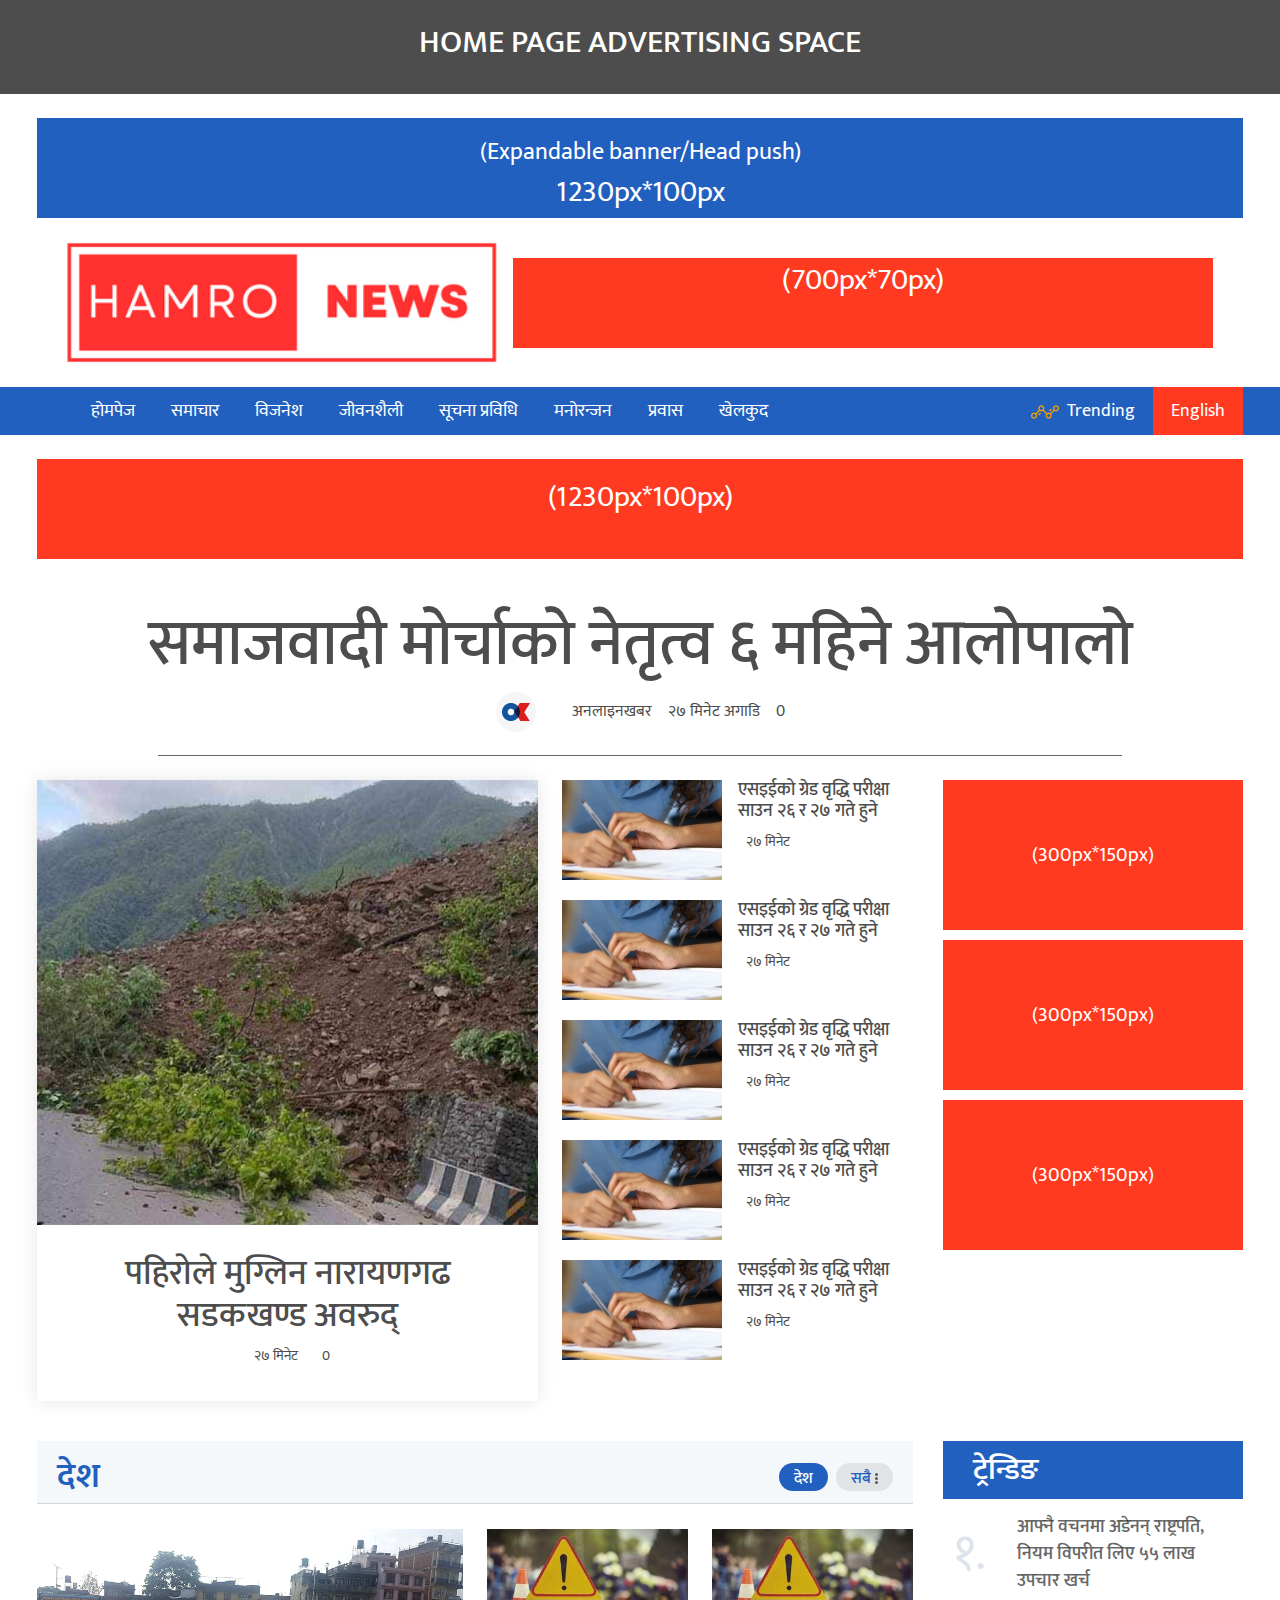
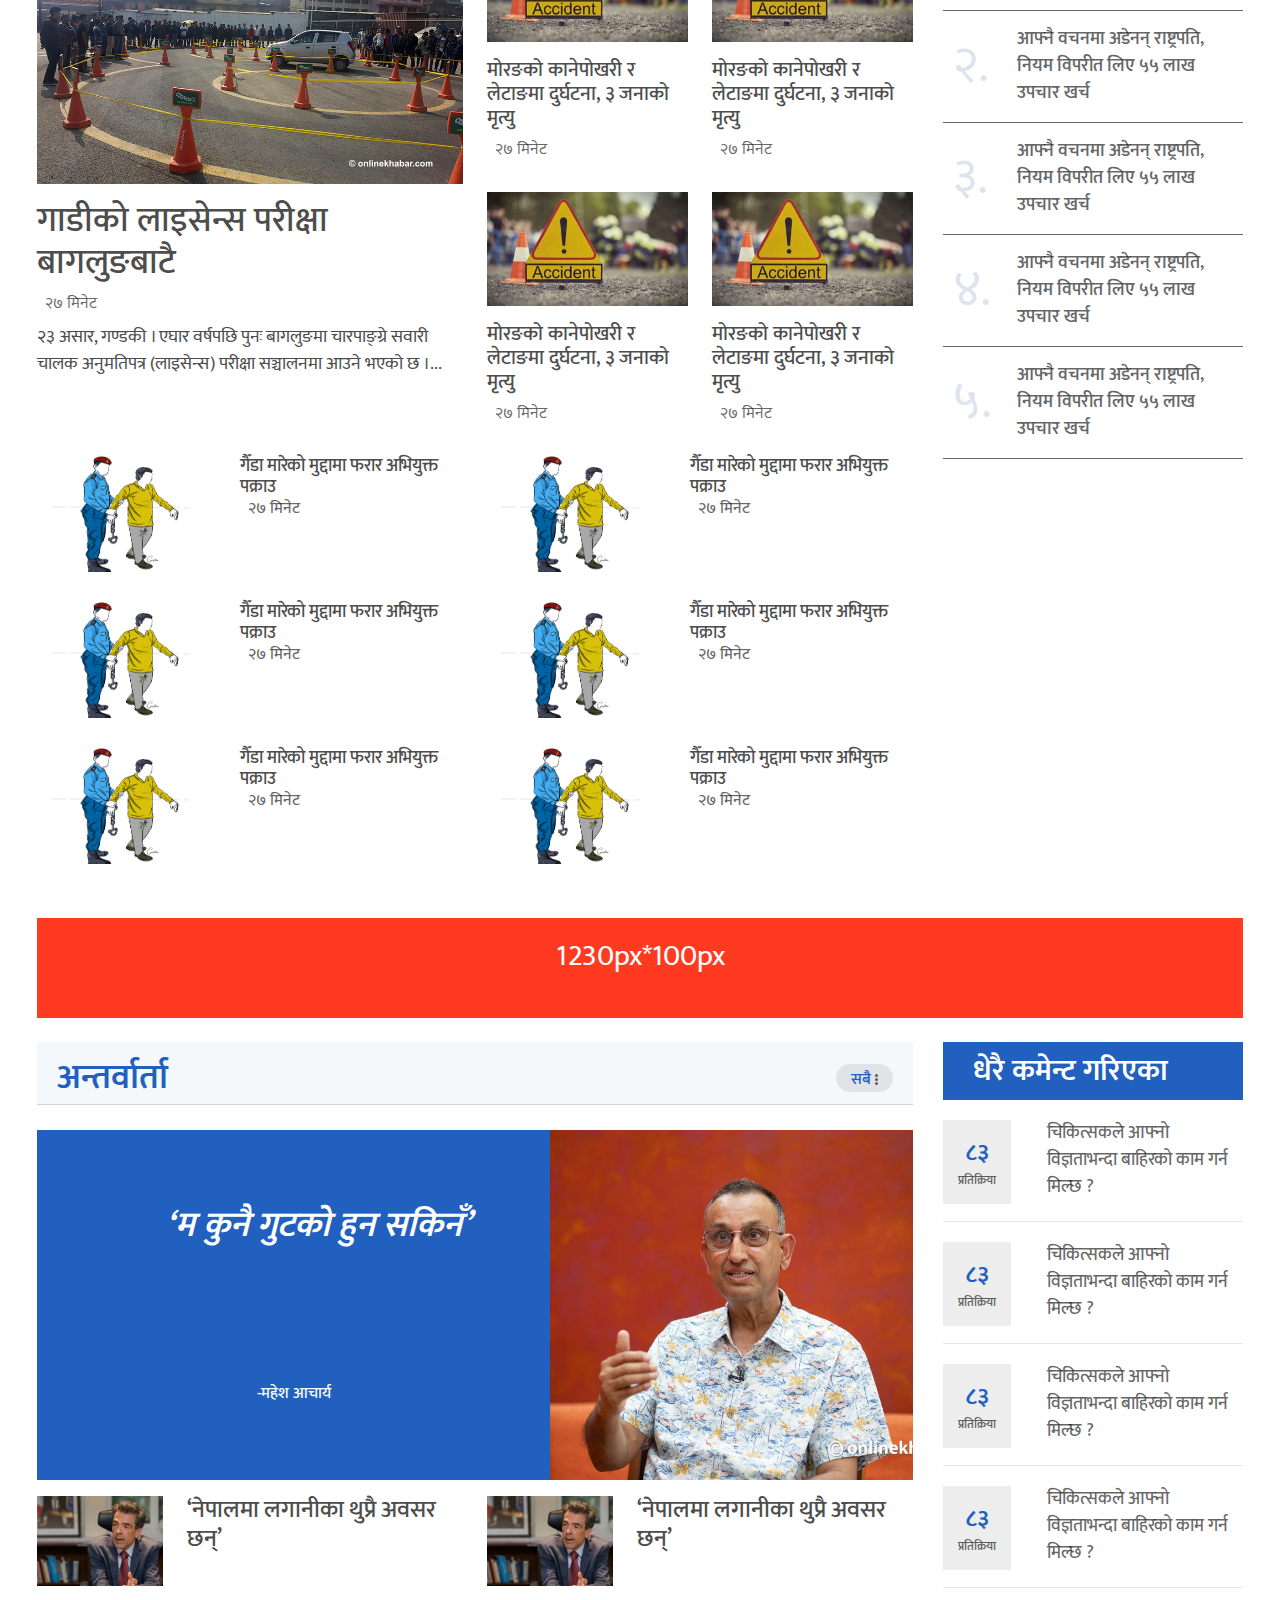
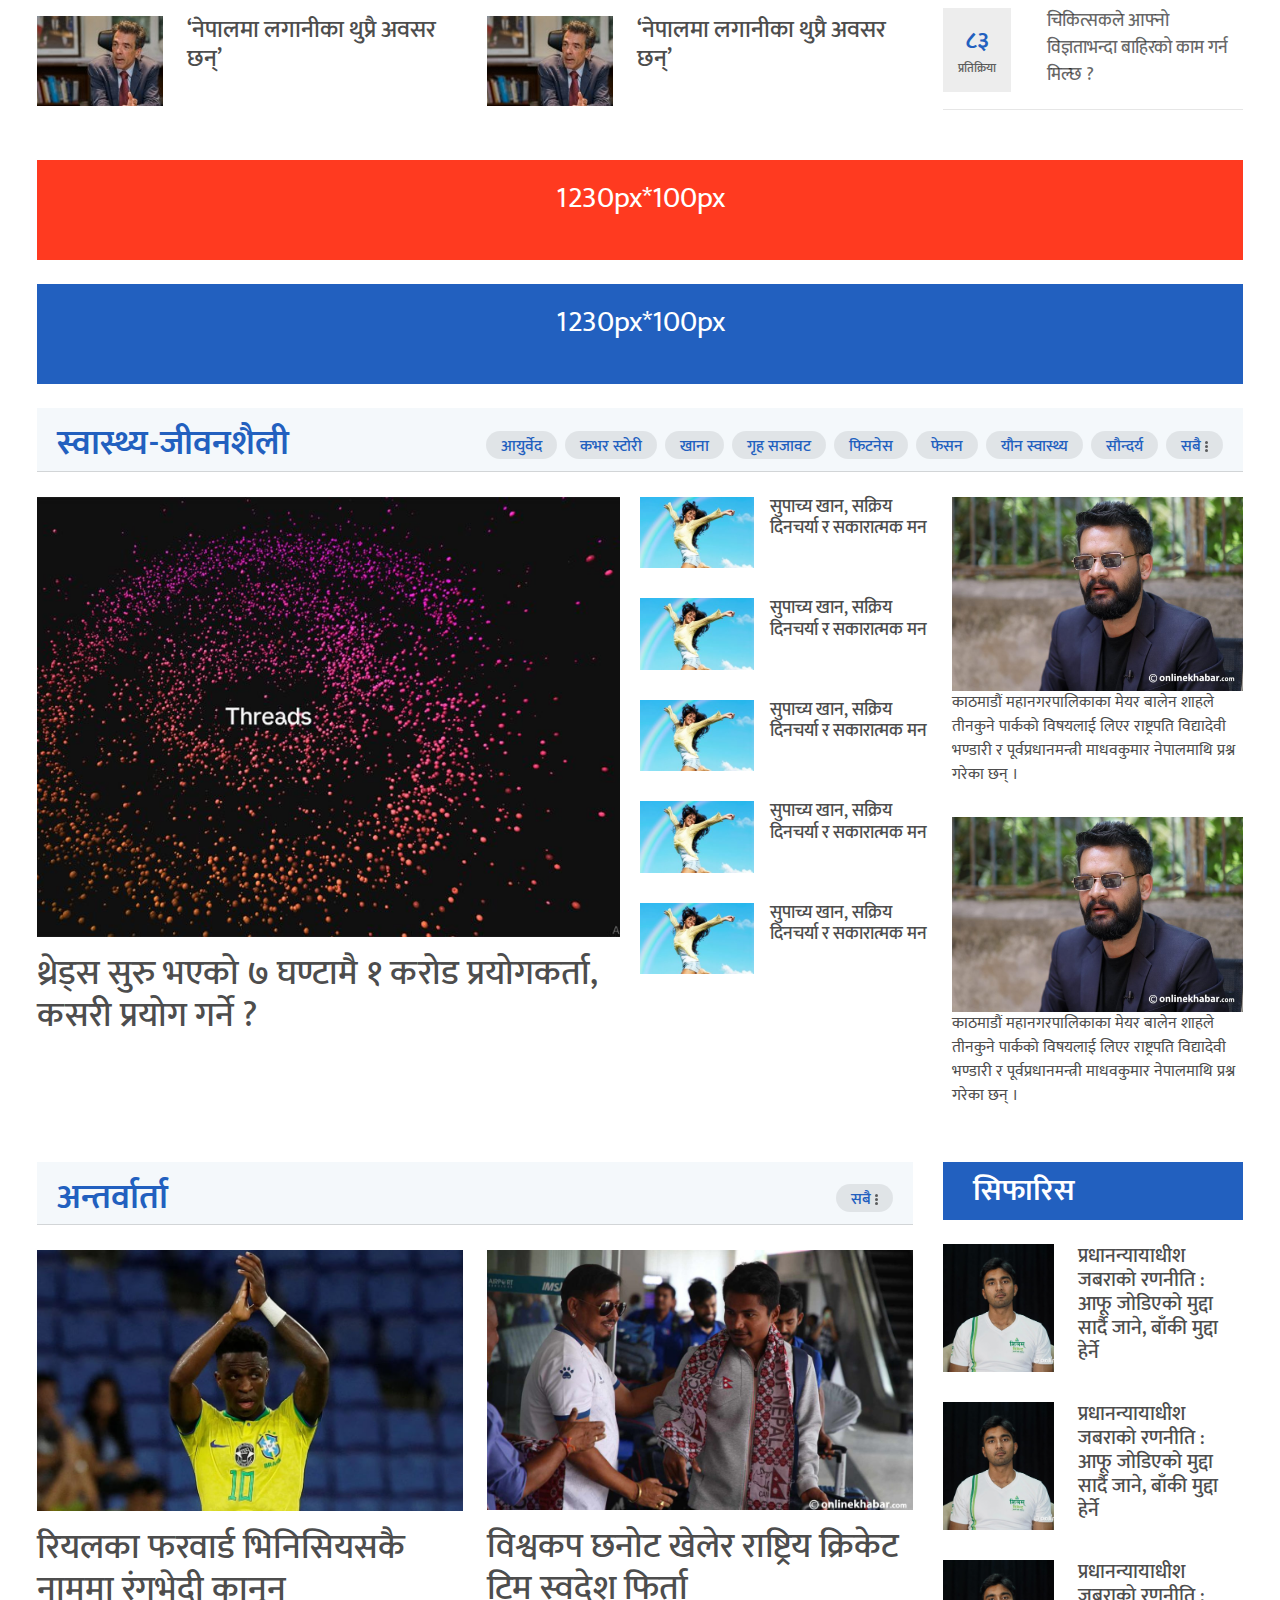
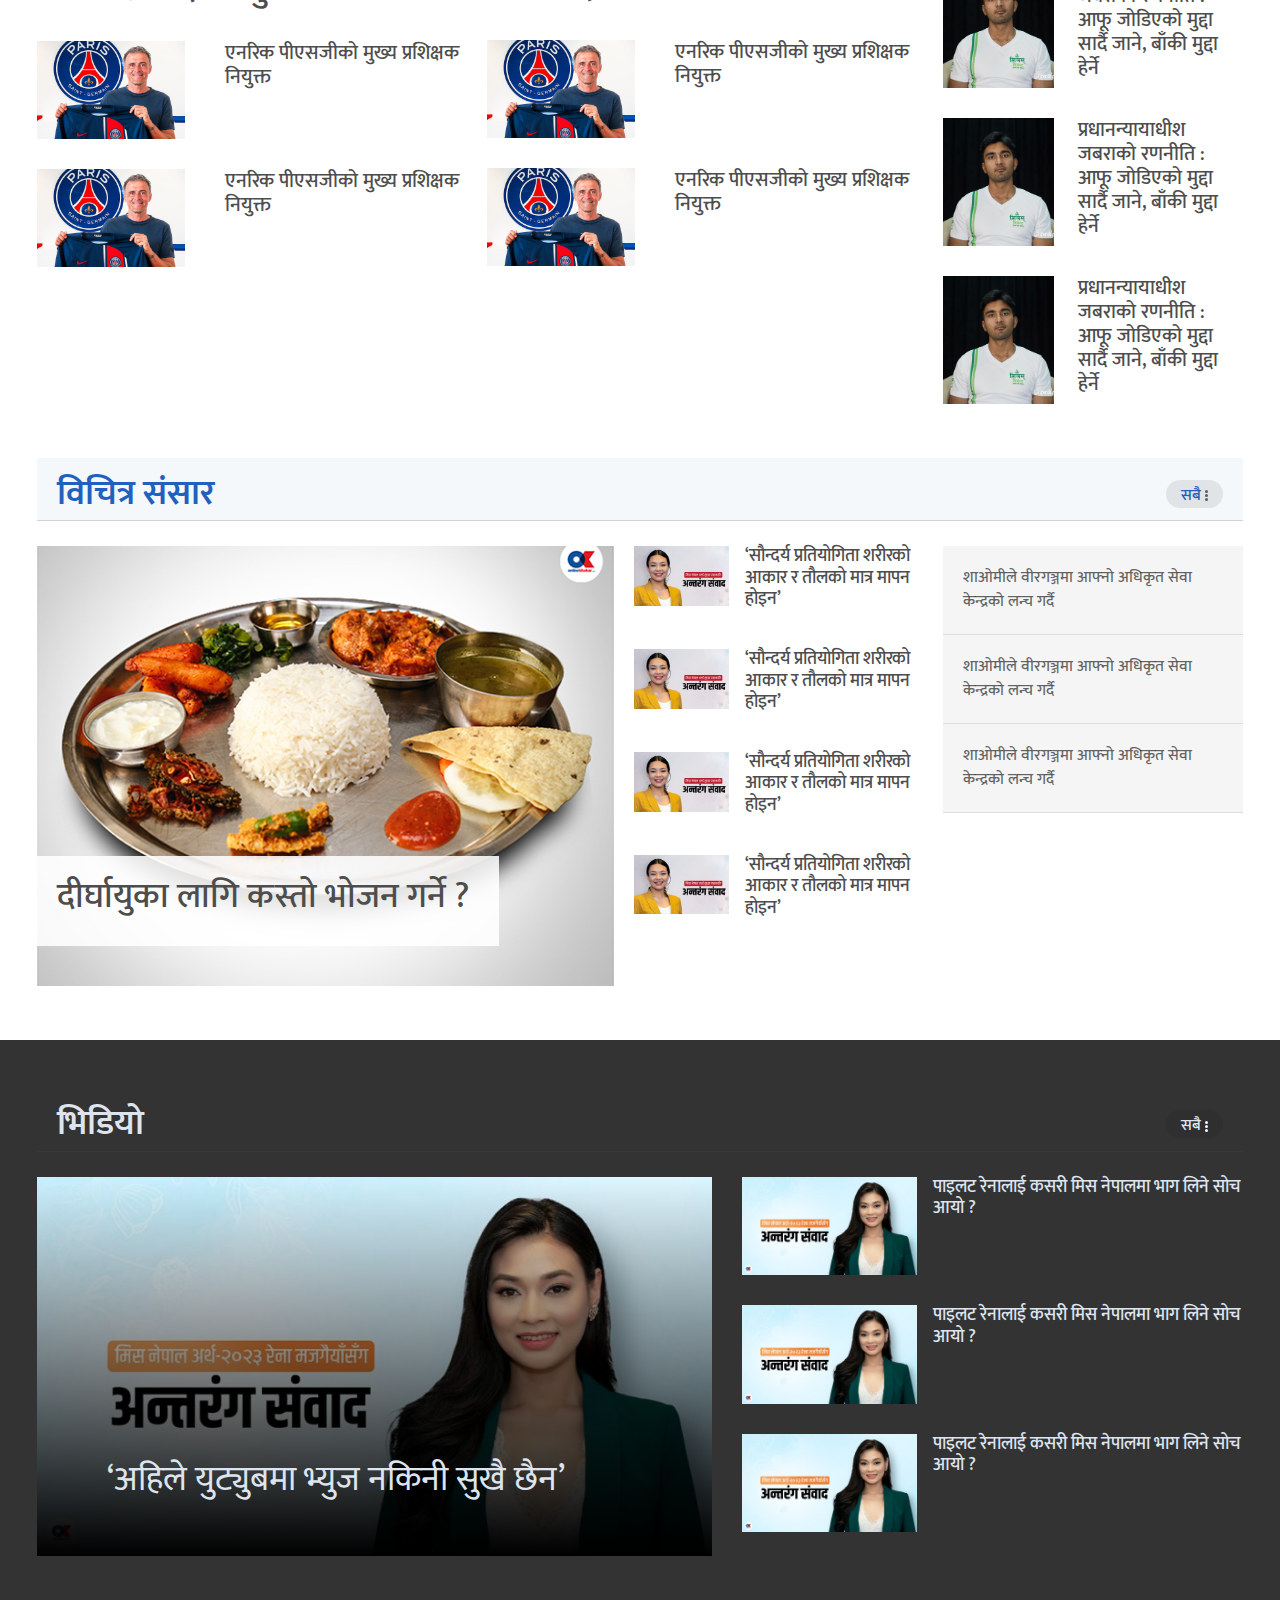
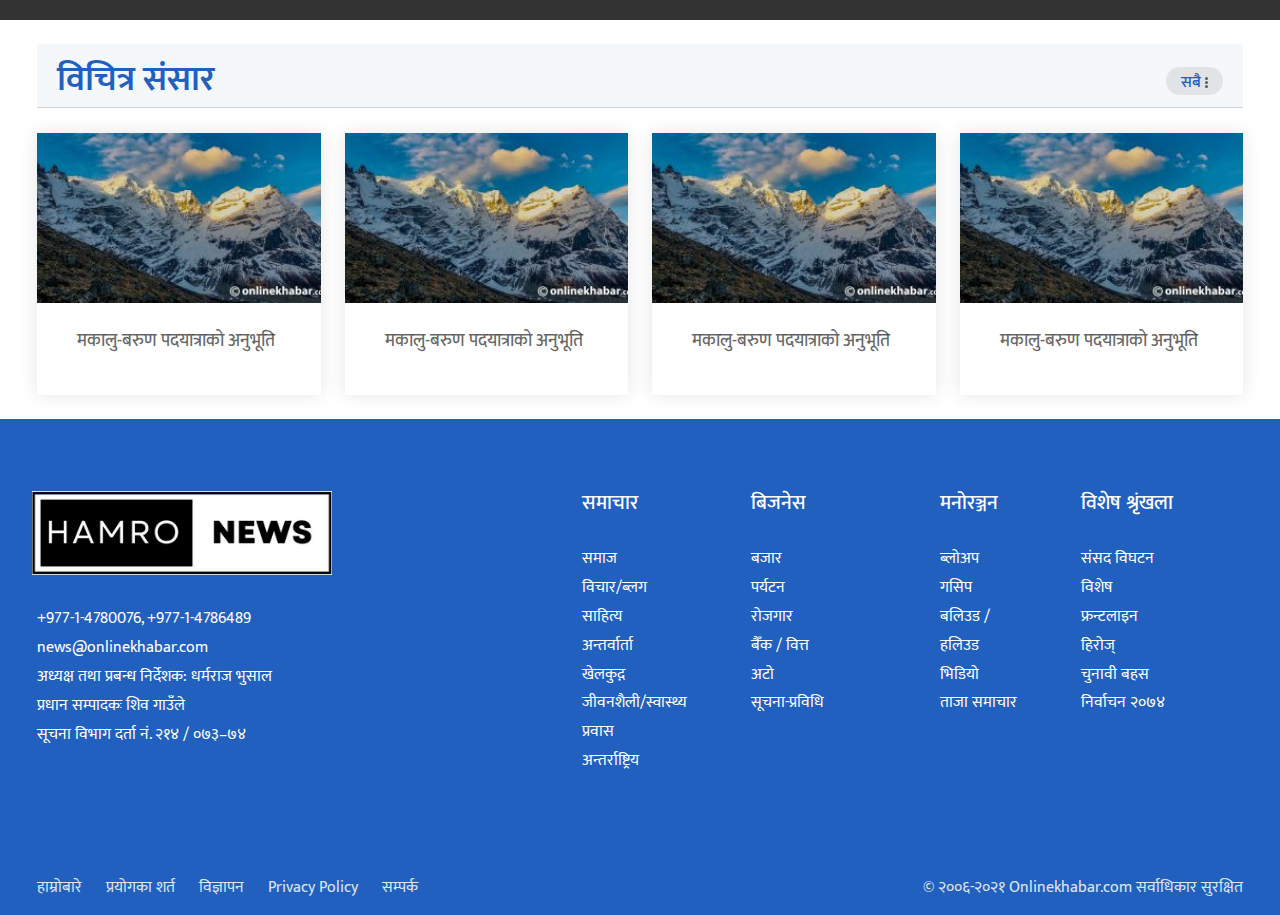
==== commit 74607e97: "news-ewbsite-v1" ====
--- a/index.html
+++ b/index.html
@@ -22,12 +22,6 @@
 </head>
 
 <body class="custom-bg-white custom-font-mukta">
-
-    <div class="theme-container">
-        <div id="theme">
-
-        </div>
-    </div>
     <!-- Home Page Advertisin Space -->
     <section class="custom-bg-dark py-4 text-center mt-0">
         <div class="container custom-text-white">
@@ -49,12 +43,12 @@
             <div class="logo me-3">
                 <a href="index.html">
                     <div class="logo-img">
-                        <img src="img/logoMain.png" alt="Logo Main" class="img-fluid">
+                        <img src="./assets/main-logo.png" alt="Logo Main" class="img-fluid">
                     </div>
                 </a>
-                <div class="date custom-fs-16 custom-text-gray text-end">
+                <!-- <div class="date custom-fs-16 custom-text-gray text-end">
                     २८ साउन २०७८, बिहीबार
-                </div>
+                </div> -->
             </div>
             <div
                 class="custom-ad-banner-700 custom-bg-secondary d-none d-md-block text-center custom-text-white d-flex">
@@ -64,10 +58,10 @@
     </section>
 
     <!-- Navigation Bar-->
-    <nav class="navbar navbar-expand-lg custom-bg-primary custom-fs-18 p-0 sticky-top">
+    <nav class="navbar navbar-expand-md custom-bg-primary custom-fs-18 p-0 sticky-top">
         <div class="container">
+            <div class="collapse navbar-collapse" id="navbarSupportedContent">
             <div class="bar custom-text-white" id='bar'><i class="fas fa-bars"></i></div>
-            <div class="collapse navbar-collapse" id="navbarSupportedContent">
                 <ul class="navbar-nav me-auto mb-2 mb-lg-0">
                     <li class="nav-item">
                         <a class="nav-link active" aria-current="page" href="index.html">होमपेज</a>
@@ -76,22 +70,22 @@
                         <a class="nav-link" href="samachar.html">समाचार</a>
                     </li>
                     <li class="nav-item">
-                        <a class="nav-link" href="business.html">विजनेश</a>
+                        <a class="nav-link" href="#">विजनेश</a>
                     </li>
                     <li class="nav-item">
-                        <a class="nav-link" href="lifestyle.html">जीवनशैली</a>
+                        <a class="nav-link" href="#">जीवनशैली</a>
                     </li>
                     <li class="nav-item">
-                        <a class="nav-link" href="suchana.html">सूचना प्रविधि</a>
+                        <a class="nav-link" href="#">सूचना प्रविधि</a>
                     </li>
                     <li class="nav-item">
-                        <a class="nav-link" href="entertaiment.html">मनोरन्जन</a>
+                        <a class="nav-link" href="#">मनोरन्जन</a>
                     </li>
                     <li class="nav-item">
-                        <a class="nav-link" href="prabesh.html">प्रवास</a>
+                        <a class="nav-link" href="#">प्रवास</a>
                     </li>
                     <li class="nav-item">
-                        <a class="nav-link" href="sports.html">खेलकुद</a>
+                        <a class="nav-link" href="#">खेलकुद</a>
                     </li>
                 </ul>
             </div>
@@ -104,7 +98,7 @@
                 </div>
                 <div class="trending custom-bg-dark-primary d-flex custom-transtion" id="navTrendingBtn">
                     <div class="img me-2">
-                        <img src="img/trendingIcon.png" alt="Trending IMAGE" />
+                        <img src="./assets/trendingIcon.png" alt="Trending IMAGE" />
                     </div>
                     <p class="m-0 d-none d-xl-block"> Trending</p>
                 </div>
@@ -135,294 +129,7 @@
                 </form>
             </div>
         </div>
-        <div class="fresh-update-wrap" id='update'>
-            <div class="container">
-                <div class="fresh-update">
-                    <div class="nav-title">
-                        ताजा अपडेट
-                    </div>
-                    <div class="row">
-                        <div class="col-md-4">
-                            <div class="generic-post-wrap">
-                                <div class="d-flex">
-                                    <div class="post-thumbnail me-3">
-                                        <a href="newsdetail.html">
-                                            <img src="img/Pogba-300x182.jpg" alt="img2">
-                                        </a>
-                                    </div>
-                                    <div class="post-heading custom-fs-14 text-start p-0">
-                                        <h2 class="custom-fs-20"><a href="newsdetail.html" class="custom-text-dark">
-                                                ब्रुनो फर्नान्डेजको ह्याट्रिकमा म्यानचेष्टर युनाइटेडको शानदार जित</a>
-                                        </h2>
-                                        <div class="post-date d-flex justify-content-start align-items-center">
-                                            <i class="far fa-clock custom-text-secondary"></i>
-                                            <span class="ms-2 custom-text-gray">२७ मिनेट</span>
-                                        </div>
-                                    </div>
-                                </div>
-                            </div>
-                        </div>
-                        <div class="col-md-4">
-                            <div class="generic-post-wrap">
-                                <div class="d-flex">
-                                    <div class="post-thumbnail me-3">
-                                        <a href="newsdetail.html">
-                                            <img src="img/Pogba-300x182.jpg" alt="img2">
-                                        </a>
-                                    </div>
-                                    <div class="post-heading custom-fs-14 text-start p-0">
-                                        <h2 class="custom-fs-20"><a href="newsdetail.html" class="custom-text-dark">
-                                                ब्रुनो फर्नान्डेजको ह्याट्रिकमा म्यानचेष्टर युनाइटेडको शानदार जित</a>
-                                        </h2>
-                                        <div class="post-date d-flex justify-content-start align-items-center">
-                                            <i class="far fa-clock custom-text-secondary"></i>
-                                            <span class="ms-2 custom-text-gray">२७ मिनेट</span>
-                                        </div>
-                                    </div>
-                                </div>
-                            </div>
-                        </div>
-                        <div class="col-md-4">
-                            <div class="generic-post-wrap">
-                                <div class="d-flex">
-                                    <div class="post-thumbnail me-3">
-                                        <a href="newsdetail.html">
-                                            <img src="img/Pogba-300x182.jpg" alt="img2" class="img-fluid">
-                                        </a>
-                                    </div>
-                                    <div class="post-heading custom-fs-14 text-start p-0">
-                                        <h2 class="custom-fs-20"><a href="newsdetail.html" class="custom-text-dark">
-                                                ब्रुनो फर्नान्डेजको ह्याट्रिकमा म्यानचेष्टर युनाइटेडको शानदार जित</a>
-                                        </h2>
-                                        <div class="post-date d-flex justify-content-start align-items-center">
-                                            <i class="far fa-clock custom-text-secondary"></i>
-                                            <span class="ms-2 custom-text-gray">२७ मिनेट</span>
-                                        </div>
-                                    </div>
-                                </div>
-                            </div>
-                        </div>
-                    </div>
-                    <div class="row">
-                        <div class="col-md-4">
-                            <div class="generic-post-wrap">
-                                <div class="d-flex">
-                                    <div class="post-thumbnail me-3">
-                                        <a href="newsdetail.html">
-                                            <img src="img/Pogba-300x182.jpg" alt="img2">
-                                        </a>
-                                    </div>
-                                    <div class="post-heading custom-fs-14 text-start p-0">
-                                        <h2 class="custom-fs-20"><a href="newsdetail.html" class="custom-text-dark">
-                                                ब्रुनो फर्नान्डेजको ह्याट्रिकमा म्यानचेष्टर युनाइटेडको शानदार जित</a>
-                                        </h2>
-                                        <div class="post-date d-flex justify-content-start align-items-center">
-                                            <i class="far fa-clock custom-text-secondary"></i>
-                                            <span class="ms-2 custom-text-gray">२७ मिनेट</span>
-                                        </div>
-                                    </div>
-                                </div>
-                            </div>
-                        </div>
-                        <div class="col-md-4">
-                            <div class="generic-post-wrap">
-                                <div class="d-flex">
-                                    <div class="post-thumbnail me-3">
-                                        <a href="newsdetail.html">
-                                            <img src="img/Pogba-300x182.jpg" alt="img2">
-                                        </a>
-                                    </div>
-                                    <div class="post-heading custom-fs-14 text-start p-0">
-                                        <h2 class="custom-fs-20"><a href="newsdetail.html" class="custom-text-dark">
-                                                ब्रुनो फर्नान्डेजको ह्याट्रिकमा म्यानचेष्टर युनाइटेडको शानदार जित</a>
-                                        </h2>
-                                        <div class="post-date d-flex justify-content-start align-items-center">
-                                            <i class="far fa-clock custom-text-secondary"></i>
-                                            <span class="ms-2 custom-text-gray">२७ मिनेट</span>
-                                        </div>
-                                    </div>
-                                </div>
-                            </div>
-                        </div>
-                        <div class="col-md-4">
-                            <div class="generic-post-wrap">
-                                <div class="d-flex">
-                                    <div class="post-thumbnail me-3">
-                                        <a href="newsdetail.html">
-                                            <img src="img/Pogba-300x182.jpg" alt="img2">
-                                        </a>
-                                    </div>
-                                    <div class="post-heading custom-fs-14 text-start p-0">
-                                        <h2 class="custom-fs-20"><a href="newsdetail.html" class="custom-text-dark">
-                                                ब्रुनो फर्नान्डेजको ह्याट्रिकमा म्यानचेष्टर युनाइटेडको शानदार जित</a>
-                                        </h2>
-                                        <div class="post-date d-flex justify-content-start align-items-center">
-                                            <i class="far fa-clock custom-text-secondary"></i>
-                                            <span class="ms-2 custom-text-gray">२७ मिनेट</span>
-                                        </div>
-                                    </div>
-                                </div>
-                            </div>
-                        </div>
-                    </div>
-                    <div class="closeBtn" id='updateClose'>
-                        <i class="fas fa-times"></i>
-                    </div>
-                </div>
-            </div>
-        </div>
-        <div class="trending-hidden" id="trendingHidden">
-            <div class="container">
-                <div class="trending-wrap">
-                    <div class="nav-title">
-                        ट्रेन्डिङ
-                    </div>
-                    <div class="row">
-                        <div class="col-md-4">
-                            <div class="side-card">
-                                <div class="trending">
-                                    <li class="custom-b-bottom custom-fs-18">
-                                        <span class="custom-fs-50 custom-text-lightgray">१.</span>
-                                        <a href="newsdetail.html" class="custom-text-gray custom-fw-600 ">जितेका माधव नेपालले गुमाएका
-                                            अवसर !</a>
-                                    </li>
-                                </div>
-                            </div>
-                        </div>
-                        <div class="col-md-4">
-                            <div class="side-card">
-                                <div class="trending">
-                                    <li class="custom-b-bottom custom-fs-18">
-                                        <span class="custom-fs-50 custom-text-lightgray">२.</span>
-                                        <a href="newsdetail.html" class="custom-text-gray custom-fw-600 ">जितेका माधव नेपालले गुमाएका
-                                            अवसर !</a>
-                                    </li>
-                                </div>
-                            </div>
-                        </div>
-                        <div class="col-md-4">
-                            <div class="side-card">
-                                <div class="trending">
-                                    <li class="custom-b-bottom custom-fs-18">
-                                        <span class="custom-fs-50 custom-text-lightgray">३.</span>
-                                        <a href="newsdetail.html" class="custom-text-gray custom-fw-600 ">जितेका माधव नेपालले गुमाएका
-                                            अवसर !</a>
-                                    </li>
-                                </div>
-                            </div>
-                        </div>
-                    </div>
-                    <div class="row">
-                        <div class="col-md-4">
-                            <div class="side-card">
-                                <div class="trending">
-                                    <li class="custom-b-bottom custom-fs-18">
-                                        <span class="custom-fs-50 custom-text-lightgray">४.</span>
-                                        <a href="newsdetail.html" class="custom-text-gray custom-fw-600 ">जितेका माधव नेपालले गुमाएका
-                                            अवसर !</a>
-                                    </li>
-                                </div>
-                            </div>
-                        </div>
-                        <div class="col-md-4">
-                            <div class="side-card">
-                                <div class="trending">
-                                    <li class="custom-b-bottom custom-fs-18">
-                                        <span class="custom-fs-50 custom-text-lightgray">५.</span>
-                                        <a href="newsdetail.html" class="custom-text-gray custom-fw-600 ">जितेका माधव नेपालले गुमाएका
-                                            अवसर !</a>
-                                    </li>
-                                </div>
-                            </div>
-                        </div>
-                        <div class="col-md-4">
-                            <div class="side-card">
-                                <div class="trending">
-                                    <li class="custom-b-bottom custom-fs-18">
-                                        <span class="custom-fs-50 custom-text-lightgray">६.</span>
-                                        <a href="newsdetail.html" class="custom-text-gray custom-fw-600 ">जितेका माधव नेपालले गुमाएका
-                                            अवसर !</a>
-                                    </li>
-                                </div>
-                            </div>
-                        </div>
-                    </div>
-                    <div class="row">
-                        <div class="col-md-4">
-                            <div class="side-card">
-                                <div class="trending">
-                                    <li class="custom-b-bottom custom-fs-18">
-                                        <span class="custom-fs-50 custom-text-lightgray">७.</span>
-                                        <a href="newsdetail.html" class="custom-text-gray custom-fw-600 ">जितेका माधव नेपालले गुमाएका
-                                            अवसर !</a>
-                                    </li>
-                                </div>
-                            </div>
-                        </div>
-                        <div class="col-md-4">
-                            <div class="side-card">
-                                <div class="trending">
-                                    <li class="custom-b-bottom custom-fs-18">
-                                        <span class="custom-fs-50 custom-text-lightgray">८.</span>
-                                        <a href="newsdetail.html" class="custom-text-gray custom-fw-600 ">जितेका माधव नेपालले गुमाएका
-                                            अवसर !</a>
-                                    </li>
-                                </div>
-                            </div>
-                        </div>
-                        <div class="col-md-4">
-                            <div class="side-card">
-                                <div class="trending">
-                                    <li class="custom-b-bottom custom-fs-18">
-                                        <span class="custom-fs-50 custom-text-lightgray">९.</span>
-                                        <a href="newsdetail.html" class="custom-text-gray custom-fw-600 ">जितेका माधव नेपालले गुमाएका
-                                            अवसर !</a>
-                                    </li>
-                                </div>
-                            </div>
-                        </div>
-                    </div>
-                    <div class="row">
-                        <div class="col-md-4">
-                            <div class="side-card">
-                                <div class="trending">
-                                    <li class="custom-b-bottom custom-fs-18">
-                                        <span class="custom-fs-50 custom-text-lightgray">१०.</span>
-                                        <a href="newsdetail.html" class="custom-text-gray custom-fw-600 ">जितेका माधव नेपालले गुमाएका
-                                            अवसर !</a>
-                                    </li>
-                                </div>
-                            </div>
-                        </div>
-                        <div class="col-md-4">
-                            <div class="side-card">
-                                <div class="trending">
-                                    <li class="custom-b-bottom custom-fs-18">
-                                        <span class="custom-fs-50 custom-text-lightgray">११.</span>
-                                        <a href="newsdetail.html" class="custom-text-gray custom-fw-600 ">जितेका माधव नेपालले गुमाएका
-                                            अवसर !</a>
-                                    </li>
-                                </div>
-                            </div>
-                        </div>
-                        <div class="col-md-4">
-                            <div class="side-card">
-                                <div class="trending">
-                                    <li class="custom-b-bottom custom-fs-18">
-                                        <span class="custom-fs-50 custom-text-lightgray">१२.</span>
-                                        <a href="newsdetail.html" class="custom-text-gray custom-fw-600 ">जितेका माधव नेपालले गुमाएका
-                                            अवसर !</a>
-                                    </li>
-                                </div>
-                            </div>
-                        </div>
-                    </div>
-                    <div class="closeBtn" id='trendingClose'>
-                        <i class="fas fa-times"></i>
-                    </div>
-                </div>
-            </div>
-        </div>
+                    
         <div class="slide-nav" id="slide-menu">
             <div class="slide-menu" id="menu">
                 <ul class="menu">
@@ -462,12 +169,12 @@
     </nav>
 
     <!-- Trending Breadcrum -->
-    <nav style="--bs-breadcrumb-divider: '';" aria-label="breadcrumb" class="custom-b-bottom d-none d-lg-block">
+    <!-- <nav style="--bs-breadcrumb-divider: '';" aria-label="breadcrumb" class="custom-b-bottom d-none d-lg-block">
         <div class="container">
             <ol class="breadcrumb custom-fs-16 custom-text-dark m-0">
                 <li class="breadcrumb-item title" aria-current="page">TRENDING</li>
                 <li class="breadcrumb-item"><a href="newsdetail.html"># नेपाली चलचित्र</a></li>
-                <li class="breadcrumb-item "><a href="newsdetail.html"># कोरोना भाइरस</a></li>
+                <li class="breadcrumb-item "><a href="newsdetail.html"># खेलकुद </a></li>
                 <li class="breadcrumb-item"><a href="newsdetail.html"># नेपाल प्रहरी</a></li>
                 <li class="breadcrumb-item"><a href="newsdetail.html"># अपराध</a></li>
                 <li class="breadcrumb-item"><a href="newsdetail.html"># नेपाली कांग्रेस</a></li>
@@ -476,7 +183,8 @@
                 <li class="breadcrumb-item"><a href="newsdetail.html"># प्रचण्ड</a></li>
             </ol>
         </div>
-    </nav>
+    </nav> -->
+
 
     <!-- Ad Section -->
     <section class="container">
@@ -488,11 +196,11 @@
     <!-- Breaking News -->
     <section>
         <div class="container">
-            <div class=" text-center py-4 px-3 custom-text-gray relative custom-b-before">
-                <h1 class=" custom-fs-64">थप ३,२६० जनामा कोरोना संक्रमण, ३२ जनाको मृत्‍यु</h1>
+            <div class=" text-center py-4 px-3 custom-text-dark relative custom-b-before">
+                <h1 class="custom-fs-64 ">समाजवादी मोर्चाको नेतृत्व ६ महिने आलोपालो </h1>
                 <div class="post-info d-flex justify-content-center align-items-center">
                     <div class="author-wrap me-3 d-flex align-items-center">
-                        <div class="author-img me-3"> <img src="img/okAuthor.png" alt="okAuthor"></div>
+                        <div class="author-img me-3"> <img src="./assets/okAuthor.png" alt="okAuthor"></div>
                         <label>अनलाइनखबर</label>
                     </div>
                     <div class="post-time me-3">
@@ -519,11 +227,10 @@
                             <div class="col-md-7 mb-3">
                                 <div class="soft-wrap custom-bs">
                                     <div class="post-img">
-                                        <a href="newsdetail.html"><img src="img/IMG1.jpg" alt=""></a>
+                                        <a href="newsdetail.html"><img src="./assets/IMG1.jpg" alt=""></a>
                                     </div>
                                     <div class="post-heading custom-fs-14">
-                                        <h2 class="custom-fs-35 "><a href="newsdetail.html" class='custom-text-dark'>कांग्रेस
-                                                महाधिवेशनको नयाँ कार्यतालिकामा सहमति जुटेन</a> </h2>
+                                        <h2 class="custom-fs-35 "><a href="newsdetail.html" class='custom-text-dark'>पहिराेले मुग्लिन नारायणगढ सडकखण्ड अवरुद्</a> </h2>
                                         <div class="post-date d-flex justify-content-center align-items-center">
                                             <i class="far fa-calendar-alt custom-text-secondary"></i>
                                             <span class="ms-2">२७ मिनेट</span> <i class="far fa-comment-alt ms-3"></i>
@@ -539,12 +246,12 @@
                                             <div class="d-flex">
                                                 <div class="post-thumbnail me-3">
                                                     <a href="newsdetail.html">
-                                                        <img src="img/IMG2.jpg" alt="img2">
+                                                        <img src="./assets/IMG2.jpg" alt="img2">
                                                     </a>
                                                 </div>
                                                 <div class="post-heading custom-fs-14 text-start p-0">
                                                     <h2 class="custom-fs-18"><a href="newsdetail.html" class='custom-text-dark'>
-                                                            कोरोना खोपका लागि चैतसम्म नपर्खिन सांसदहरुको आग्रह</a> </h2>
+                                                        एसइईको ग्रेड वृद्धि परीक्षा साउन २६ र २७ गते हुने</a> </h2>
                                                     <div
                                                         class="post-date d-flex justify-content-start align-items-center">
                                                         <i class="far fa-clock custom-text-secondary"></i>
@@ -559,12 +266,12 @@
                                             <div class="d-flex">
                                                 <div class="post-thumbnail me-3">
                                                     <a href="newsdetail.html">
-                                                        <img src="img/IMG2.jpg" alt="img2">
+                                                        <img src="./assets/IMG2.jpg" alt="img2">
                                                     </a>
                                                 </div>
                                                 <div class="post-heading custom-fs-14 text-start p-0">
                                                     <h2 class="custom-fs-18"><a href="newsdetail.html" class='custom-text-dark'>
-                                                            कोरोना खोपका लागि चैतसम्म नपर्खिन सांसदहरुको आग्रह</a> </h2>
+                                                        एसइईको ग्रेड वृद्धि परीक्षा साउन २६ र २७ गते हुने</a> </h2>
                                                     <div
                                                         class="post-date d-flex justify-content-start align-items-center">
                                                         <i class="far fa-clock custom-text-secondary"></i>
@@ -579,12 +286,12 @@
                                             <div class="d-flex">
                                                 <div class="post-thumbnail me-3">
                                                     <a href="newsdetail.html">
-                                                        <img src="img/IMG2.jpg" alt="img2">
+                                                        <img src="./assets/IMG2.jpg" alt="img2">
                                                     </a>
                                                 </div>
                                                 <div class="post-heading custom-fs-14 text-start p-0">
                                                     <h2 class="custom-fs-18"><a href="newsdetail.html" class='custom-text-dark'>
-                                                            कोरोना खोपका लागि चैतसम्म नपर्खिन सांसदहरुको आग्रह</a> </h2>
+                                                        एसइईको ग्रेड वृद्धि परीक्षा साउन २६ र २७ गते हुने</a> </h2>
                                                     <div
                                                         class="post-date d-flex justify-content-start align-items-center">
                                                         <i class="far fa-clock custom-text-secondary"></i>
@@ -599,12 +306,12 @@
                                             <div class="d-flex">
                                                 <div class="post-thumbnail me-3">
                                                     <a href="newsdetail.html">
-                                                        <img src="img/IMG2.jpg" alt="img2">
+                                                        <img src="./assets/IMG2.jpg" alt="img2">
                                                     </a>
                                                 </div>
                                                 <div class="post-heading custom-fs-14 text-start p-0">
                                                     <h2 class="custom-fs-18"><a href="newsdetail.html" class='custom-text-dark'>
-                                                            कोरोना खोपका लागि चैतसम्म नपर्खिन सांसदहरुको आग्रह</a> </h2>
+                                                        एसइईको ग्रेड वृद्धि परीक्षा साउन २६ र २७ गते हुने</a> </h2>
                                                     <div
                                                         class="post-date d-flex justify-content-start align-items-center">
                                                         <i class="far fa-clock custom-text-secondary"></i>
@@ -619,12 +326,12 @@
                                             <div class="d-flex">
                                                 <div class="post-thumbnail me-3">
                                                     <a href="newsdetail.html">
-                                                        <img src="img/IMG2.jpg" alt="img2">
+                                                        <img src="./assets/IMG2.jpg" alt="img2">
                                                     </a>
                                                 </div>
                                                 <div class="post-heading custom-fs-14 text-start p-0">
                                                     <h2 class="custom-fs-18"><a href="newsdetail.html" class='custom-text-dark'>
-                                                            कोरोना खोपका लागि चैतसम्म नपर्खिन सांसदहरुको आग्रह</a> </h2>
+                                                        एसइईको ग्रेड वृद्धि परीक्षा साउन २६ र २७ गते हुने</a> </h2>
                                                     <div
                                                         class="post-date d-flex justify-content-start align-items-center">
                                                         <i class="far fa-clock custom-text-secondary"></i>
@@ -646,370 +353,14 @@
                     <div class="aside-ad-300-150 custom-bg-secondary">
                         (300px*150px)
                     </div>
+                    <div class="aside-ad-300-150 custom-bg-secondary">
+                        (300px*150px)
+                    </div>
                 </aside>
             </div>
         </div>
     </section>
-
-    <!-- Samachar -->
-    <section>
-        <div class="container">
-            <div class="flex-box">
-                <div class="news-wrap ">
-                    <div class="cat-title custom-text-primary custom-bg-light">
-                        <div class="custom-fs-35">समाचार</div>
-                        <div class="right">
-                            <a href="newsdetail.html">सबै
-                                <span class="dot-wrap">
-                                    <span></span>
-                                    <span></span>
-                                    <span></span>
-                                </span>
-                            </a>
-                        </div>
-                    </div>
-
-                    <div class="generic-post-wrap">
-                        <h2 class="custom-fs-35 ">
-                            <a href="newsdetail.html" class="custom-text-dark">गेटा मेडिकल कलेजलाई सुदूरपश्चिम विश्वविद्यालय मातहत
-                                ल्याउन माग</a>
-                        </h2>
-                        <div class="soft-wrap row">
-                            <div class="post-img col-lg-7">
-                                <a href="newsdetail.html">
-                                    <img src="img/Geta-Medical-College-768x469.jpg" alt="">
-                                </a>
-                            </div>
-                            <div class="post-info col-lg-5 custom-fs-18 pt-3">
-                                <div
-                                    class="post-date d-flex justify-content-start align-items-center custom-fs-16 mb-2">
-                                    <i class="far fa-calendar-alt custom-text-secondary"></i>
-                                    <span class="ms-2">२७ मिनेट</span>
-                                </div>
-                                २८ साउन, धनगढी । कैलालीको गेटामा निर्माणाधीन अवस्थामा रहेको गेटा मेडिकल कलेजलाई
-                                सुदूरपश्चिम विश्वविद्यालय मातहत ल्याउन माग गरिएको छ । बिहीबार जिल्ला प्रशासन कार्यालय
-                                कञ्चनपुरमार्फत प्रधानमन्त्री शेरबहादुर देउवालाई ज्ञापनपत्र बुझाउँदै विभिन्न आठ
-                                विद्यार्थी संगठनले मेडिकल कलेजलाई सुदूरपश्चिम विश्वविद्यालय मातहत ल्याएर सञ्चालन गर्न
-                                माग गरेका हुन् । गेटालाई मेडिकल कलेज वा स्वास्थ्य विज्ञान प्रतिष्ठानका रुपमा सञ्चालन […]
-                            </div>
-                        </div>
-                    </div>
-
-                    <section>
-                        <div class="custom-bg-secondary py-3 custom-text-white custom-fs-24 custom-ad-banner-900">
-                            <p class="custom-fs-30">(900px*100px)</p>
-                        </div>
-                    </section>
-
-                    <div class="row">
-                        <div class="col-sm-4 col-6">
-                            <div class="generic-post-wrap">
-                                <div class="soft-wrap">
-                                    <div class="post-img">
-                                        <a href="newsdetail.html">
-                                            <img src="img/vaccine-for-tourism-fields-300x183.jpg" alt="" srcset="">
-                                        </a>
-                                    </div>
-                                    <div class="post-heading p-0 pt-3">
-                                        <h2 class="custom-fs-22 text-start">
-                                            <a href="newsdetail.html" class="custom-text-dark">
-                                                पोखराका पर्यटन व्यवसायीलाई खोप लगाउन शुरु
-                                            </a>
-                                            <div
-                                                class="post-date d-flex justify-content-start align-items-center mb-2 custom-fs-16">
-                                                <i class="far fa-calendar-alt custom-text-secondary"></i>
-                                                <span class="ms-2">२७ मिनेट</span>
-                                            </div>
-                                        </h2>
-                                    </div>
-                                </div>
-                            </div>
-                        </div>
-                        <div class="col-sm-4 col-6">
-                            <div class="generic-post-wrap">
-                                <div class="soft-wrap">
-                                    <div class="post-img">
-                                        <a href="newsdetail.html">
-                                            <img src="img/vaccine-for-tourism-fields-300x183.jpg" alt="" srcset="">
-                                        </a>
-                                    </div>
-                                    <div class="post-heading p-0 pt-3">
-                                        <h2 class="custom-fs-22 text-start">
-                                            <a href="newsdetail.html" class="custom-text-dark">
-                                                पोखराका पर्यटन व्यवसायीलाई खोप लगाउन शुरु
-                                            </a>
-                                            <div
-                                                class="post-date d-flex justify-content-start align-items-center mb-2 custom-fs-16">
-                                                <i class="far fa-calendar-alt custom-text-secondary"></i>
-                                                <span class="ms-2">२७ मिनेट</span>
-                                            </div>
-                                        </h2>
-                                    </div>
-                                </div>
-                            </div>
-                        </div>
-                        <div class="col-sm-4">
-                            <div class="generic-post-wrap">
-                                <div class="soft-wrap">
-                                    <div class="post-img">
-                                        <a href="newsdetail.html">
-                                            <img src="img/vaccine-for-tourism-fields-300x183.jpg" alt="" srcset="">
-                                        </a>
-                                    </div>
-                                    <div class="post-heading p-0 pt-3">
-                                        <h2 class="custom-fs-22 text-start">
-                                            <a href="newsdetail.html" class="custom-text-dark">
-                                                पोखराका पर्यटन व्यवसायीलाई खोप लगाउन शुरु
-                                            </a>
-                                            <div
-                                                class="post-date d-flex justify-content-start align-items-center mb-2 custom-fs-16">
-                                                <i class="far fa-calendar-alt custom-text-secondary"></i>
-                                                <span class="ms-2">२७ मिनेट</span>
-                                            </div>
-                                        </h2>
-                                    </div>
-                                </div>
-                            </div>
-                        </div>
-                    </div>
-                </div>
-                <aside>
-                    <div class="side-card">
-                        <ul class="business-side">
-                            <li><a href="newsdetail.html">
-                                    शाओमीले वीरगञ्जमा आफ्नो अधिकृत सेवा केन्द्रको लन्च गर्दै
-                                </a></li>
-                            <li><a href="newsdetail.html">
-                                    शाओमीले वीरगञ्जमा आफ्नो अधिकृत सेवा केन्द्रको लन्च गर्दै
-                                </a></li>
-                            <li><a href="newsdetail.html">
-                                    शाओमीले वीरगञ्जमा आफ्नो अधिकृत सेवा केन्द्रको लन्च गर्दै
-                                </a></li>
-                            <li><a href="newsdetail.html">
-                                    शाओमीले वीरगञ्जमा आफ्नो अधिकृत सेवा केन्द्रको लन्च गर्दै
-                                </a></li>
-                            <li><a href="newsdetail.html">
-                                    शाओमीले वीरगञ्जमा आफ्नो अधिकृत सेवा केन्द्रको लन्च गर्दै
-                                </a></li>
-                            <li><a href="newsdetail.html">
-                                    शाओमीले वीरगञ्जमा आफ्नो अधिकृत सेवा केन्द्रको लन्च गर्दै
-                                </a></li>
-                            <li><a href="newsdetail.html">
-                                    शाओमीले वीरगञ्जमा आफ्नो अधिकृत सेवा केन्द्रको लन्च गर्दै
-                                </a></li>
-                        </ul>
-                    </div>
-                </aside>
-            </div>
-        </div>
-    </section>
-
-    <!-- News -->
-    <section>
-        <div class="container">
-            <div class="flex-box">
-                <div class="news-wrap ">
-
-                    <div class="row">
-                        <div class="col-sm-12 col-md-6">
-                            <div class="generic-post-wrap">
-                                <div class="soft-wrap d-flex">
-                                    <div class="post-img img-sm me-3">
-                                        <a href="newsdetail.html">
-                                            <img src="img/Eggs-300x176.jpg" alt="" srcset="" class="img-fluid">
-                                        </a>
-                                    </div>
-                                    <div class="post-heading p-0">
-                                        <h2 class="custom-fs-18 text-start">
-                                            <a href="newsdetail.html" class="custom-text-dark">
-                                                पोखराका पर्यटन व्यवसायीलाई खोप लगाउन शुरु
-                                            </a>
-                                            <div
-                                                class="post-date d-flex justify-content-start align-items-center mb-2 custom-text-gray custom-fs-16">
-                                                <i class="far fa-calendar-alt custom-text-secondary"></i>
-                                                <span class="ms-2">२७ मिनेट</span>
-                                            </div>
-                                        </h2>
-                                    </div>
-                                </div>
-                            </div>
-                        </div>
-                        <div class="col-sm-12 col-md-6">
-                            <div class="generic-post-wrap">
-                                <div class="soft-wrap d-flex">
-                                    <div class="post-img img-sm me-3">
-                                        <a href="newsdetail.html">
-                                            <img src="img/Eggs-300x176.jpg" alt="" srcset="" class="img-fluid">
-                                        </a>
-                                    </div>
-                                    <div class="post-heading p-0">
-                                        <h2 class="custom-fs-18 text-start">
-                                            <a href="newsdetail.html" class="custom-text-dark">
-                                                पोखराका पर्यटन व्यवसायीलाई खोप लगाउन शुरु
-                                            </a>
-                                            <div
-                                                class="post-date d-flex justify-content-start align-items-center mb-2 custom-text-gray custom-fs-16">
-                                                <i class="far fa-calendar-alt custom-text-secondary"></i>
-                                                <span class="ms-2">२७ मिनेट</span>
-                                            </div>
-                                        </h2>
-                                    </div>
-                                </div>
-                            </div>
-                        </div>
-                    </div>
-                    <div class="row">
-                        <div class="col-sm-12 col-md-6">
-                            <div class="generic-post-wrap">
-                                <div class="soft-wrap d-flex">
-                                    <div class="post-img img-sm me-3">
-                                        <a href="newsdetail.html">
-                                            <img src="img/Eggs-300x176.jpg" alt="" srcset="" class="img-fluid">
-                                        </a>
-                                    </div>
-                                    <div class="post-heading p-0">
-                                        <h2 class="custom-fs-18 text-start">
-                                            <a href="newsdetail.html" class="custom-text-dark">
-                                                पोखराका पर्यटन व्यवसायीलाई खोप लगाउन शुरु
-                                            </a>
-                                            <div
-                                                class="post-date d-flex justify-content-start align-items-center mb-2 custom-text-gray custom-fs-16">
-                                                <i class="far fa-calendar-alt custom-text-secondary"></i>
-                                                <span class="ms-2">२७ मिनेट</span>
-                                            </div>
-                                        </h2>
-                                    </div>
-                                </div>
-                            </div>
-                        </div>
-                        <div class="col-sm-12 col-md-6">
-                            <div class="generic-post-wrap">
-                                <div class="soft-wrap d-flex">
-                                    <div class="post-img img-sm me-3">
-                                        <a href="newsdetail.html">
-                                            <img src="img/Eggs-300x176.jpg" alt="" srcset="" class="img-fluid">
-                                        </a>
-                                    </div>
-                                    <div class="post-heading p-0">
-                                        <h2 class="custom-fs-18 text-start">
-                                            <a href="newsdetail.html" class="custom-text-dark">
-                                                पोखराका पर्यटन व्यवसायीलाई खोप लगाउन शुरु
-                                            </a>
-                                            <div
-                                                class="post-date d-flex justify-content-start align-items-center mb-2 custom-text-gray custom-fs-16">
-                                                <i class="far fa-calendar-alt custom-text-secondary"></i>
-                                                <span class="ms-2">२७ मिनेट</span>
-                                            </div>
-                                        </h2>
-                                    </div>
-                                </div>
-                            </div>
-                        </div>
-                    </div>
-                    <div class="row">
-                        <div class="col-sm-12 col-md-6">
-                            <div class="generic-post-wrap">
-                                <div class="soft-wrap d-flex">
-                                    <div class="post-img img-sm me-3">
-                                        <a href="newsdetail.html">
-                                            <img src="img/Eggs-300x176.jpg" alt="" srcset="" class="img-fluid">
-                                        </a>
-                                    </div>
-                                    <div class="post-heading p-0">
-                                        <h2 class="custom-fs-18 text-start">
-                                            <a href="newsdetail.html" class="custom-text-dark">
-                                                पोखराका पर्यटन व्यवसायीलाई खोप लगाउन शुरु
-                                            </a>
-                                            <div
-                                                class="post-date d-flex justify-content-start align-items-center mb-2 custom-text-gray custom-fs-16">
-                                                <i class="far fa-calendar-alt custom-text-secondary"></i>
-                                                <span class="ms-2">२७ मिनेट</span>
-                                            </div>
-                                        </h2>
-                                    </div>
-                                </div>
-                            </div>
-                        </div>
-                        <div class="col-sm-12 col-md-6">
-                            <div class="generic-post-wrap">
-                                <div class="soft-wrap d-flex">
-                                    <div class="post-img img-sm me-3">
-                                        <a href="newsdetail.html">
-                                            <img src="img/Eggs-300x176.jpg" alt="" srcset="" class="img-fluid">
-                                        </a>
-                                    </div>
-                                    <div class="post-heading p-0">
-                                        <h2 class="custom-fs-18 text-start">
-                                            <a href="newsdetail.html" class="custom-text-dark">
-                                                पोखराका पर्यटन व्यवसायीलाई खोप लगाउन शुरु
-                                            </a>
-                                            <div
-                                                class="post-date d-flex justify-content-start align-items-center mb-2 custom-text-gray custom-fs-16">
-                                                <i class="far fa-calendar-alt custom-text-secondary"></i>
-                                                <span class="ms-2">२७ मिनेट</span>
-                                            </div>
-                                        </h2>
-                                    </div>
-                                </div>
-                            </div>
-                        </div>
-                    </div>
-                    <div class="row">
-                        <div class="col-sm-12 col-md-6">
-                            <div class="generic-post-wrap">
-                                <div class="soft-wrap d-flex">
-                                    <div class="post-img img-sm me-3">
-                                        <a href="newsdetail.html">
-                                            <img src="img/Eggs-300x176.jpg" alt="" srcset="" class="img-fluid">
-                                        </a>
-                                    </div>
-                                    <div class="post-heading p-0">
-                                        <h2 class="custom-fs-18 text-start">
-                                            <a href="newsdetail.html" class="custom-text-dark">
-                                                पोखराका पर्यटन व्यवसायीलाई खोप लगाउन शुरु
-                                            </a>
-                                            <div
-                                                class="post-date d-flex justify-content-start align-items-center mb-2 custom-text-gray custom-fs-16">
-                                                <i class="far fa-calendar-alt custom-text-secondary"></i>
-                                                <span class="ms-2">२७ मिनेट</span>
-                                            </div>
-                                        </h2>
-                                    </div>
-                                </div>
-                            </div>
-                        </div>
-                        <div class="col-sm-12 col-md-6">
-                            <div class="generic-post-wrap">
-                                <div class="soft-wrap d-flex">
-                                    <div class="post-img img-sm me-3">
-                                        <a href="newsdetail.html">
-                                            <img src="img/Eggs-300x176.jpg" alt="" srcset="" class="img-fluid">
-                                        </a>
-                                    </div>
-                                    <div class="post-heading p-0">
-                                        <h2 class="custom-fs-18 text-start">
-                                            <a href="newsdetail.html" class="custom-text-dark">
-                                                पोखराका पर्यटन व्यवसायीलाई खोप लगाउन शुरु
-                                            </a>
-                                            <div
-                                                class="post-date d-flex justify-content-start align-items-center mb-2 custom-text-gray custom-fs-16">
-                                                <i class="far fa-calendar-alt custom-text-secondary"></i>
-                                                <span class="ms-2">२७ मिनेट</span>
-                                            </div>
-                                        </h2>
-                                    </div>
-                                </div>
-                            </div>
-                        </div>
-                    </div>
-                </div>
-                <aside>
-
-                </aside>
-            </div>
-        </div>
-    </section>
-
+    
     <!--Desh News -->
     <section>
         <div class="container">
@@ -1036,13 +387,13 @@
                                 <div class="soft-wrap">
                                     <div class="post-img ">
                                         <a href="newsdetail.html">
-                                            <img src="img/nagpanchami-4-768x458.jpg" alt="">
+                                            <img src="./assets/trial.jpg" alt="">
                                         </a>
                                     </div>
                                     <div class="post-heading p-0 custom-fs-18 pt-3 text-start">
                                         <h2 class="custom-fs-35 ">
                                             <a href="newsdetail.html" class="custom-text-dark">
-                                                नागको पूजा गरी नाग पञ्चमी पर्व मनाइँदै
+                                                गाडीको लाइसेन्स परीक्षा बागलुङबाटै
                                             </a>
                                         </h2>
                                         <div
@@ -1050,9 +401,7 @@
                                             <i class="far fa-calendar-alt custom-text-secondary"></i>
                                             <span class="ms-2">२७ मिनेट</span>
                                         </div>
-                                        २९ साउन, काठमाडौं । प्रत्येक वर्ष मनाइने नाग पञ्चमी पर्व आज परम्पराअनुसार नागको
-                                        पूजा गरी मनाइँदै छ । घरको मूल ढोकामा आज नागको चित्र टाँसेर पूजा गर्ने प्रचलन
-                                        छ...
+                                        २३ असार, गण्डकी । एघार वर्षपछि पुनः बागलुङमा चारपाङ्ग्रे सवारी चालक अनुमतिपत्र (लाइसेन्स) परीक्षा सञ्चालनमा आउने भएको छ ।...
                                     </div>
                                 </div>
                             </div>
@@ -1070,7 +419,7 @@
                                             <div class="post-heading p-0 custom-fs-18 pt-3 text-start">
                                                 <h2 class="custom-fs-20 ">
                                                     <a href="newsdetail.html" class="custom-text-dark">
-                                                        कैलालीमा ट्रक दुर्घटना हुँदा चालकको मृत्यु, सहचालक घाइते
+                                                        मोरङको कानेपोखरी र लेटाङमा दुर्घटना, ३ जनाको मृत्यु
                                                     </a>
                                                 </h2>
                                                 <div
@@ -1093,7 +442,7 @@
                                             <div class="post-heading p-0 custom-fs-18 pt-3 text-start">
                                                 <h2 class="custom-fs-20 ">
                                                     <a href="newsdetail.html" class="custom-text-dark">
-                                                        कैलालीमा ट्रक दुर्घटना हुँदा चालकको मृत्यु, सहचालक घाइते
+                                                        मोरङको कानेपोखरी र लेटाङमा दुर्घटना, ३ जनाको मृत्यु
                                                     </a>
                                                 </h2>
                                                 <div
@@ -1118,7 +467,7 @@
                                             <div class="post-heading p-0 custom-fs-18 pt-3 text-start">
                                                 <h2 class="custom-fs-20 ">
                                                     <a href="newsdetail.html" class="custom-text-dark">
-                                                        कैलालीमा ट्रक दुर्घटना हुँदा चालकको मृत्यु, सहचालक घाइते
+                                                        मोरङको कानेपोखरी र लेटाङमा दुर्घटना, ३ जनाको मृत्यु
                                                     </a>
                                                 </h2>
                                                 <div
@@ -1141,7 +490,7 @@
                                             <div class="post-heading p-0 custom-fs-18 pt-3 text-start">
                                                 <h2 class="custom-fs-20 ">
                                                     <a href="newsdetail.html" class="custom-text-dark">
-                                                        कैलालीमा ट्रक दुर्घटना हुँदा चालकको मृत्यु, सहचालक घाइते
+                                                        मोरङको कानेपोखरी र लेटाङमा दुर्घटना, ३ जनाको मृत्यु
                                                     </a>
                                                 </h2>
                                                 <div
@@ -1165,13 +514,13 @@
                                     <div class="soft-wrap d-flex">
                                         <div class="post-img img-sm me-3">
                                             <a href="newsdetail.html">
-                                                <img src="img/Eggs-300x176.jpg" alt="" srcset="" class="img-fluid">
+                                                <img src="./assets/arest-police.png" alt="" srcset="" class="img-fluid">
                                             </a>
                                         </div>
                                         <div class="post-heading p-0">
                                             <h2 class="custom-fs-18 text-start">
                                                 <a href="newsdetail.html" class="custom-text-dark">
-                                                    पोखराका पर्यटन व्यवसायीलाई खोप लगाउन शुरु
+                                                    गैँडा मारेको मुद्दामा फरार अभियुक्त पक्राउ
                                                 </a>
                                                 <div
                                                     class="post-date d-flex justify-content-start align-items-center mb-2 custom-text-gray custom-fs-16">
@@ -1188,13 +537,13 @@
                                     <div class="soft-wrap d-flex">
                                         <div class="post-img img-sm me-3">
                                             <a href="newsdetail.html">
-                                                <img src="img/Eggs-300x176.jpg" alt="" srcset="" class="img-fluid">
+                                                <img src="./assets/arest-police.png" alt="" srcset="" class="img-fluid">
                                             </a>
                                         </div>
                                         <div class="post-heading p-0">
                                             <h2 class="custom-fs-18 text-start">
                                                 <a href="newsdetail.html" class="custom-text-dark">
-                                                    पोखराका पर्यटन व्यवसायीलाई खोप लगाउन शुरु
+                                                    गैँडा मारेको मुद्दामा फरार अभियुक्त पक्राउ
                                                 </a>
                                                 <div
                                                     class="post-date d-flex justify-content-start align-items-center mb-2 custom-text-gray custom-fs-16">
@@ -1213,13 +562,13 @@
                                     <div class="soft-wrap d-flex">
                                         <div class="post-img img-sm me-3">
                                             <a href="newsdetail.html">
-                                                <img src="img/Eggs-300x176.jpg" alt="" srcset="" class="img-fluid">
+                                                <img src="./assets/arest-police.png" alt="" srcset="" class="img-fluid">
                                             </a>
                                         </div>
                                         <div class="post-heading p-0">
                                             <h2 class="custom-fs-18 text-start">
                                                 <a href="newsdetail.html" class="custom-text-dark">
-                                                    पोखराका पर्यटन व्यवसायीलाई खोप लगाउन शुरु
+                                                    गैँडा मारेको मुद्दामा फरार अभियुक्त पक्राउ
                                                 </a>
                                                 <div
                                                     class="post-date d-flex justify-content-start align-items-center mb-2 custom-text-gray custom-fs-16">
@@ -1236,13 +585,13 @@
                                     <div class="soft-wrap d-flex">
                                         <div class="post-img img-sm me-3">
                                             <a href="newsdetail.html">
-                                                <img src="img/Eggs-300x176.jpg" alt="" srcset="" class="img-fluid">
+                                                <img src="./assets/arest-police.png" alt="" srcset="" class="img-fluid">
                                             </a>
                                         </div>
                                         <div class="post-heading p-0">
                                             <h2 class="custom-fs-18 text-start">
                                                 <a href="newsdetail.html" class="custom-text-dark">
-                                                    पोखराका पर्यटन व्यवसायीलाई खोप लगाउन शुरु
+                                                    गैँडा मारेको मुद्दामा फरार अभियुक्त पक्राउ
                                                 </a>
                                                 <div
                                                     class="post-date d-flex justify-content-start align-items-center mb-2 custom-text-gray custom-fs-16">
@@ -1261,13 +610,13 @@
                                     <div class="soft-wrap d-flex">
                                         <div class="post-img img-sm me-3">
                                             <a href="newsdetail.html">
-                                                <img src="img/Eggs-300x176.jpg" alt="" srcset="" class="img-fluid">
+                                                <img src="./assets/arest-police.png" alt="" srcset="" class="img-fluid">
                                             </a>
                                         </div>
                                         <div class="post-heading p-0">
                                             <h2 class="custom-fs-18 text-start">
                                                 <a href="newsdetail.html" class="custom-text-dark">
-                                                    पोखराका पर्यटन व्यवसायीलाई खोप लगाउन शुरु
+                                                    गैँडा मारेको मुद्दामा फरार अभियुक्त पक्राउ
                                                 </a>
                                                 <div
                                                     class="post-date d-flex justify-content-start align-items-center mb-2 custom-text-gray custom-fs-16">
@@ -1284,13 +633,13 @@
                                     <div class="soft-wrap d-flex">
                                         <div class="post-img img-sm me-3">
                                             <a href="newsdetail.html">
-                                                <img src="img/Eggs-300x176.jpg" alt="" srcset="" class="img-fluid">
+                                                <img src="./assets/arest-police.png" alt="" srcset="" class="img-fluid">
                                             </a>
                                         </div>
                                         <div class="post-heading p-0">
                                             <h2 class="custom-fs-18 text-start">
                                                 <a href="newsdetail.html" class="custom-text-dark">
-                                                    पोखराका पर्यटन व्यवसायीलाई खोप लगाउन शुरु
+                                                    गैँडा मारेको मुद्दामा फरार अभियुक्त पक्राउ
                                                 </a>
                                                 <div
                                                     class="post-date d-flex justify-content-start align-items-center mb-2 custom-text-gray custom-fs-16">
@@ -1303,7 +652,6 @@
                                 </div>
                             </div>
                         </div>
-
                     </div>
 
 
@@ -1316,161 +664,27 @@
                         <ul class="trending">
                             <li class="custom-b-bottom custom-fs-18">
                                 <span class="custom-fs-50 custom-text-lightgray">१.</span>
-                                <a href="newsdetail.html" class="custom-text-gray custom-fw-600 ">केसी सरकार असंवैधानिक छ, विश्वासको
-                                    मत पनि पाउन सक्दैन : एमाले</a>
+                                <a href="newsdetail.html" class="custom-text-gray custom-fw-600 ">आफ्नै वचनमा अडेनन् राष्ट्रपति, नियम विपरीत लिए ५५ लाख उपचार खर्च</a>
                             </li>
                             <li class="custom-b-bottom custom-fs-18">
                                 <span class="custom-fs-50 custom-text-lightgray">२.</span>
-                                <a href="newsdetail.html" class="custom-text-gray custom-fw-600 ">केसी सरकार असंवैधानिक छ, विश्वासको
-                                    मत पनि पाउन सक्दैन : एमाले</a>
+                                <a href="newsdetail.html" class="custom-text-gray custom-fw-600 ">आफ्नै वचनमा अडेनन् राष्ट्रपति, नियम विपरीत लिए ५५ लाख उपचार खर्च</a>
                             </li>
                             <li class="custom-b-bottom custom-fs-18">
                                 <span class="custom-fs-50 custom-text-lightgray">३.</span>
-                                <a href="newsdetail.html" class="custom-text-gray custom-fw-600 ">केसी सरकार असंवैधानिक छ, विश्वासको
-                                    मत पनि पाउन सक्दैन : एमाले</a>
+                                <a href="newsdetail.html" class="custom-text-gray custom-fw-600 ">आफ्नै वचनमा अडेनन् राष्ट्रपति, नियम विपरीत लिए ५५ लाख उपचार खर्च</a>
                             </li>
                             <li class="custom-b-bottom custom-fs-18">
                                 <span class="custom-fs-50 custom-text-lightgray">४.</span>
-                                <a href="newsdetail.html" class="custom-text-gray custom-fw-600 ">केसी सरकार असंवैधानिक छ, विश्वासको
-                                    मत पनि पाउन सक्दैन : एमाले</a>
+                                <a href="newsdetail.html" class="custom-text-gray custom-fw-600 ">आफ्नै वचनमा अडेनन् राष्ट्रपति, नियम विपरीत लिए ५५ लाख उपचार खर्च</a>
                             </li>
                             <li class="custom-b-bottom custom-fs-18">
                                 <span class="custom-fs-50 custom-text-lightgray">५.</span>
-                                <a href="newsdetail.html" class="custom-text-gray custom-fw-600 ">केसी सरकार असंवैधानिक छ, विश्वासको
-                                    मत पनि पाउन सक्दैन : एमाले</a>
+                                <a href="newsdetail.html" class="custom-text-gray custom-fw-600 ">आफ्नै वचनमा अडेनन् राष्ट्रपति, नियम विपरीत लिए ५५ लाख उपचार खर्च</a>
                             </li>
                         </ul>
                     </div>
                 </aside>
-            </div>
-        </div>
-    </section>
-
-    <!-- Feature Carousel -->
-    <section class="custom-bg-black feature py-5">
-        <div class="container">
-            <div class="cat-title custom-text-primary">
-                <div class="custom-fs-35 custom-text-lightgray">फिचर</div>
-                <div class="right">
-                    <a href="newsdetail.html" class="custom-text-lightgray ">सबै
-                        <span class="dot-wrap">
-                            <span class="custom-bg-light"></span>
-                            <span class="custom-bg-light"></span>
-                            <span class="custom-bg-light"></span>
-                        </span>
-                    </a>
-                </div>
-            </div>
-            <div class="owl-carousel">
-
-                <div>
-                    <div class="generic-post-wrap">
-                        <div class="soft-wrap">
-                            <div class="post-img ">
-                                <a href="newsdetail.html">
-                                    <img src="img/KP-oli-1230-1-768x343.jpg" alt="" class="img-fluid">
-                                </a>
-                            </div>
-                            <div class="post-heading p-0 custom-fs-18 pt-3 text-start">
-                                <h2 class="custom-fs-20 ">
-                                    <a href="newsdetail.html" class="custom-text-lightgray">
-                                        ओली ‘यूटर्न’ को अर्थ : एकताको संकेत कि संकटमोचन कार्ड !
-                                    </a>
-                                </h2>
-                            </div>
-                        </div>
-                    </div>
-                </div>
-                <div>
-                    <div class="generic-post-wrap">
-                        <div class="soft-wrap">
-                            <div class="post-img ">
-                                <a href="newsdetail.html">
-                                    <img src="img/KP-oli-1230-1-768x343.jpg" alt="" class="img-fluid">
-                                </a>
-                            </div>
-                            <div class="post-heading p-0 custom-fs-18 pt-3 text-start">
-                                <h2 class="custom-fs-20 ">
-                                    <a href="newsdetail.html" class="custom-text-lightgray">
-                                        ओली ‘यूटर्न’ को अर्थ : एकताको संकेत कि संकटमोचन कार्ड !
-                                    </a>
-                                </h2>
-                            </div>
-                        </div>
-                    </div>
-                </div>
-                <div>
-                    <div class="generic-post-wrap">
-                        <div class="soft-wrap">
-                            <div class="post-img ">
-                                <a href="newsdetail.html">
-                                    <img src="img/KP-oli-1230-1-768x343.jpg" alt="" class="img-fluid">
-                                </a>
-                            </div>
-                            <div class="post-heading p-0 custom-fs-18 pt-3 text-start">
-                                <h2 class="custom-fs-20 ">
-                                    <a href="newsdetail.html" class="custom-text-lightgray">
-                                        ओली ‘यूटर्न’ को अर्थ : एकताको संकेत कि संकटमोचन कार्ड !
-                                    </a>
-                                </h2>
-                            </div>
-                        </div>
-                    </div>
-                </div>
-                <div>
-                    <div class="generic-post-wrap">
-                        <div class="soft-wrap">
-                            <div class="post-img ">
-                                <a href="newsdetail.html">
-                                    <img src="img/KP-oli-1230-1-768x343.jpg" alt="" class="img-fluid">
-                                </a>
-                            </div>
-                            <div class="post-heading p-0 custom-fs-18 pt-3 text-start">
-                                <h2 class="custom-fs-20 ">
-                                    <a href="newsdetail.html" class="custom-text-lightgray">
-                                        ओली ‘यूटर्न’ को अर्थ : एकताको संकेत कि संकटमोचन कार्ड !
-                                    </a>
-                                </h2>
-                            </div>
-                        </div>
-                    </div>
-                </div>
-                <div>
-                    <div class="generic-post-wrap">
-                        <div class="soft-wrap">
-                            <div class="post-img ">
-                                <a href="newsdetail.html">
-                                    <img src="img/KP-oli-1230-1-768x343.jpg" alt="" class="img-fluid">
-                                </a>
-                            </div>
-                            <div class="post-heading p-0 custom-fs-18 pt-3 text-start">
-                                <h2 class="custom-fs-20 ">
-                                    <a href="newsdetail.html" class="custom-text-lightgray">
-                                        ओली ‘यूटर्न’ को अर्थ : एकताको संकेत कि संकटमोचन कार्ड !
-                                    </a>
-                                </h2>
-                            </div>
-                        </div>
-                    </div>
-                </div>
-                <div>
-                    <div class="generic-post-wrap">
-                        <div class="soft-wrap">
-                            <div class="post-img ">
-                                <a href="newsdetail.html">
-                                    <img src="img/KP-oli-1230-1-768x343.jpg" alt="" class="img-fluid">
-                                </a>
-                            </div>
-                            <div class="post-heading p-0 custom-fs-18 pt-3 text-start">
-                                <h2 class="custom-fs-20 ">
-                                    <a href="newsdetail.html" class="custom-text-lightgray">
-                                        ओली ‘यूटर्न’ को अर्थ : एकताको संकेत कि संकटमोचन कार्ड !
-                                    </a>
-                                </h2>
-                            </div>
-                        </div>
-                    </div>
-                </div>
             </div>
         </div>
     </section>
@@ -1479,208 +693,6 @@
     <section class="container">
         <div class="custom-bg-secondary py-3 custom-text-white custom-fs-24 custom-ad-banner-1230">
             <p class="custom-fs-30">1230px*100px</p>
-        </div>
-    </section>
-
-    <!-- Suchana Prabhidhi -->
-    <section class="custom-bg-white">
-        <div class="container">
-            <div class="flex-box">
-                <div class="news-wrap ">
-                    <div class="cat-title custom-text-primary custom-bg-light">
-                        <div class="custom-fs-35">सूचना-प्रविधि</div>
-                        <div class="right">
-                            <a href="newsdetail.html">सबै
-                                <span class="dot-wrap">
-                                    <span></span>
-                                    <span></span>
-                                    <span></span>
-                                </span>
-                            </a>
-                        </div>
-                    </div>
-                    <div class="row">
-                        <div class="col-md-7">
-                            <div class="generic-post-wrap">
-                                <div class="soft-wrap">
-                                    <div class="post-img ">
-                                        <a href="newsdetail.html">
-                                            <img src="img/ntc-nepal-telecom-768x469.jpg" alt="">
-                                        </a>
-                                    </div>
-                                    <div class="post-info custom-fs-18 pt-3">
-                                        <h2 class="custom-fs-35 ">
-                                            <a href="newsdetail.html" class="custom-text-dark">५४ जिल्लाका १ लाख ७२ हजार ग्राहकमा
-                                                पुग्यो टेलिकमको एफटीटीएच सेवा</a>
-                                        </h2>
-                                    </div>
-                                </div>
-                            </div>
-                        </div>
-                        <div class="col-md-5">
-                            <div class="generic-post-wrap mb-4">
-                                <div class="soft-wrap row">
-                                    <div class="col-5">
-
-                                        <div class="post-img">
-                                            <a href="newsdetail.html">
-                                                <img src="img/Facebook-300x200.jpg" alt="">
-                                            </a>
-                                        </div>
-                                    </div>
-                                    <div class="col-7">
-
-                                        <div class="post-info custom-fs-18">
-                                            <h2 class="custom-fs-20 pe-0 pe-md-5">
-                                                <a href="newsdetail.html" class="custom-text-dark">
-                                                    फेसबुकका कार्यालय जनवरीसम्म नखुल्ने</a>
-                                            </h2>
-                                        </div>
-                                    </div>
-                                </div>
-                            </div>
-                            <div class="generic-post-wrap mb-4">
-                                <div class="soft-wrap row">
-                                    <div class="col-5">
-
-                                        <div class="post-img">
-                                            <a href="newsdetail.html">
-                                                <img src="img/Facebook-300x200.jpg" alt="">
-                                            </a>
-                                        </div>
-                                    </div>
-                                    <div class="col-7">
-
-                                        <div class="post-info custom-fs-18">
-                                            <h2 class="custom-fs-20 pe-0 pe-md-5">
-                                                <a href="newsdetail.html" class="custom-text-dark">
-                                                    फेसबुकका कार्यालय जनवरीसम्म नखुल्ने</a>
-                                            </h2>
-                                        </div>
-                                    </div>
-                                </div>
-                            </div>
-                            <div class="generic-post-wrap mb-4">
-                                <div class="soft-wrap row">
-                                    <div class="col-5">
-
-                                        <div class="post-img">
-                                            <a href="newsdetail.html">
-                                                <img src="img/Facebook-300x200.jpg" alt="">
-                                            </a>
-                                        </div>
-                                    </div>
-                                    <div class="col-7">
-
-                                        <div class="post-info custom-fs-18">
-                                            <h2 class="custom-fs-20 pe-0 pe-md-5">
-                                                <a href="newsdetail.html" class="custom-text-dark">
-                                                    फेसबुकका कार्यालय जनवरीसम्म नखुल्ने</a>
-                                            </h2>
-                                        </div>
-                                    </div>
-                                </div>
-                            </div>
-                            <div class="generic-post-wrap mb-4">
-                                <div class="soft-wrap row">
-                                    <div class="col-5">
-
-                                        <div class="post-img">
-                                            <a href="newsdetail.html">
-                                                <img src="img/Facebook-300x200.jpg" alt="">
-                                            </a>
-                                        </div>
-                                    </div>
-                                    <div class="col-7">
-
-                                        <div class="post-info custom-fs-18">
-                                            <h2 class="custom-fs-20 pe-0 pe-md-5">
-                                                <a href="newsdetail.html" class="custom-text-dark">
-                                                    फेसबुकका कार्यालय जनवरीसम्म नखुल्ने</a>
-                                            </h2>
-                                        </div>
-                                    </div>
-                                </div>
-                            </div>
-
-                        </div>
-                    </div>
-
-                </div>
-                <aside>
-                    <div class="side-card">
-                        <div class="title">
-                            विचार
-                        </div>
-                        <div class="thoughts ">
-                            <div class="post">
-                                <div class="summery custom-fs-18">
-                                    <a href="newsdetail.html">
-                                        हामीले पनि स्वागत र समर्थन गर्ने बजेट ल्याउनुस् </a>
-                                    <span class="client-name">विष्णुप्रसाद पौडेल</span>
-                                </div>
-                                <div class="img-wrap">
-                                    <a href="newsdetail.html">
-                                        <img src="img/Bishnu-Prasad-Paudel-1.jpg" alt="" class="img-fluid">
-                                    </a>
-                                </div>
-                            </div>
-                        </div>
-                        <div class="thoughts ">
-                            <div class="post">
-                                <div class="summery custom-fs-18">
-                                    <a href="newsdetail.html">
-                                        हामीले पनि स्वागत र समर्थन गर्ने बजेट ल्याउनुस् </a>
-                                    <span class="client-name">विष्णुप्रसाद पौडेल</span>
-                                </div>
-                                <div class="img-wrap">
-                                    <a href="newsdetail.html">
-                                        <img src="img/Bishnu-Prasad-Paudel-1.jpg" alt="" class="img-fluid">
-                                    </a>
-                                </div>
-                            </div>
-                        </div>
-
-                        <div class="blogtitle">
-                            ब्लग
-                        </div>
-                        <div class="thoughts ">
-                            <div class="post">
-                                <div class="summery custom-fs-18">
-                                    <a href="newsdetail.html">
-                                        हामीले पनि स्वागत र समर्थन गर्ने बजेट ल्याउनुस् </a>
-                                    <span class="client-name">विष्णुप्रसाद पौडेल</span>
-                                </div>
-                                <div class="img-wrap">
-                                    <a href="newsdetail.html">
-                                        <img src="img/Bishnu-Prasad-Paudel-1.jpg" alt="" class="img-fluid">
-                                    </a>
-                                </div>
-                            </div>
-                        </div>
-                        <div class="thoughts ">
-                            <div class="post">
-                                <div class="summery custom-fs-18">
-                                    <a href="newsdetail.html">
-                                        हामीले पनि स्वागत र समर्थन गर्ने बजेट ल्याउनुस् </a>
-                                    <span class="client-name">विष्णुप्रसाद पौडेल</span>
-                                </div>
-                                <div class="img-wrap">
-                                    <a href="newsdetail.html">
-                                        <img src="img/Bishnu-Prasad-Paudel-1.jpg" alt="" class="img-fluid">
-                                    </a>
-                                </div>
-                            </div>
-                        </div>
-
-
-
-
-
-
-                    </div>
-                </aside>
-            </div>
         </div>
     </section>
 
@@ -1707,13 +719,15 @@
                                 <div class="cvr-text custom-bg-primary custom-fs-35 custom-fw-600">
                                     <i class="fas fa-quote-left"></i>
                                     <a href="newsdetail.html">
-                                        ‘घरदैलोमा गएर जनगणना गर्ने विधिको विकल्प खोज्नुपर्छ’
+                                        ‘म कुनै गुटको हुन सकिनँ’
                                     </a>
+                                    <br>
+                                    <h6 class="text-light">-महेश आचार्य </h6>
                                 </div>
                             </div>
                             <div class="col-md-5 ps-auto ps-md-0">
                                 <div class="img-wrap">
-                                    <a href="newsdetail.html"><img src="img/dr.-rudra-suwal-2-768x512.jpg" alt=""
+                                    <a href="newsdetail.html"><img src="./assets/interview.jpg" alt=""
                                             class="img-fluid"></a>
                                 </div>
                             </div>
@@ -1834,45 +848,35 @@
                                     <span>प्रतिक्रिया</span>
                                 </span>
                                 <a href="newsdetail.html" class="custom-fs-18">
-                                    कुलमान बाहेकले प्राधिकरण हाँक्न सक्दैन भन्‍ने धारणाले संस्था र प्रणाली असफल हुन्छ :
-                                    नवराज सिलवाल
-                                </a>
+                                    चिकित्सकले आफ्नो विज्ञताभन्दा बाहिरको काम गर्न मिल्छ ? </a>
                             </li>
                             <li>
                                 <span class="id">८३
                                     <span>प्रतिक्रिया</span>
                                 </span>
                                 <a href="newsdetail.html" class="custom-fs-18">
-                                    कुलमान बाहेकले प्राधिकरण हाँक्न सक्दैन भन्‍ने धारणाले संस्था र प्रणाली असफल हुन्छ :
-                                    नवराज सिलवाल
-                                </a>
+                                    चिकित्सकले आफ्नो विज्ञताभन्दा बाहिरको काम गर्न मिल्छ ? </a>
                             </li>
                             <li>
                                 <span class="id">८३
                                     <span>प्रतिक्रिया</span>
                                 </span>
                                 <a href="newsdetail.html" class="custom-fs-18">
-                                    कुलमान बाहेकले प्राधिकरण हाँक्न सक्दैन भन्‍ने धारणाले संस्था र प्रणाली असफल हुन्छ :
-                                    नवराज सिलवाल
-                                </a>
+                                    चिकित्सकले आफ्नो विज्ञताभन्दा बाहिरको काम गर्न मिल्छ ? </a>
                             </li>
                             <li>
                                 <span class="id">८३
                                     <span>प्रतिक्रिया</span>
                                 </span>
                                 <a href="newsdetail.html" class="custom-fs-18">
-                                    कुलमान बाहेकले प्राधिकरण हाँक्न सक्दैन भन्‍ने धारणाले संस्था र प्रणाली असफल हुन्छ :
-                                    नवराज सिलवाल
-                                </a>
+                                    चिकित्सकले आफ्नो विज्ञताभन्दा बाहिरको काम गर्न मिल्छ ? </a>
                             </li>
                             <li>
                                 <span class="id">८३
                                     <span>प्रतिक्रिया</span>
                                 </span>
                                 <a href="newsdetail.html" class="custom-fs-18">
-                                    कुलमान बाहेकले प्राधिकरण हाँक्न सक्दैन भन्‍ने धारणाले संस्था र प्रणाली असफल हुन्छ :
-                                    नवराज सिलवाल
-                                </a>
+                                   चिकित्सकले आफ्नो विज्ञताभन्दा बाहिरको काम गर्न मिल्छ ? </a>
                             </li>
                         </ul>
                     </div>
@@ -1885,346 +889,6 @@
     <section class="container">
         <div class="custom-bg-secondary py-3 custom-text-white custom-fs-24 custom-ad-banner-1230">
             <p class="custom-fs-30">1230px*100px</p>
-        </div>
-    </section>
-
-    <!-- Bussiness -->
-    <section class="custom-bg-white">
-        <div class="container">
-            <div class="cat-title custom-text-primary custom-bg-light">
-                <div class="custom-fs-35">बिजनेस</div>
-                <div class="right">
-                    <a href="newsdetail.html" class="more me-2">अर्थनीति
-                    </a>
-                    <a href="newsdetail.html" class="more me-2">पर्यटन
-                    </a>
-                    <a href="newsdetail.html" class="more me-2">रोजगार
-                    </a>
-                    <a href="newsdetail.html" class="more me-2">बैँक / वित्त
-                    </a>
-                    <a href="newsdetail.html" class="more me-2">अटो
-                    </a>
-                    <a href="newsdetail.html" class="more me-2">सेयर बजार
-                    </a>
-                    <a href="newsdetail.html">सबै
-                        <span class="dot-wrap">
-                            <span></span>
-                            <span></span>
-                            <span></span>
-                        </span>
-                    </a>
-                </div>
-            </div>
-            <div class="flex-box">
-                <div class="news-wrap ">
-                    <div class="row mb-5">
-                        <div class="col-md-5">
-                            <div class="generic-post-wrap">
-                                <div class="soft-wrap bussiness ">
-
-                                    <a href="newsdetail.html">
-                                        <div class="post-img ">
-                                            <img src="img/maha-prasad-adhikari-1-768x337.jpg" alt="" class="img-fluid">
-                                        </div>
-                                    </a>
-
-                                    <div class="post-info custom-fs-18 pt-3">
-                                        <h2 class="custom-fs-35 ">
-                                            <a href="newsdetail.html" class="custom-text-dark">सेयर धितो ऋणको सीमा यथावत्, ठूलो
-                                                परिमाणमा भने लगानी गर्न नपाइने</a>
-                                        </h2>
-                                    </div>
-                                </div>
-                            </div>
-                        </div>
-                        <div class="col-md-7">
-                            <div class="generic-post-wrap">
-                                <div class="soft-wrap row">
-                                    <div class="col-4">
-                                        <div class="post-img">
-                                            <a href="newsdetail.html">
-                                                <img src="img/pol-300x180.jpg" alt="" class="img-fluid">
-                                            </a>
-                                        </div>
-                                    </div>
-                                    <div class="col-8">
-
-                                        <div class="post-info custom-fs-18 ">
-                                            <h2 class="custom-fs-24">
-                                                <a href="newsdetail.html" class="custom-text-dark">विद्युत प्राधिकरणले मोरङबाट थाल्यो
-                                                    कंक्रिट पोलको उत्पादन</a>
-                                            </h2>
-                                        </div>
-                                    </div>
-                                </div>
-                            </div>
-                            <div class="generic-post-wrap">
-                                <div class="soft-wrap row">
-                                    <div class="col-4">
-                                        <div class="post-img">
-                                            <a href="newsdetail.html">
-                                                <img src="img/pol-300x180.jpg" alt="" class="img-fluid">
-                                            </a>
-                                        </div>
-                                    </div>
-                                    <div class="col-8">
-
-                                        <div class="post-info custom-fs-18 ">
-                                            <h2 class="custom-fs-24">
-                                                <a href="newsdetail.html" class="custom-text-dark">विद्युत प्राधिकरणले मोरङबाट थाल्यो
-                                                    कंक्रिट पोलको उत्पादन</a>
-                                            </h2>
-                                        </div>
-                                    </div>
-                                </div>
-                            </div>
-                            <div class="generic-post-wrap">
-                                <div class="soft-wrap row">
-                                    <div class="col-4">
-                                        <div class="post-img">
-                                            <a href="newsdetail.html">
-                                                <img src="img/pol-300x180.jpg" alt="" class="img-fluid">
-                                            </a>
-                                        </div>
-                                    </div>
-                                    <div class="col-8">
-
-                                        <div class="post-info custom-fs-18 ">
-                                            <h2 class="custom-fs-24">
-                                                <a href="newsdetail.html" class="custom-text-dark">विद्युत प्राधिकरणले मोरङबाट थाल्यो
-                                                    कंक्रिट पोलको उत्पादन</a>
-                                            </h2>
-                                        </div>
-                                    </div>
-                                </div>
-                            </div>
-                            <div class="generic-post-wrap">
-                                <div class="soft-wrap row">
-                                    <div class="col-4">
-                                        <div class="post-img">
-                                            <a href="newsdetail.html">
-                                                <img src="img/pol-300x180.jpg" alt="" class="img-fluid">
-                                            </a>
-                                        </div>
-                                    </div>
-                                    <div class="col-8">
-
-                                        <div class="post-info custom-fs-18 ">
-                                            <h2 class="custom-fs-24">
-                                                <a href="newsdetail.html" class="custom-text-dark">विद्युत प्राधिकरणले मोरङबाट थाल्यो
-                                                    कंक्रिट पोलको उत्पादन</a>
-                                            </h2>
-                                        </div>
-                                    </div>
-                                </div>
-                            </div>
-                            <div class="generic-post-wrap">
-                                <div class="soft-wrap row">
-                                    <div class="col-4">
-                                        <div class="post-img">
-                                            <a href="newsdetail.html">
-                                                <img src="img/pol-300x180.jpg" alt="" class="img-fluid">
-                                            </a>
-                                        </div>
-                                    </div>
-                                    <div class="col-8">
-
-                                        <div class="post-info custom-fs-18 ">
-                                            <h2 class="custom-fs-24">
-                                                <a href="newsdetail.html" class="custom-text-dark">विद्युत प्राधिकरणले मोरङबाट थाल्यो
-                                                    कंक्रिट पोलको उत्पादन</a>
-                                            </h2>
-                                        </div>
-                                    </div>
-                                </div>
-                            </div>
-                        </div>
-                    </div>
-                </div>
-                <aside>
-                    <div class="side-card">
-                        <ul class="business-side">
-                            <li><a href="newsdetail.html">
-                                    शाओमीले वीरगञ्जमा आफ्नो अधिकृत सेवा केन्द्रको लन्च गर्दै
-                                </a></li>
-                            <li><a href="newsdetail.html">
-                                    शाओमीले वीरगञ्जमा आफ्नो अधिकृत सेवा केन्द्रको लन्च गर्दै
-                                </a></li>
-                            <li><a href="newsdetail.html">
-                                    शाओमीले वीरगञ्जमा आफ्नो अधिकृत सेवा केन्द्रको लन्च गर्दै
-                                </a></li>
-                            <li><a href="newsdetail.html">
-                                    शाओमीले वीरगञ्जमा आफ्नो अधिकृत सेवा केन्द्रको लन्च गर्दै
-                                </a></li>
-                            <li><a href="newsdetail.html">
-                                    शाओमीले वीरगञ्जमा आफ्नो अधिकृत सेवा केन्द्रको लन्च गर्दै
-                                </a></li>
-                            <li><a href="newsdetail.html">
-                                    शाओमीले वीरगञ्जमा आफ्नो अधिकृत सेवा केन्द्रको लन्च गर्दै
-                                </a></li>
-                            <li><a href="newsdetail.html">
-                                    शाओमीले वीरगञ्जमा आफ्नो अधिकृत सेवा केन्द्रको लन्च गर्दै
-                                </a></li>
-                        </ul>
-                    </div>
-                </aside>
-            </div>
-        </div>
-    </section>
-
-    <!-- Entertainment -->
-    <section class="custom-bg-white">
-        <div class="container">
-            <div class="cat-title custom-text-primary custom-bg-light">
-                <div class="custom-fs-35">मनोरञ्जन</div>
-                <div class="right">
-                    <a href="newsdetail.html" class="more me-2">गशिप
-                    </a>
-                    <a href="newsdetail.html" class="more me-2">फ्रेस फेस
-                    </a>
-                    <a href="newsdetail.html" class="more me-2">बलिउड / हलिउड
-                    </a>
-                    <a href="newsdetail.html" class="more me-2">भिडियो
-                    </a>
-                    <a href="newsdetail.html" class="more me-2">ग्यालरी
-                    </a>
-                    <a href="newsdetail.html">सबै
-                        <span class="dot-wrap">
-                            <span></span>
-                            <span></span>
-                            <span></span>
-                        </span>
-                    </a>
-                </div>
-            </div>
-            <div class="news-wrap  entertainment">
-                <div class="thumb-over-layer me-3 mb-3">
-                    <div class="img-wrap">
-                        <img src="img/Swastima-Khadka-4.jpg" alt="" class="img-fuild">
-                        <div class="post-heading">
-                            <h3 class="custom-fs-35">
-                                <a href="newsdetail.html">स्वस्तिमाको सफलता</a>
-                            </h3>
-                        </div>
-                    </div>
-                </div>
-                <div class="me-3 mb-3">
-                    <div class="generic-post-wrap">
-                        <div class="soft-wrap d-flex">
-                            <div class="post-img img-sm me-3">
-                                <a href="newsdetail.html">
-                                    <img src="img/sudarshan-thapa-300x225.jpg" alt="" srcset="" class="img-fluid">
-                                </a>
-                            </div>
-                            <div class="post-heading p-0">
-                                <h2 class="custom-fs-18 text-start">
-                                    <a href="newsdetail.html" class="custom-text-dark">
-                                        सुदर्शनको प्रश्न–‘अरबौको लगानी फसिरहेको फिल्म क्षेत्रबारे सोच्ने बेला आएन र ?’
-                                    </a>
-                                </h2>
-                            </div>
-                        </div>
-                    </div>
-                    <div class="generic-post-wrap">
-                        <div class="soft-wrap d-flex">
-                            <div class="post-img img-sm me-3">
-                                <a href="newsdetail.html">
-                                    <img src="img/sudarshan-thapa-300x225.jpg" alt="" srcset="" class="img-fluid">
-                                </a>
-                            </div>
-                            <div class="post-heading p-0">
-                                <h2 class="custom-fs-18 text-start">
-                                    <a href="newsdetail.html" class="custom-text-dark">
-                                        सुदर्शनको प्रश्न–‘अरबौको लगानी फसिरहेको फिल्म क्षेत्रबारे सोच्ने बेला आएन र ?’
-                                    </a>
-                                </h2>
-                            </div>
-                        </div>
-                    </div>
-                    <div class="generic-post-wrap">
-                        <div class="soft-wrap d-flex">
-                            <div class="post-img img-sm me-3">
-                                <a href="newsdetail.html">
-                                    <img src="img/sudarshan-thapa-300x225.jpg" alt="" srcset="" class="img-fluid">
-                                </a>
-                            </div>
-                            <div class="post-heading p-0">
-                                <h2 class="custom-fs-18 text-start">
-                                    <a href="newsdetail.html" class="custom-text-dark">
-                                        सुदर्शनको प्रश्न–‘अरबौको लगानी फसिरहेको फिल्म क्षेत्रबारे सोच्ने बेला आएन र ?’
-                                    </a>
-                                </h2>
-                            </div>
-                        </div>
-                    </div>
-                    <div class="generic-post-wrap">
-                        <div class="soft-wrap d-flex">
-                            <div class="post-img img-sm me-3">
-                                <a href="newsdetail.html">
-                                    <img src="img/sudarshan-thapa-300x225.jpg" alt="" srcset="" class="img-fluid">
-                                </a>
-                            </div>
-                            <div class="post-heading p-0">
-                                <h2 class="custom-fs-18 text-start">
-                                    <a href="newsdetail.html" class="custom-text-dark">
-                                        सुदर्शनको प्रश्न–‘अरबौको लगानी फसिरहेको फिल्म क्षेत्रबारे सोच्ने बेला आएन र ?’
-                                    </a>
-                                </h2>
-                            </div>
-                        </div>
-                    </div>
-                    <div class="generic-post-wrap">
-                        <div class="soft-wrap d-flex">
-                            <div class="post-img img-sm me-3">
-                                <a href="newsdetail.html">
-                                    <img src="img/sudarshan-thapa-300x225.jpg" alt="" srcset="" class="img-fluid">
-                                </a>
-                            </div>
-                            <div class="post-heading p-0">
-                                <h2 class="custom-fs-18 text-start">
-                                    <a href="newsdetail.html" class="custom-text-dark">
-                                        सुदर्शनको प्रश्न–‘अरबौको लगानी फसिरहेको फिल्म क्षेत्रबारे सोच्ने बेला आएन र ?’
-                                    </a>
-                                </h2>
-                            </div>
-                        </div>
-                    </div>
-                </div>
-                <div class="mb-3">
-                    <div class="generic-post-wrap">
-                        <div class="soft-wrap">
-                            <div class="post-img mb-3" style="height: 350px;">
-                                <a href="newsdetail.html">
-                                    <img src="img/himalaya-rodies-6.jpg" alt="" srcset="" class="img-fluid">
-                                </a>
-                            </div>
-                            <div class="post-heading p-0">
-                                <h2 class="custom-fs-18 text-start">
-                                    <a href="newsdetail.html" class="custom-text-dark custom-fs-28">
-                                        ‘हिमालय रोडिज ४’का लागि डिजिटल अडिसन सुरु
-                                    </a>
-                                </h2>
-                            </div>
-                        </div>
-                    </div>
-                    <div class="generic-post-wrap">
-                        <div class="soft-wrap d-flex">
-                            <div class="post-img img-sm me-3">
-                                <a href="newsdetail.html">
-                                    <img src="img/top-10-song-1-300x167.jpg" alt="" srcset="" class="img-fluid">
-                                </a>
-                            </div>
-                            <div class="post-heading p-0">
-                                <h2 class="custom-fs-18 text-start">
-                                    <a href="newsdetail.html" class="custom-text-dark">
-                                        साताका १० गीतः ‘कुरा वुझ्न पर्चदेखि यस्तै हो संसार’सम्म
-                                    </a>
-                                </h2>
-                            </div>
-                        </div>
-                    </div>
-                </div>
-            </div>
         </div>
     </section>
 
@@ -2273,13 +937,13 @@
                         <div class="soft-wrap">
                             <div class="post-img mb-3" style="height: 440px;">
                                 <a href="newsdetail.html">
-                                    <img src="img/origin-768x512.jpg" alt="" srcset="" class="img-fluid">
+                                    <img src="./assets/Threads_logo.jpg" alt="" srcset="" class="img-fluid">
                                 </a>
                             </div>
                             <div class="post-heading p-0">
                                 <h2 class="custom-fs-18 text-start">
                                     <a href="newsdetail.html" class="custom-text-dark custom-fs-35">
-                                        आठ घण्टाको मस्त निद्राले स्वास्थ्यमा कस्तो लाभ मिल्छ ?
+                                        थ्रेड्स सुरु भएको ७ घण्टामै १ करोड प्रयोगकर्ता, कसरी प्रयोग गर्ने ?
                                     </a>
                                 </h2>
                             </div>
@@ -2351,6 +1015,22 @@
                             </div>
                         </div>
                     </div>
+                    <div class="generic-post-wrap">
+                        <div class="soft-wrap d-flex">
+                            <div class="post-img img-sm me-3">
+                                <a href="newsdetail.html">
+                                    <img src="img/wp3596070-300x188.jpg" alt="" srcset="" class="img-fluid">
+                                </a>
+                            </div>
+                            <div class="post-heading p-0">
+                                <h2 class="custom-fs-18 text-start">
+                                    <a href="newsdetail.html" class="custom-text-dark">
+                                        सुपाच्य खान, सक्रिय दिनचर्या र सकारात्मक मन
+                                    </a>
+                                </h2>
+                            </div>
+                        </div>
+                    </div>
                 </div>
 
                 <div>
@@ -2358,13 +1038,16 @@
                         <div class="soft-wrap">
                             <div class="post-img mb-3">
                                 <a href="newsdetail.html">
-                                    <img src="img/sex-life-300x160.jpg" alt="" srcset="" class="img-fluid">
+                                    <img src="./assets/balen.jpg" alt="" srcset="" class="img-fluid">
+                                </a>
+                                <a href="newsdetail.html" class="custom-text-dark">
+                                     काठमाडौं महानगरपालिकाका मेयर बालेन शाहले तीनकुने पार्कको विषयलाई लिएर राष्ट्रपति विद्यादेवी भण्डारी र पूर्वप्रधानमन्त्री माधवकुमार नेपालमाथि प्रश्न गरेका छन् ।
                                 </a>
                             </div>
                             <div class="post-heading p-0">
                                 <h2 class="custom-fs-25 text-start">
                                     <a href="newsdetail.html" class="custom-text-dark">
-                                        शिलाजित : के यसले यौन क्षमतामा बढाउँछ ?
+                                        
                                     </a>
                                 </h2>
                             </div>
@@ -2374,13 +1057,16 @@
                         <div class="soft-wrap">
                             <div class="post-img mb-3">
                                 <a href="newsdetail.html">
-                                    <img src="img/sex-life-300x160.jpg" alt="" srcset="" class="img-fluid">
+                                    <img src="./assets/balen.jpg" alt="" srcset="" class="img-fluid">
+                                </a>
+                                <a href="newsdetail.html" class="custom-text-dark">
+                                     काठमाडौं महानगरपालिकाका मेयर बालेन शाहले तीनकुने पार्कको विषयलाई लिएर राष्ट्रपति विद्यादेवी भण्डारी र पूर्वप्रधानमन्त्री माधवकुमार नेपालमाथि प्रश्न गरेका छन् ।
                                 </a>
                             </div>
                             <div class="post-heading p-0">
                                 <h2 class="custom-fs-25 text-start">
                                     <a href="newsdetail.html" class="custom-text-dark">
-                                        शिलाजित : के यसले यौन क्षमतामा बढाउँछ ?
+                                        
                                     </a>
                                 </h2>
                             </div>
@@ -2415,13 +1101,12 @@
                                     <div class="soft-wrap">
                                         <div class="post-img mb-3">
                                             <a href="newsdetail.html">
-                                                <img src="img/Romelu-Lukaku-1-768x444.jpg" alt="" class="img-fluid">
+                                                <img src="./assets/Vinicius-Jr.jpg" alt="" class="img-fluid">
                                             </a>
                                         </div>
                                         <div class="post-info custom-fs-35 ">
                                             <h2 class="custom-fs-35">
-                                                <a href="newsdetail.html" class="custom-text-dark">चेल्सीले लुकाकुलाई फेरि किन क्लबमा
-                                                    ल्यायो ?</a>
+                                                <a href="newsdetail.html" class="custom-text-dark">रियलका फरवार्ड भिनिसियसकै नाममा रंगभेदी कानुन</a>
                                             </h2>
                                         </div>
                                     </div>
@@ -2432,7 +1117,7 @@
 
                                             <div class="post-img me-3">
                                                 <a href="newsdetail.html">
-                                                    <img src="img/Spanish-La-liga-768x432.jpg" alt="" class="img-fluid">
+                                                    <img src="./assets/psg-coach.jpg" alt="" class="img-fluid">
                                                 </a>
                                             </div>
                                         </div>
@@ -2441,7 +1126,7 @@
                                             <div class="post-info custom-fs-35 ">
                                                 <h2 class="custom-fs-20">
                                                     <a href="newsdetail.html" class="custom-text-dark">
-                                                        स्पेनिस ला लिगा आजदेखि शुरु हुँदै</a>
+                                                        एनरिक पीएसजीको मुख्य प्रशिक्षक नियुक्त</a>
                                                 </h2>
                                             </div>
                                         </div>
@@ -2453,7 +1138,7 @@
 
                                             <div class="post-img me-3">
                                                 <a href="newsdetail.html">
-                                                    <img src="img/Spanish-La-liga-768x432.jpg" alt="" class="img-fluid">
+                                                    <img src="./assets/psg-coach.jpg" alt="" class="img-fluid">
                                                 </a>
                                             </div>
                                         </div>
@@ -2462,7 +1147,7 @@
                                             <div class="post-info custom-fs-35 ">
                                                 <h2 class="custom-fs-20">
                                                     <a href="newsdetail.html" class="custom-text-dark">
-                                                        स्पेनिस ला लिगा आजदेखि शुरु हुँदै</a>
+                                                        एनरिक पीएसजीको मुख्य प्रशिक्षक नियुक्त</a>
                                                 </h2>
                                             </div>
                                         </div>
@@ -2474,13 +1159,12 @@
                                     <div class="soft-wrap">
                                         <div class="post-img mb-3">
                                             <a href="newsdetail.html">
-                                                <img src="img/Romelu-Lukaku-1-768x444.jpg" alt="" class="img-fluid">
+                                                <img src="./assets/cricket.jpg" alt="" class="img-fluid">
                                             </a>
                                         </div>
                                         <div class="post-info custom-fs-35 ">
                                             <h2 class="custom-fs-35">
-                                                <a href="newsdetail.html" class="custom-text-dark">चेल्सीले लुकाकुलाई फेरि किन क्लबमा
-                                                    ल्यायो ?</a>
+                                                <a href="newsdetail.html" class="custom-text-dark">विश्वकप छनोट खेलेर राष्ट्रिय क्रिकेट टिम स्वदेश फिर्ता</a>
                                             </h2>
                                         </div>
                                     </div>
@@ -2491,7 +1175,7 @@
 
                                             <div class="post-img me-3">
                                                 <a href="newsdetail.html">
-                                                    <img src="img/Spanish-La-liga-768x432.jpg" alt="" class="img-fluid">
+                                                    <img src="./assets/psg-coach.jpg" alt="" class="img-fluid">
                                                 </a>
                                             </div>
                                         </div>
@@ -2500,7 +1184,7 @@
                                             <div class="post-info custom-fs-35 ">
                                                 <h2 class="custom-fs-20">
                                                     <a href="newsdetail.html" class="custom-text-dark">
-                                                        स्पेनिस ला लिगा आजदेखि शुरु हुँदै</a>
+                                                        एनरिक पीएसजीको मुख्य प्रशिक्षक नियुक्त</a>
                                                 </h2>
                                             </div>
                                         </div>
@@ -2512,7 +1196,7 @@
 
                                             <div class="post-img me-3">
                                                 <a href="newsdetail.html">
-                                                    <img src="img/Spanish-La-liga-768x432.jpg" alt="" class="img-fluid">
+                                                    <img src="./assets/psg-coach.jpg" alt="" class="img-fluid">
                                                 </a>
                                             </div>
                                         </div>
@@ -2521,7 +1205,7 @@
                                             <div class="post-info custom-fs-35 ">
                                                 <h2 class="custom-fs-20">
                                                     <a href="newsdetail.html" class="custom-text-dark">
-                                                        स्पेनिस ला लिगा आजदेखि शुरु हुँदै</a>
+                                                        एनरिक पीएसजीको मुख्य प्रशिक्षक नियुक्त</a>
                                                 </h2>
                                             </div>
                                         </div>
@@ -2543,7 +1227,7 @@
 
                                         <div class="post-img">
                                             <a href="newsdetail.html">
-                                                <img src="img/Cholendra-Shumsher-JB-Rana-300x122.jpg" alt=""
+                                                <img src="./assets/Aayush-Kunwar.jpg" alt=""
                                                     class="img-fluid">
                                             </a>
                                         </div>
@@ -2567,7 +1251,7 @@
 
                                         <div class="post-img">
                                             <a href="newsdetail.html">
-                                                <img src="img/Cholendra-Shumsher-JB-Rana-300x122.jpg" alt=""
+                                                <img src="./assets/Aayush-Kunwar.jpg" alt=""
                                                     class="img-fluid">
                                             </a>
                                         </div>
@@ -2591,7 +1275,7 @@
 
                                         <div class="post-img">
                                             <a href="newsdetail.html">
-                                                <img src="img/Cholendra-Shumsher-JB-Rana-300x122.jpg" alt=""
+                                                <img src="./assets/Aayush-Kunwar.jpg" alt=""
                                                     class="img-fluid">
                                             </a>
                                         </div>
@@ -2615,7 +1299,7 @@
 
                                         <div class="post-img">
                                             <a href="newsdetail.html">
-                                                <img src="img/Cholendra-Shumsher-JB-Rana-300x122.jpg" alt=""
+                                                <img src="./assets/Aayush-Kunwar.jpg" alt=""
                                                     class="img-fluid">
                                             </a>
                                         </div>
@@ -2639,7 +1323,7 @@
 
                                         <div class="post-img">
                                             <a href="newsdetail.html">
-                                                <img src="img/Cholendra-Shumsher-JB-Rana-300x122.jpg" alt=""
+                                                <img src="./assets/Aayush-Kunwar.jpg" alt=""
                                                     class="img-fluid">
                                             </a>
                                         </div>
@@ -2657,478 +1341,6 @@
                                     </div>
                                 </div>
                             </div>
-                        </ul>
-                    </div>
-                </aside>
-            </div>
-        </div>
-    </section>
-
-    <!--Prabash-->
-    <section class="custom-bg-white">
-        <div class="container">
-            <div class="flex-box">
-                <div class="news-wrap  interview-wrap">
-                    <div class="cat-title custom-text-primary custom-bg-light">
-                        <div class="custom-fs-35">प्रवास</div>
-                        <div class="right">
-                            <a href="newsdetail.html">सबै
-                                <span class="dot-wrap">
-                                    <span></span>
-                                    <span></span>
-                                    <span></span>
-                                </span>
-                            </a>
-                        </div>
-                    </div>
-                    <div>
-                        <div class="row">
-                            <div class="col-md-6">
-                                <div class="generic-post-wrap">
-                                    <div class="soft-wrap">
-                                        <div class="post-img mb-3" style="height: 350px;">
-                                            <a href="newsdetail.html">
-                                                <img src="img/NRNA-900-768x422.jpg" alt="" class="img-fluid">
-                                            </a>
-                                        </div>
-                                        <div class="post-info custom-fs-35 ">
-                                            <h2 class="custom-fs-35">
-                                                <a href="newsdetail.html" class="custom-text-dark">एनआरएनए प्रतिनिधिले
-                                                    प्रधानमन्त्रीलाई भेटे, गैरआवासीय नेपाली नागरिकताबारे ध्यानाकर्षण</a>
-                                            </h2>
-                                        </div>
-                                    </div>
-                                </div>
-
-                            </div>
-                            <div class="col-md-6">
-                                <div class="row">
-                                    <div class="col-md-6">
-                                        <div class="generic-post-wrap ">
-                                            <div class="soft-wrap">
-                                                <div class="post-img mb-3">
-                                                    <a href="newsdetail.html">
-                                                        <img src="img/Malvika-768x576.jpg" alt="" class="img-fluid">
-                                                    </a>
-                                                </div>
-                                                <div class="post-info custom-fs-35 ">
-                                                    <h2 class="custom-fs-20">
-                                                        <a href="newsdetail.html" class="custom-text-dark">न्यूयोर्कमा ‘मिस नेपाल
-                                                            यूएसए २०२१’ हुने</a>
-                                                    </h2>
-                                                </div>
-                                            </div>
-                                        </div>
-                                        <div class="generic-post-wrap">
-                                            <div class="soft-wrap">
-                                                <div class="post-img mb-3">
-                                                    <a href="newsdetail.html">
-                                                        <img src="img/Malvika-768x576.jpg" alt="" class="img-fluid">
-                                                    </a>
-                                                </div>
-                                                <div class="post-info custom-fs-35 ">
-                                                    <h2 class="custom-fs-20">
-                                                        <a href="newsdetail.html" class="custom-text-dark">न्यूयोर्कमा ‘मिस नेपाल
-                                                            यूएसए २०२१’ हुने</a>
-                                                    </h2>
-                                                </div>
-                                            </div>
-                                        </div>
-                                    </div>
-                                    <div class="col-md-6">
-                                        <div class="generic-post-wrap">
-                                            <div class="soft-wrap">
-                                                <div class="post-img mb-3">
-                                                    <a href="newsdetail.html">
-                                                        <img src="img/Malvika-768x576.jpg" alt="" class="img-fluid">
-                                                    </a>
-                                                </div>
-                                                <div class="post-info custom-fs-35 ">
-                                                    <h2 class="custom-fs-20">
-                                                        <a href="newsdetail.html" class="custom-text-dark">न्यूयोर्कमा ‘मिस नेपाल
-                                                            यूएसए २०२१’ हुने</a>
-                                                    </h2>
-                                                </div>
-                                            </div>
-                                        </div>
-                                        <div class="generic-post-wrap ">
-                                            <div class="soft-wrap">
-                                                <div class="post-img mb-3">
-                                                    <a href="newsdetail.html">
-                                                        <img src="img/Malvika-768x576.jpg" alt="" class="img-fluid">
-                                                    </a>
-                                                </div>
-                                                <div class="post-info custom-fs-35 ">
-                                                    <h2 class="custom-fs-20">
-                                                        <a href="newsdetail.html" class="custom-text-dark">न्यूयोर्कमा ‘मिस नेपाल
-                                                            यूएसए २०२१’ हुने</a>
-                                                    </h2>
-                                                </div>
-                                            </div>
-                                        </div>
-                                    </div>
-
-
-                                </div>
-
-                            </div>
-                        </div>
-                    </div>
-
-                    <section>
-                        <div class="custom-bg-secondary py-3 custom-text-white custom-fs-24 custom-ad-banner-900">
-                            <p class="custom-fs-30">(900px*100px)</p>
-                        </div>
-                    </section>
-                    <div class="row">
-                        <div class="col-md-6">
-                            <div class="generic-post-wrap ">
-                                <div class="soft-wrap row">
-                                    <div class="col-5">
-
-                                        <div class="post-img">
-                                            <a href="newsdetail.html">
-                                                <img src="img//NRNA-60-768x507.jpg" alt="" class="img-fluid">
-                                            </a>
-                                        </div>
-                                    </div>
-                                    <div class="col-7">
-
-                                        <div class="post-info custom-fs-35 ">
-                                            <h2 class="custom-fs-20">
-                                                <a href="newsdetail.html" class="custom-text-dark">
-                                                    एनआरएनको ६० वटा देशमा निर्वाचन सम्पन्न, २० वटा देश निस्क्रिय</a>
-                                            </h2>
-                                        </div>
-                                    </div>
-                                </div>
-                            </div>
-                            <div class="generic-post-wrap">
-                                <div class="soft-wrap row">
-                                    <div class="col-5">
-
-                                        <div class="post-img">
-                                            <a href="newsdetail.html">
-                                                <img src="img//NRNA-60-768x507.jpg" alt="" class="img-fluid">
-                                            </a>
-                                        </div>
-                                    </div>
-                                    <div class="col-7">
-
-                                        <div class="post-info custom-fs-35 ">
-                                            <h2 class="custom-fs-20">
-                                                <a href="newsdetail.html" class="custom-text-dark">
-                                                    एनआरएनको ६० वटा देशमा निर्वाचन सम्पन्न, २० वटा देश निस्क्रिय</a>
-                                            </h2>
-                                        </div>
-                                    </div>
-                                </div>
-                            </div>
-                        </div>
-                        <div class="col-md-6">
-                            <div class="generic-post-wrap">
-                                <div class="soft-wrap row">
-                                    <div class="col-5">
-
-                                        <div class="post-img">
-                                            <a href="newsdetail.html">
-                                                <img src="img//NRNA-60-768x507.jpg" alt="" class="img-fluid">
-                                            </a>
-                                        </div>
-                                    </div>
-                                    <div class="col-7">
-
-                                        <div class="post-info custom-fs-35 ">
-                                            <h2 class="custom-fs-20">
-                                                <a href="newsdetail.html" class="custom-text-dark">
-                                                    एनआरएनको ६० वटा देशमा निर्वाचन सम्पन्न, २० वटा देश निस्क्रिय</a>
-                                            </h2>
-                                        </div>
-                                    </div>
-                                </div>
-                            </div>
-                            <div class="generic-post-wrap">
-                                <div class="soft-wrap row">
-                                    <div class="col-5">
-
-                                        <div class="post-img">
-                                            <a href="newsdetail.html">
-                                                <img src="img//NRNA-60-768x507.jpg" alt="" class="img-fluid">
-                                            </a>
-                                        </div>
-                                    </div>
-                                    <div class="col-7">
-
-                                        <div class="post-info custom-fs-35 ">
-                                            <h2 class="custom-fs-20">
-                                                <a href="newsdetail.html" class="custom-text-dark">
-                                                    एनआरएनको ६० वटा देशमा निर्वाचन सम्पन्न, २० वटा देश निस्क्रिय</a>
-                                            </h2>
-                                        </div>
-                                    </div>
-                                </div>
-                            </div>
-                        </div>
-                    </div>
-                </div>
-                <aside>
-                    <div class="side-card">
-                        <div class="title">
-                            अन्तराष्ट्रिय
-                        </div>
-                        <ul class="international">
-                            <div class="generic-post-wrap mt-4">
-                                <div class="soft-wrap">
-                                    <div class="post-img mb-3">
-                                        <a href="newsdetail.html">
-                                            <img src="img/Corona-control-at-China-300x200.jpg" alt="" class="img-fluid">
-                                        </a>
-                                    </div>
-                                    <div class="post-info custom-fs-35 ">
-                                        <h2 class="custom-fs-20">
-                                            <a href="newsdetail.html" class="custom-text-dark">७० हजार कार्यकर्तालाई कोरोना
-                                                नियन्त्रणमा खटाउँदै चीन</a>
-                                        </h2>
-                                    </div>
-                                </div>
-                            </div>
-                            <div class="generic-post-wrap">
-                                <div class="soft-wrap row">
-                                    <div class="col-5">
-
-                                        <div class="post-img" style="height: 88px;">
-                                            <a href="newsdetail.html">
-                                                <img src="img/London-fire-300x200.jpg" alt="" class="img-fluid">
-                                            </a>
-                                        </div>
-                                    </div>
-                                    <div class="col-7">
-
-                                        <div class="post-info custom-fs-35">
-                                            <h2 class="custom-fs-20">
-                                                <a href="newsdetail.html" class="custom-text-dark">
-                                                    बेलायतमा अन्धाधुन्ध गोली चल्दा ६ जनाको मृत्यु</a>
-                                            </h2>
-                                        </div>
-                                    </div>
-                                </div>
-                            </div>
-                            <div class="generic-post-wrap">
-                                <div class="soft-wrap row">
-                                    <div class="col-5">
-
-                                        <div class="post-img" style="height: 88px;">
-                                            <a href="newsdetail.html">
-                                                <img src="img/London-fire-300x200.jpg" alt="" class="img-fluid">
-                                            </a>
-                                        </div>
-                                    </div>
-                                    <div class="col-7">
-
-                                        <div class="post-info custom-fs-35">
-                                            <h2 class="custom-fs-20">
-                                                <a href="newsdetail.html" class="custom-text-dark">
-                                                    बेलायतमा अन्धाधुन्ध गोली चल्दा ६ जनाको मृत्यु</a>
-                                            </h2>
-                                        </div>
-                                    </div>
-                                </div>
-                            </div>
-                            <div class="generic-post-wrap">
-                                <div class="soft-wrap row">
-                                    <div class="col-5">
-
-                                        <div class="post-img" style="height: 88px;">
-                                            <a href="newsdetail.html">
-                                                <img src="img/London-fire-300x200.jpg" alt="" class="img-fluid">
-                                            </a>
-                                        </div>
-                                    </div>
-                                    <div class="col-7">
-
-                                        <div class="post-info custom-fs-35">
-                                            <h2 class="custom-fs-20">
-                                                <a href="newsdetail.html" class="custom-text-dark">
-                                                    बेलायतमा अन्धाधुन्ध गोली चल्दा ६ जनाको मृत्यु</a>
-                                            </h2>
-                                        </div>
-                                    </div>
-                                </div>
-                            </div>
-                        </ul>
-                    </div>
-                    <div class="aside-ad-300-250 custom-bg-primary">
-                        (300px*250px)
-                    </div>
-                </aside>
-            </div>
-        </div>
-    </section>
-
-    <!--Sahitya -->
-    <section class="custom-bg-white">
-        <div class="container">
-            <div class="flex-box">
-                <div class="news-wrap  interview-wrap">
-                    <div class="cat-title custom-text-primary custom-bg-light">
-                        <div class="custom-fs-35">साहित्य</div>
-                        <div class="right">
-                            <a href="newsdetail.html">सबै
-                                <span class="dot-wrap">
-                                    <span></span>
-                                    <span></span>
-                                    <span></span>
-                                </span>
-                            </a>
-                        </div>
-                    </div>
-                    <div>
-                        <div class="row">
-                            <div class="col-md-6">
-                                <div class="generic-post-wrap">
-                                    <div class="soft-wrap">
-                                        <div class="post-img mb-3" style="height: 350px;">
-                                            <a href="newsdetail.html">
-                                                <img src="img/kamal-thapa-02-1-1-768x312.jpg" alt="" class="img-fluid">
-                                            </a>
-                                        </div>
-                                        <div class="post-info custom-fs-18 ">
-                                            <h2 class="custom-fs-35">
-                                                <a href="newsdetail.html" class="custom-text-dark">राजा महेन्द्रले भने : पहाड जाने
-                                                    कुरा नगर</a>
-                                            </h2>
-                                            लामो सैनिक जीवनबाट अवकाश लिएपछि बुवा अलि द्विविधामा हुनुहुन्थ्यो । एकातिर
-                                            उहाँ बाँकी जीवन आफ्नै जन्मस्थल तनहुँको थर्पुमा बिताउने, खेतीपाती गर्दै
-                                            समाजसेवामा लाग्ने सोचमा रहनुभएको थियो भने अर्कातिर बुढेसकालमा छोराछोरीको
-                                            पढाइ, हुर्काइ राम्रो होस् भन्ने चाहना पनि थियो । त्यस बेलासम्म काठमाडौं
-                                            बाहिर सीमित ठाउँमा मात्र गुणस्तरीय शिक्षा दिने स्कूल, कलेज थिए । थर्पु वा
-                                            […]
-                                        </div>
-                                    </div>
-                                </div>
-
-                            </div>
-                            <div class="col-md-6">
-                                <div class="row">
-                                    <div class="col-md-6">
-                                        <div class="generic-post-wrap ">
-                                            <div class="soft-wrap">
-                                                <div class="post-img mb-3" style="height: 245px;">
-                                                    <a href="newsdetail.html">
-                                                        <img src="img/sanjha-prakashan-768x512.jpg" alt=""
-                                                            class="img-fluid">
-                                                    </a>
-                                                </div>
-                                                <div class="post-info custom-fs-35 ">
-                                                    <h2 class="custom-fs-20">
-                                                        <a href="newsdetail.html" class="custom-text-dark">साझा प्रकाशनको
-                                                            महाप्रबन्धकमा साहित्यकार पोखरेल नियुक्त</a>
-                                                    </h2>
-                                                </div>
-                                            </div>
-                                        </div>
-
-                                        <div class="generic-post-wrap ">
-                                            <div class="soft-wrap">
-                                                <div class="post-img mb-3" style="height: 245px;">
-                                                    <a href="newsdetail.html">
-                                                        <img src="img/sanjha-prakashan-768x512.jpg" alt=""
-                                                            class="img-fluid">
-                                                    </a>
-                                                </div>
-                                                <div class="post-info custom-fs-35 ">
-                                                    <h2 class="custom-fs-20">
-                                                        <a href="newsdetail.html" class="custom-text-dark">साझा प्रकाशनको
-                                                            महाप्रबन्धकमा साहित्यकार पोखरेल नियुक्त</a>
-                                                    </h2>
-                                                </div>
-                                            </div>
-                                        </div>
-                                    </div>
-                                    <div class="col-md-6">
-                                        <div class="generic-post-wrap ">
-                                            <div class="soft-wrap">
-                                                <div class="post-img mb-3" style="height: 245px;">
-                                                    <a href="newsdetail.html">
-                                                        <img src="img/sanjha-prakashan-768x512.jpg" alt=""
-                                                            class="img-fluid">
-                                                    </a>
-                                                </div>
-                                                <div class="post-info custom-fs-35 ">
-                                                    <h2 class="custom-fs-20">
-                                                        <a href="newsdetail.html" class="custom-text-dark">साझा प्रकाशनको
-                                                            महाप्रबन्धकमा साहित्यकार पोखरेल नियुक्त</a>
-                                                    </h2>
-                                                </div>
-                                            </div>
-                                        </div>
-
-                                        <div class="generic-post-wrap ">
-                                            <div class="soft-wrap">
-                                                <div class="post-img mb-3" style="height: 245px;">
-                                                    <a href="newsdetail.html">
-                                                        <img src="img/sanjha-prakashan-768x512.jpg" alt=""
-                                                            class="img-fluid">
-                                                    </a>
-                                                </div>
-                                                <div class="post-info custom-fs-35 ">
-                                                    <h2 class="custom-fs-20">
-                                                        <a href="newsdetail.html" class="custom-text-dark">साझा प्रकाशनको
-                                                            महाप्रबन्धकमा साहित्यकार पोखरेल नियुक्त</a>
-                                                    </h2>
-                                                </div>
-                                            </div>
-                                        </div>
-                                    </div>
-
-
-                                </div>
-
-                            </div>
-                        </div>
-                    </div>
-                </div>
-                <aside>
-                    <div class="side-card">
-                        <div class="title">
-                            साहित्यिक गतिविधि
-                        </div>
-                        <ul class="business-side">
-                            <li>
-                                <a href="newsdetail.html">
-                                    मनोजराज सुवेदीको ‘शुक्रबार कविता’ बजारमा
-                                </a>
-                            </li>
-                            <li>
-                                <a href="newsdetail.html">
-                                    मनोजराज सुवेदीको ‘शुक्रबार कविता’ बजारमा
-                                </a>
-                            </li>
-                            <li>
-                                <a href="newsdetail.html">
-                                    मनोजराज सुवेदीको ‘शुक्रबार कविता’ बजारमा
-                                </a>
-                            </li>
-                            <li>
-                                <a href="newsdetail.html">
-                                    मनोजराज सुवेदीको ‘शुक्रबार कविता’ बजारमा
-                                </a>
-                            </li>
-                            <li>
-                                <a href="newsdetail.html">
-                                    मनोजराज सुवेदीको ‘शुक्रबार कविता’ बजारमा
-                                </a>
-                            </li>
-                            <li>
-                                <a href="newsdetail.html">
-                                    मनोजराज सुवेदीको ‘शुक्रबार कविता’ बजारमा
-                                </a>
-                            </li>
-                            <li>
-                                <a href="newsdetail.html">
-                                    मनोजराज सुवेदीको ‘शुक्रबार कविता’ बजारमा
-                                </a>
-                            </li>
                         </ul>
                     </div>
                 </aside>
@@ -3158,12 +1370,12 @@
                         <div class="soft-wrap">
                             <div class="post-img wide-img mb-3" style="height: 440px;">
                                 <a href="newsdetail.html">
-                                    <img src="img/Giniz-Book-Pig-768x426.jpg" alt="" srcset="" class="img-fluid">
+                                    <img src="./assets/Nepali-Khana.jpg" alt="" srcset="" class="img-fluid">
                                 </a>
                                 <div class="post-heading">
                                     <h2 class="custom-fs-18 text-start">
                                         <a href="newsdetail.html" class="custom-text-dark custom-fs-35">
-                                            गिनिज बुकमा नाम लेखाएको संसारकै बुढो सुँगुर
+                                            दीर्घायुका लागि कस्तो भोजन गर्ने ?
                                         </a>
                                     </h2>
                                 </div>
@@ -3177,13 +1389,13 @@
                         <div class="soft-wrap d-flex">
                             <div class="post-img img-sm me-3">
                                 <a href="newsdetail.html">
-                                    <img src="img/Titanic-Museum-768x469.jpg" alt="" srcset="" class="img-fluid">
+                                    <img src="./assets/Srichchha-Pradhan.jpg" alt="" srcset="" class="img-fluid">
                                 </a>
                             </div>
                             <div class="post-heading p-0">
                                 <h2 class="custom-fs-18 text-start">
                                     <a href="newsdetail.html" class="custom-text-dark">
-                                        टाइटानिक म्युजियममा हिउँको थुप्रो भत्कियो, ३ जना घाइते
+                                        ‘सौन्दर्य प्रतियोगिता शरीरको आकार र तौलको मात्र मापन होइन’
                                     </a>
                                 </h2>
                             </div>
@@ -3193,13 +1405,13 @@
                         <div class="soft-wrap d-flex">
                             <div class="post-img img-sm me-3">
                                 <a href="newsdetail.html">
-                                    <img src="img/Titanic-Museum-768x469.jpg" alt="" srcset="" class="img-fluid">
+                                    <img src="./assets/Srichchha-Pradhan.jpg" alt="" srcset="" class="img-fluid">
                                 </a>
                             </div>
                             <div class="post-heading p-0">
                                 <h2 class="custom-fs-18 text-start">
                                     <a href="newsdetail.html" class="custom-text-dark">
-                                        टाइटानिक म्युजियममा हिउँको थुप्रो भत्कियो, ३ जना घाइते
+                                        ‘सौन्दर्य प्रतियोगिता शरीरको आकार र तौलको मात्र मापन होइन’
                                     </a>
                                 </h2>
                             </div>
@@ -3209,13 +1421,13 @@
                         <div class="soft-wrap d-flex">
                             <div class="post-img img-sm me-3">
                                 <a href="newsdetail.html">
-                                    <img src="img/Titanic-Museum-768x469.jpg" alt="" srcset="" class="img-fluid">
+                                    <img src="./assets/Srichchha-Pradhan.jpg" alt="" srcset="" class="img-fluid">
                                 </a>
                             </div>
                             <div class="post-heading p-0">
                                 <h2 class="custom-fs-18 text-start">
                                     <a href="newsdetail.html" class="custom-text-dark">
-                                        टाइटानिक म्युजियममा हिउँको थुप्रो भत्कियो, ३ जना घाइते
+                                        ‘सौन्दर्य प्रतियोगिता शरीरको आकार र तौलको मात्र मापन होइन’
                                     </a>
                                 </h2>
                             </div>
@@ -3225,13 +1437,13 @@
                         <div class="soft-wrap d-flex">
                             <div class="post-img img-sm me-3">
                                 <a href="newsdetail.html">
-                                    <img src="img/Titanic-Museum-768x469.jpg" alt="" srcset="" class="img-fluid">
+                                    <img src="./assets/Srichchha-Pradhan.jpg" alt="" srcset="" class="img-fluid">
                                 </a>
                             </div>
                             <div class="post-heading p-0">
                                 <h2 class="custom-fs-18 text-start">
                                     <a href="newsdetail.html" class="custom-text-dark">
-                                        टाइटानिक म्युजियममा हिउँको थुप्रो भत्कियो, ३ जना घाइते
+                                        ‘सौन्दर्य प्रतियोगिता शरीरको आकार र तौलको मात्र मापन होइन’
                                     </a>
                                 </h2>
                             </div>
@@ -3275,11 +1487,11 @@
             <div class="flex-box">
                 <div class="news-wrap mb-3">
                     <div class="video-section">
-                        <img src="img/Titanic-Museum-768x469.jpg" alt="" class="img-fluid">
+                        <img src="./assets/Rena-Majgaiya.jpg" alt="" class="img-fluid">
                         <div class="title custom-fs-35 ">
                             <a href="newsdetail.html" class="custom-text-lightgray">
                                 <i class="fas fa-play-circle"></i>
-                                वैज्ञानिकहरुले पानीबाट बनाए सुन !
+                                ‘अहिले युट्युबमा भ्युज नकिनी सुखै छैन’
                             </a>
                         </div>
                     </div>
@@ -3289,13 +1501,13 @@
                         <div class="soft-wrap d-flex">
                             <div class="post-img img-sm me-3">
                                 <a href="newsdetail.html">
-                                    <img src="img/Titanic-Museum-768x469.jpg" alt="" srcset="" class="img-fluid">
+                                    <img src="./assets/Rena-Majgaiya.jpg" alt="" srcset="" class="img-fluid">
                                 </a>
                             </div>
                             <div class="post-heading p-0">
                                 <h2 class="custom-fs-18 text-start">
                                     <a href="newsdetail.html" class="custom-text-lightgray">
-                                        टाइटानिक म्युजियममा हिउँको थुप्रो भत्कियो, ३ जना घाइते
+                                        पाइलट रेनालाई कसरी मिस नेपालमा भाग लिने सोच आयो ?
                                     </a>
                                 </h2>
                             </div>
@@ -3305,13 +1517,13 @@
                         <div class="soft-wrap d-flex">
                             <div class="post-img img-sm me-3">
                                 <a href="newsdetail.html">
-                                    <img src="img/Titanic-Museum-768x469.jpg" alt="" srcset="" class="img-fluid">
+                                    <img src="./assets/Rena-Majgaiya.jpg" alt="" srcset="" class="img-fluid">
                                 </a>
                             </div>
                             <div class="post-heading p-0">
                                 <h2 class="custom-fs-18 text-start">
                                     <a href="newsdetail.html" class="custom-text-lightgray">
-                                        टाइटानिक म्युजियममा हिउँको थुप्रो भत्कियो, ३ जना घाइते
+                                        पाइलट रेनालाई कसरी मिस नेपालमा भाग लिने सोच आयो ?
                                     </a>
                                 </h2>
                             </div>
@@ -3321,13 +1533,13 @@
                         <div class="soft-wrap d-flex">
                             <div class="post-img img-sm me-3">
                                 <a href="newsdetail.html">
-                                    <img src="img/Titanic-Museum-768x469.jpg" alt="" srcset="" class="img-fluid">
+                                    <img src="./assets/Rena-Majgaiya.jpg" alt="" srcset="" class="img-fluid">
                                 </a>
                             </div>
                             <div class="post-heading p-0">
                                 <h2 class="custom-fs-18 text-start">
                                     <a href="newsdetail.html" class="custom-text-lightgray">
-                                        टाइटानिक म्युजियममा हिउँको थुप्रो भत्कियो, ३ जना घाइते
+                                        पाइलट रेनालाई कसरी मिस नेपालमा भाग लिने सोच आयो ?
                                     </a>
                                 </h2>
                             </div>
@@ -3358,7 +1570,7 @@
                 <div class="col-lg-3 col-md-6">
                     <div class="soft-wrap custom-bs">
                         <div class="post-img" style="    height: 170px;">
-                            <a href="newsdetail.html"><img src="img/makalu-barun-7-1-300x161.jpg" alt=""></a>
+                            <a href="newsdetail.html"><img src="./assets/makalu-barun-7-1-300x161.jpg" alt=""></a>
                         </div>
                         <div class="post-heading custom-fs-18 d-flex custom-text-gray">
                             <i class="fas fa-file-image me-3 "></i>
@@ -3370,7 +1582,7 @@
                 <div class="col-lg-3 col-md-6">
                     <div class="soft-wrap custom-bs">
                         <div class="post-img" style="    height: 170px;">
-                            <a href="newsdetail.html"><img src="img/makalu-barun-7-1-300x161.jpg" alt=""></a>
+                            <a href="newsdetail.html"><img src="./assets/makalu-barun-7-1-300x161.jpg" alt=""></a>
                         </div>
                         <div class="post-heading custom-fs-18 d-flex custom-text-gray">
                             <i class="fas fa-file-image me-3 "></i>
@@ -3382,7 +1594,7 @@
                 <div class="col-lg-3 col-md-6">
                     <div class="soft-wrap custom-bs">
                         <div class="post-img" style="    height: 170px;">
-                            <a href="newsdetail.html"><img src="img/makalu-barun-7-1-300x161.jpg" alt=""></a>
+                            <a href="newsdetail.html"><img src="./assets/makalu-barun-7-1-300x161.jpg" alt=""></a>
                         </div>
                         <div class="post-heading custom-fs-18 d-flex custom-text-gray">
                             <i class="fas fa-file-image me-3 "></i>
@@ -3394,7 +1606,7 @@
                 <div class="col-lg-3 col-md-6">
                     <div class="soft-wrap custom-bs">
                         <div class="post-img" style="    height: 170px;">
-                            <a href="newsdetail.html"><img src="img/makalu-barun-7-1-300x161.jpg" alt=""></a>
+                            <a href="newsdetail.html"><img src="./assets/makalu-barun-7-1-300x161.jpg" alt=""></a>
                         </div>
                         <div class="post-heading custom-fs-18 d-flex custom-text-gray">
                             <i class="fas fa-file-image me-3 "></i>
@@ -3422,7 +1634,7 @@
                             <div class="footer-title">
                                 <div class="img-wrap">
                                     <a href="index.html">
-                                        <img src="img/footerTitle.png" alt="">
+                                        <img src="./assets/footer-logo.png" alt="">
                                     </a>
                                 </div>
                             </div>
@@ -3445,6 +1657,12 @@
                                 <li>
                                     <a href="newsdetail.html"><i class="fab fa-twitter"></i></a>
                                 </li>
+                                <li>
+                                    <a href="newsdetail.html"><i class="fab fa-instagram"></i></a>
+                                </li>
+                                <li>
+                                    <a href="newsdetail.html"><i class="fab fa-viber"></i></a>
+                                </li>
                             </ul>
                         </div>
                     </div>
--- a/css/style.css
+++ b/css/style.css
@@ -1,8 +1,8 @@
 :root {
   /* Colors */
-  --custom-primary: linear-gradient(to right, #189ab4, #11839f, #0c6d8a, #085874, #05445e);
-  --custom-dark-primary: #05445E;
-  --custom-light-primary: #189AB4;
+  --custom-primary: #2260bf;
+  --custom-dark-primary: #2260bf;
+  --custom-light-primary: #2260bf;
   --custom-secondary: #ff3a20;
   --custom-white: #fff;
   --custom-lightgray: #dee4ee;
@@ -66,9 +66,10 @@
 
 /* Light Mode Color  */
 [color-scheme= 'light']{
-  --custom-primary: linear-gradient(to right, #189ab4, #11839f, #0c6d8a, #085874, #05445e);
-  --custom-dark-primary: #05445E;
-  --custom-light-primary: #189AB4;
+  /* --custom-primary: linear-gradient(to right, #005272, #16bbe4, #45d4ff, #6dd4fa, #006993); */
+  --custom-primary: #2260bf;
+  --custom-dark-primary: #2260bf;
+  --custom-light-primary: #2260bf;
   --custom-secondary: #ff3a20;
   --custom-white: #fff;
   --custom-lightgray: #dee4ee;
@@ -276,7 +277,7 @@
 .custom-ad-banner-700 {
   width: 700px;
   max-width: 700px !important;
-  height: 70px;
+  height: 90px;
 }
 .custom-ad-banner-900 {
   max-width: 900px !important;
